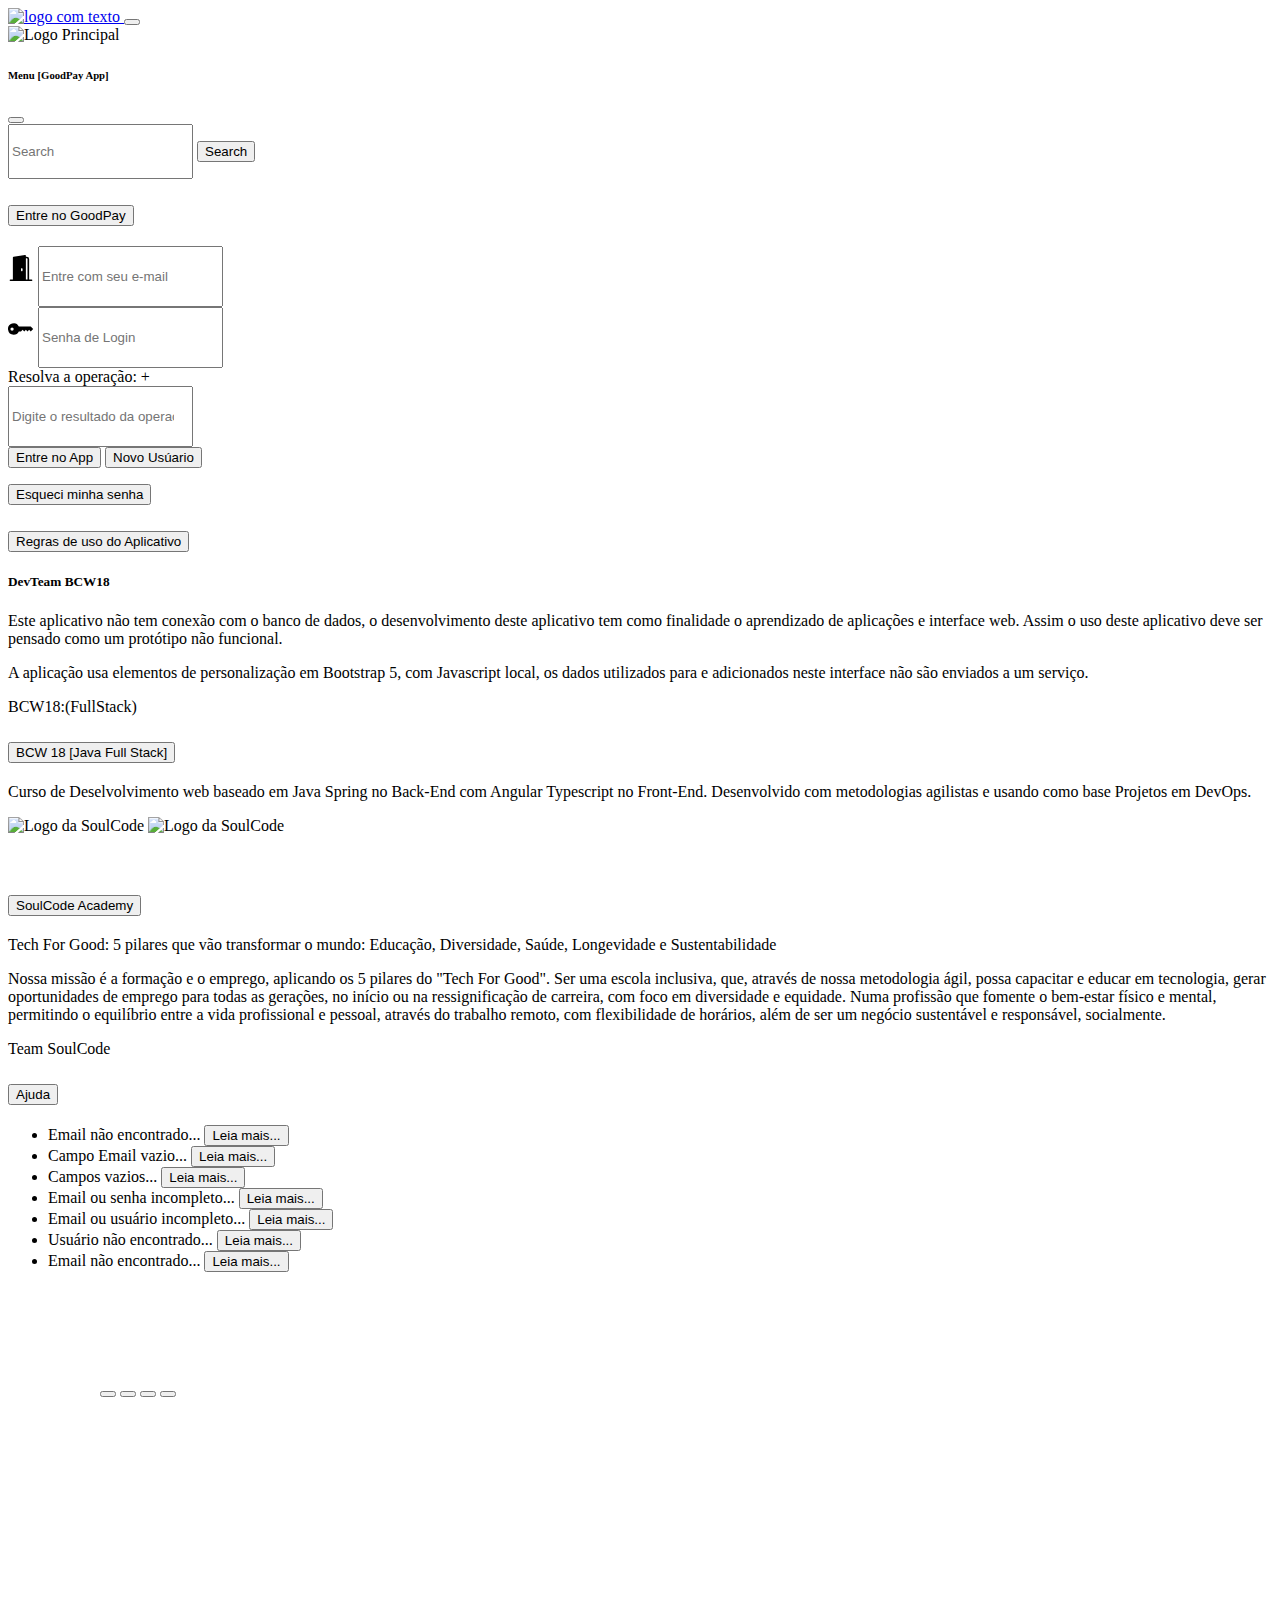
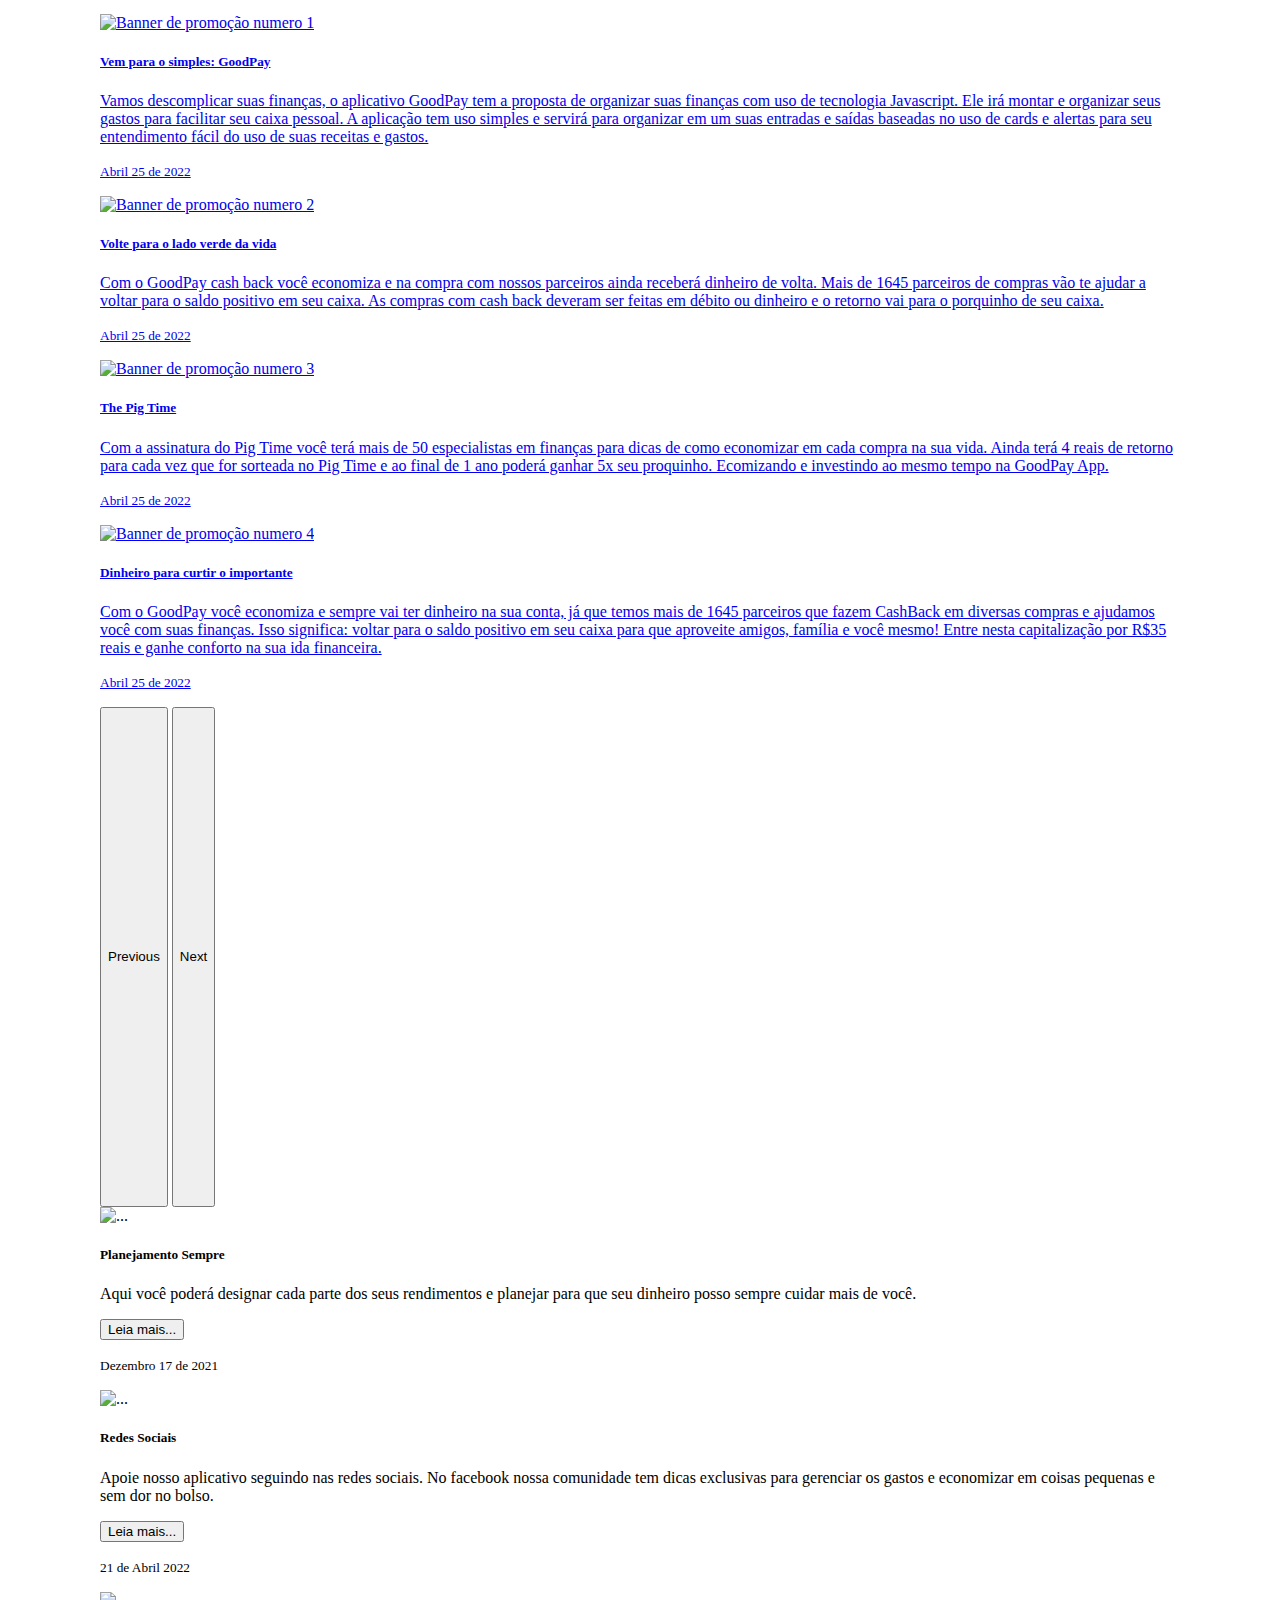
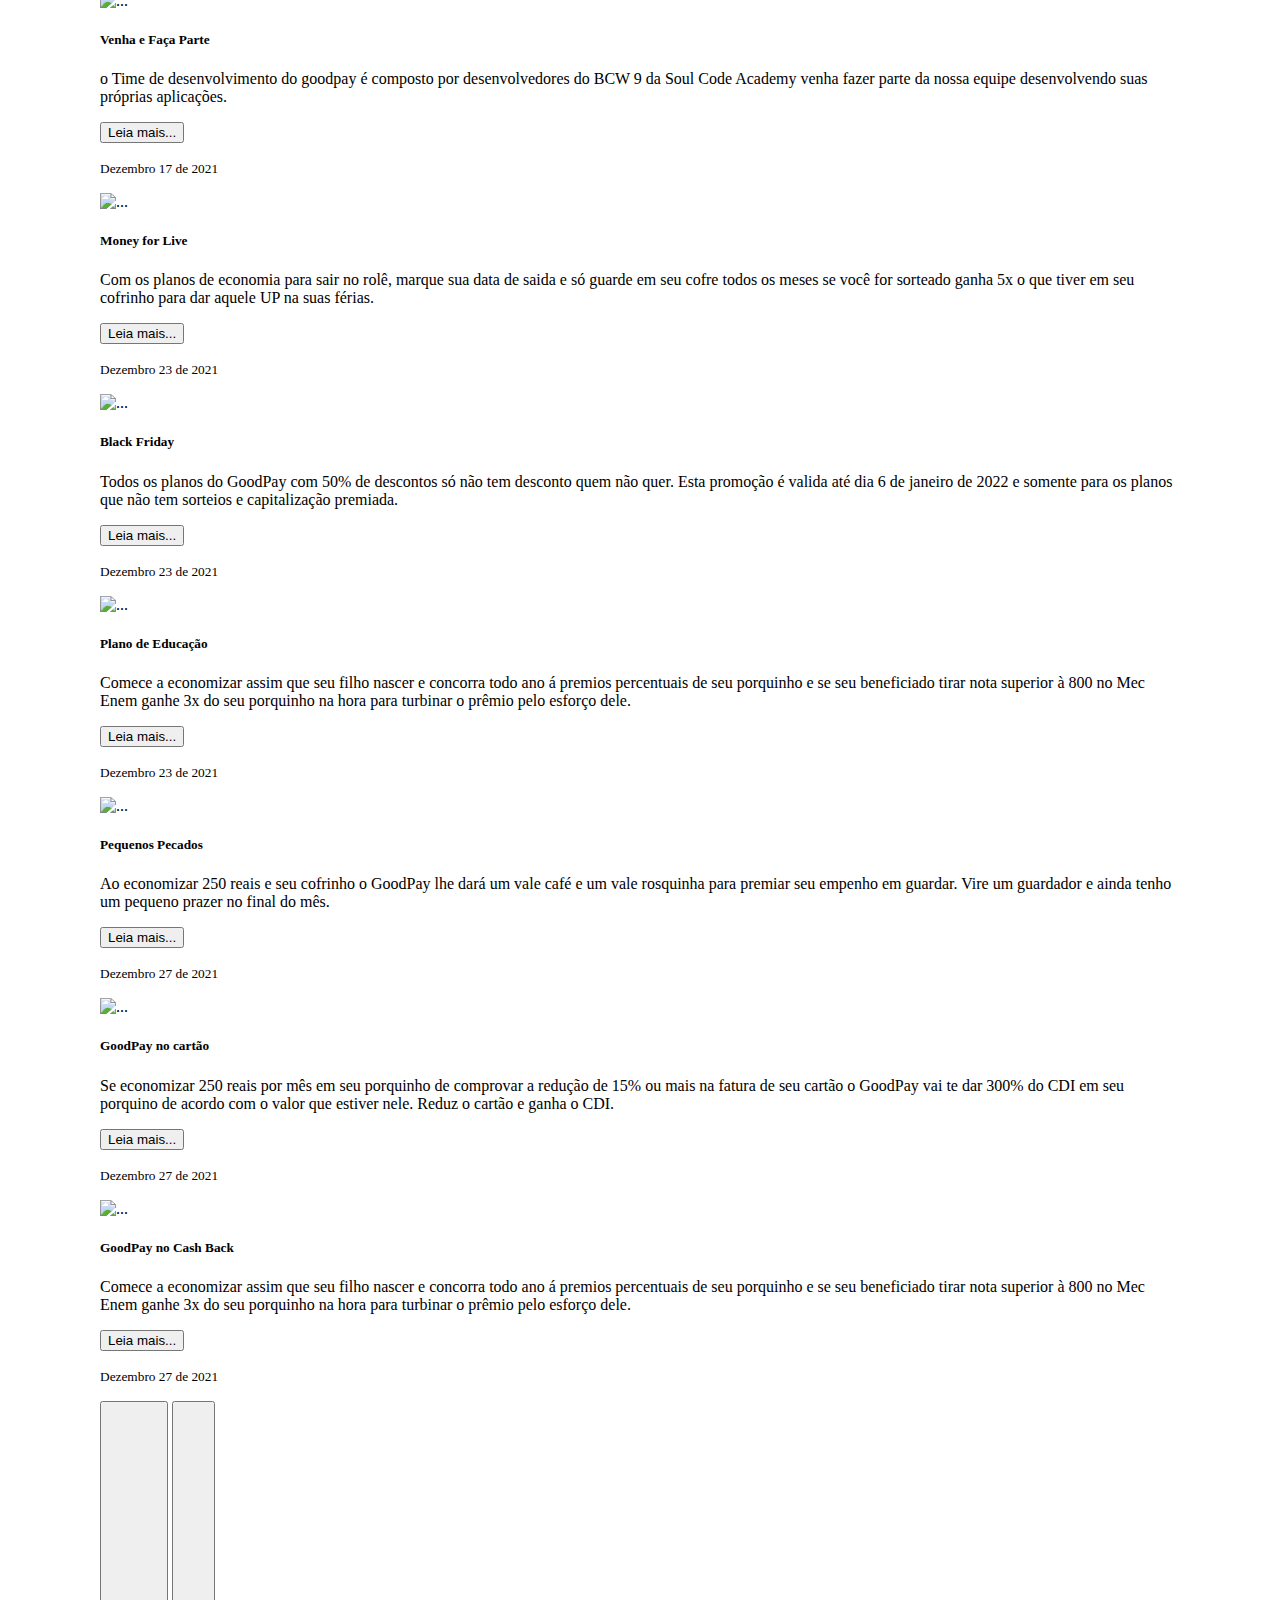
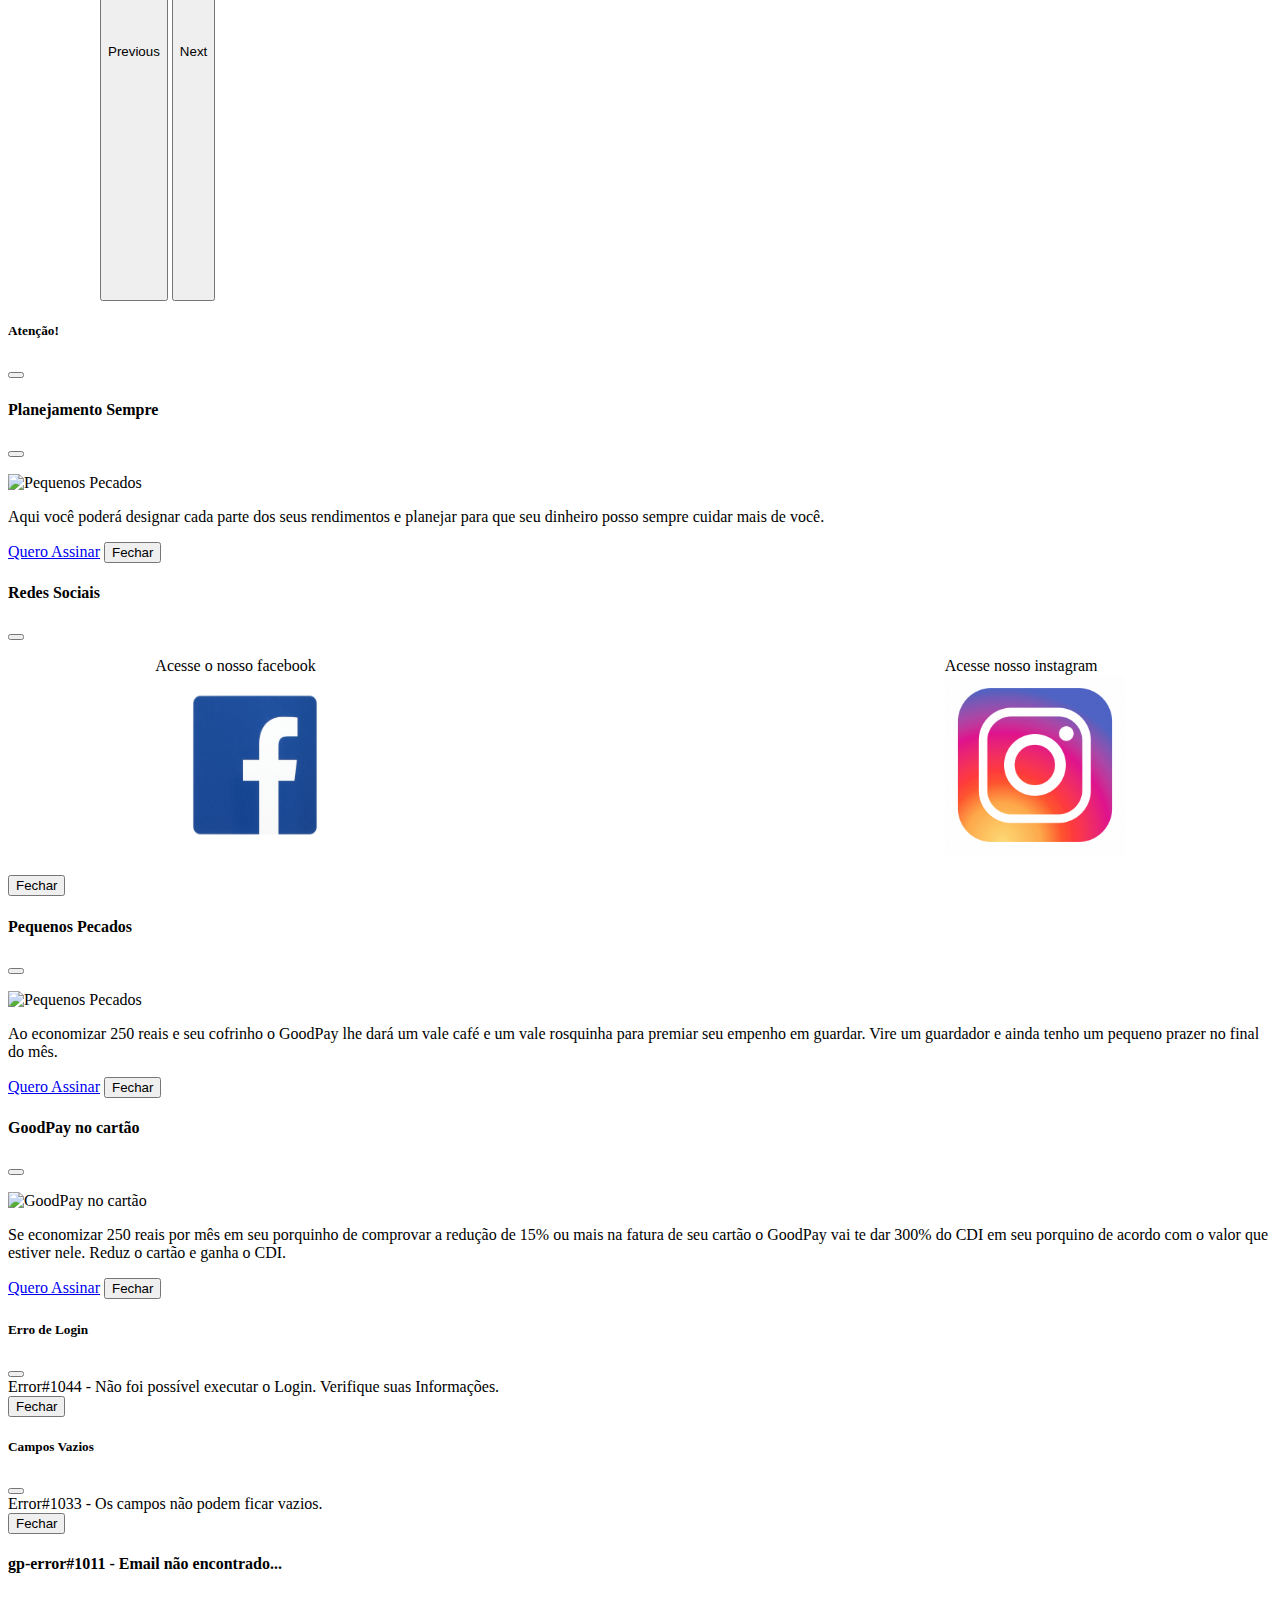
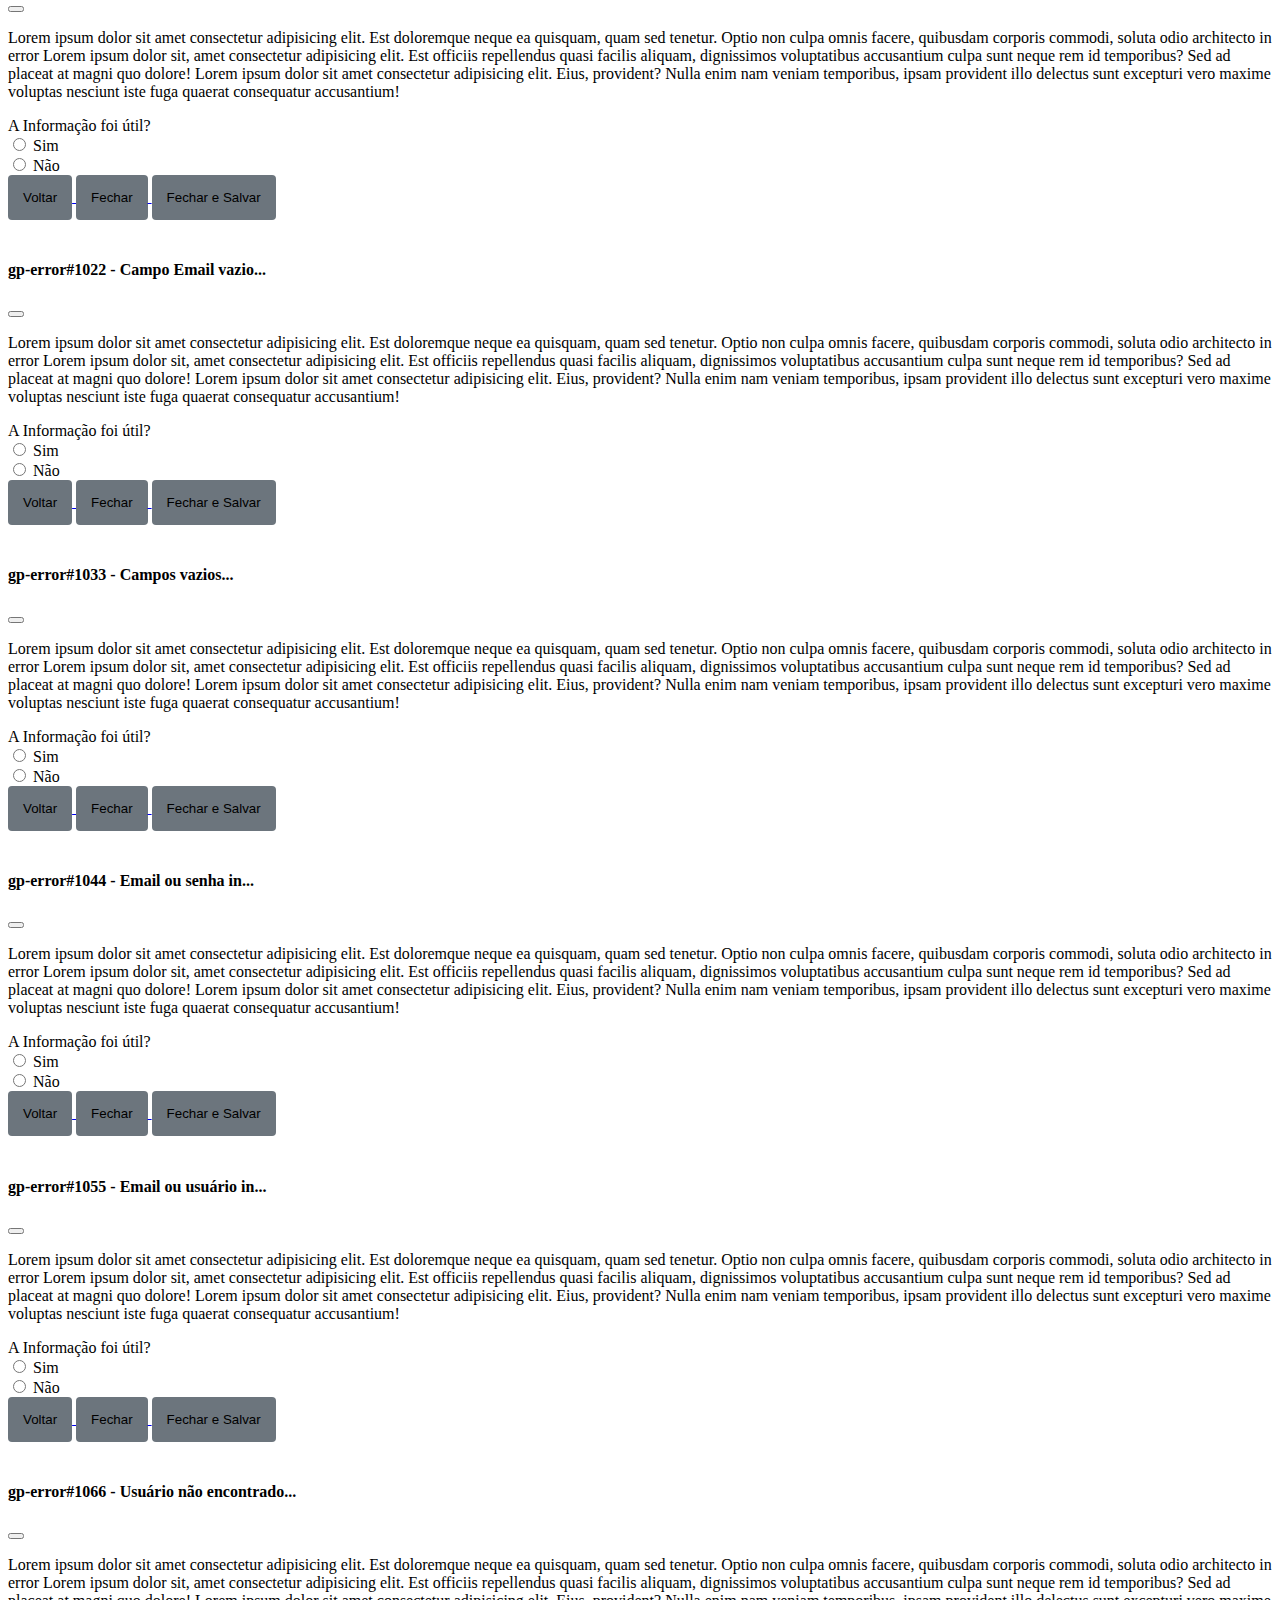
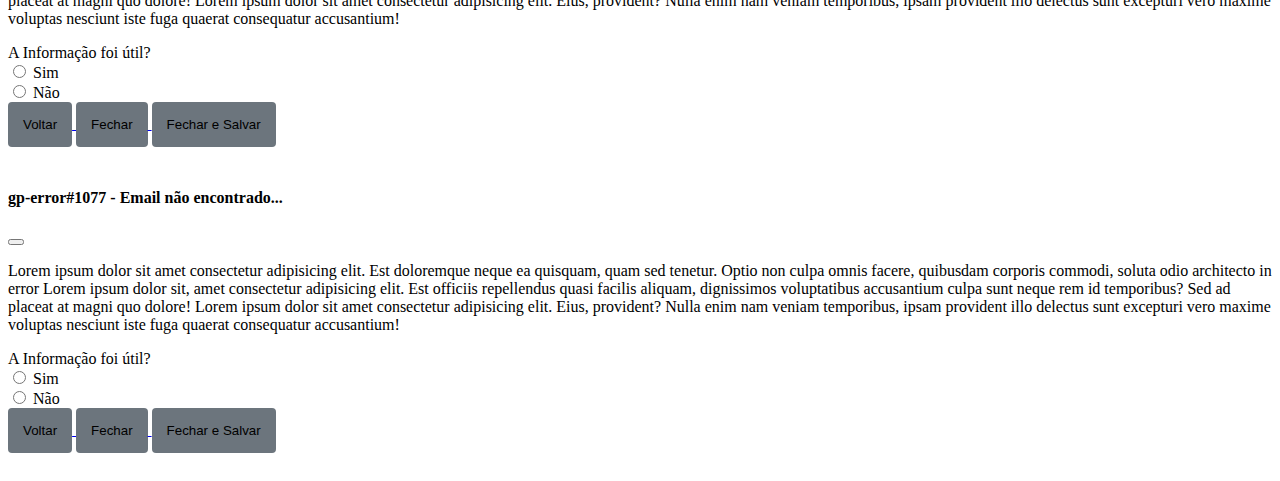
==== app.html @ 15688f36 "Estilização da Página de Promoções" ====
<!DOCTYPE html>
<html lang="en">

<head>
    <meta charset="UTF-8">
    <meta http-equiv="X-UA-Compatible" content="IE=edge">
    <meta name="viewport" content="width=device-width, initial-scale=1.0">
    <link href="https://cdn.jsdelivr.net/npm/bootstrap@5.1.3/dist/css/bootstrap.min.css" rel="stylesheet"
        integrity="sha384-1BmE4kWBq78iYhFldvKuhfTAU6auU8tT94WrHftjDbrCEXSU1oBoqyl2QvZ6jIW3" crossorigin="anonymous">
    <script src="https://cdn.jsdelivr.net/npm/bootstrap@5.1.3/dist/js/bootstrap.bundle.min.js"
        integrity="sha384-ka7Sk0Gln4gmtz2MlQnikT1wXgYsOg+OMhuP+IlRH9sENBO0LRn5q+8nbTov4+1p"
        crossorigin="anonymous"></script>
    <script src="https://cdn.jsdelivr.net/npm/@popperjs/core@2.10.2/dist/umd/popper.min.js"
        integrity="sha384-7+zCNj/IqJ95wo16oMtfsKbZ9ccEh31eOz1HGyDuCQ6wgnyJNSYdrPa03rtR1zdB"
        crossorigin="anonymous"></script>
    <script src="https://cdn.jsdelivr.net/npm/bootstrap@5.1.3/dist/js/bootstrap.min.js"
        integrity="sha384-QJHtvGhmr9XOIpI6YVutG+2QOK9T+ZnN4kzFN1RtK3zEFEIsxhlmWl5/YESvpZ13"
        crossorigin="anonymous"></script>
    <script src="./src/index.js"></script>
    <link rel="stylesheet" href="https://cdn.jsdelivr.net/npm/bootstrap-icons@1.8.1/font/bootstrap-icons.css">
    <link rel="stylesheet" href="css/style.css">
    <title>App [GoodPay]</title>
</head>

<body>
    <header>
        <nav class="navbar navbar-light bg-light fixed-top">
            <div class="container-fluid">
                <a class="navbar-brand" href="#">
                    <img src="./img/goodplayH.png" alt="logo com texto" width="130" height="60">
                </a>
                <button class="navbar-toggler" type="button" data-bs-toggle="offcanvas"
                    data-bs-target="#offcanvasNavbar" aria-controls="offcanvasNavbar">
                    <span class="navbar-toggler-icon"></span>
                </button>
                <div class="offcanvas offcanvas-end" tabindex="-1" id="offcanvasNavbar"
                    aria-labelledby="offcanvasNavbarLabel">
                    <div class="offcanvas-header">
                        <img src="./img/GoodPay.png" alt="Logo Principal" width="80" height="80">
                        <h6 class="offcanvas-title" id="offcanvasNavbarLabel">Menu [GoodPay App]</h6>
                        <button type="button" class="btn-close text-reset" data-bs-dismiss="offcanvas"
                            aria-label="Close"></button>
                    </div>
                    <div class="offcanvas-body">
                        <form class="d-flex">
                            <input class="form-control me-2" type="search" placeholder="Search" aria-label="Search">
                            <button class="btn btn-outline-success" type="submit">Search</button>
                        </form>
                        <div class="accordion accordion-flush" id="accordionFlushExample" style="margin-top: 20px;">
                            <div class="accordion-item">
                                <h2 class="accordion-header" id="flush-headingOne">
                                    <button class="accordion-button collapsed" type="button" data-bs-toggle="collapse"
                                        data-bs-target="#flush-collapseOne" aria-expanded="false"
                                        aria-controls="flush-collapseOne">
                                        Entre no GoodPay
                                    </button>
                                </h2>
                                <div id="flush-collapseOne" class="accordion-collapse collapse"
                                    aria-labelledby="flush-headingOne" data-bs-parent="#accordionFlushExample">
                                    <div class="accordion-body">
                                        <form action="" class="ms-4">
                                            <div class="input-group mb-3">
                                                <span class="input-group-text" id="basic-addon1"><svg
                                                        xmlns="http://www.w3.org/2000/svg" width="26px" height="26px"
                                                        fill="currentColor" class="bi bi-door-open-fill"
                                                        viewBox="0 0 16 16">
                                                        <path
                                                            d="M1.5 15a.5.5 0 0 0 0 1h13a.5.5 0 0 0 0-1H13V2.5A1.5 1.5 0 0 0 11.5 1H11V.5a.5.5 0 0 0-.57-.495l-7 1A.5.5 0 0 0 3 1.5V15H1.5zM11 2h.5a.5.5 0 0 1 .5.5V15h-1V2zm-2.5 8c-.276 0-.5-.448-.5-1s.224-1 .5-1 .5.448.5 1-.224 1-.5 1z" />
                                                    </svg></span>
                                                <input id="email" type="email" class="form-control"
                                                    placeholder="Entre com seu e-mail" aria-label="email"
                                                    aria-describedby="basic-addon1">
                                            </div>
                                            <div class="input-group mb-3">
                                                <span class="input-group-text" id="basic-addon1"><svg
                                                        xmlns="http://www.w3.org/2000/svg" width="26px" height="26px"
                                                        fill="currentColor" class="bi bi-key-fill" viewBox="0 0 16 16">
                                                        <path
                                                            d="M3.5 11.5a3.5 3.5 0 1 1 3.163-5H14L15.5 8 14 9.5l-1-1-1 1-1-1-1 1-1-1-1 1H6.663a3.5 3.5 0 0 1-3.163 2zM2.5 9a1 1 0 1 0 0-2 1 1 0 0 0 0 2z" />
                                                    </svg></span>
                                                <input id="senha" type="password" class="form-control"
                                                    placeholder="Senha de Login" aria-label="senha"
                                                    aria-describedby="basic-addon1">
                                            </div>
                                            <div class="text-center">
                                                <span class="badge bg-success" style="margin-bottom: 15px">Resolva a
                                                    operação: <span id="numero1"></span> +
                                                    <span id="numero2"></span></span>
                                            </div>
                                            <div class="input-group mb-3">
                                                <input id="resposta" type="number" class="form-control"
                                                    placeholder="Digite o resultado da operação" aria-label="resposta"
                                                    aria-describedby="basic-addon1">
                                            </div>
                                            <div class="d-grid gap-2">
                                                <button class="btn btn-outline-secondary" type="button"
                                                    data-bs-dismiss="offcanvas" onclick="rotaLogin()">Entre no App
                                                </button>
                                                <button class="btn btn-outline-secondary" type="button" data-bs
                                                    dismiss="offcanvas" onclick="rotaCadastro()">Novo Usúario</button>
                                            </div>
                                            <div>
                                                <p>
                                                    <a href="recuperar.html">
                                                        <button type="button" class="btn btn-link" id="">Esqueci minha
                                                            senha</button>
                                                    </a>
                                                </p>
                                            </div>
                                        </form>
                                    </div>
                                </div>
                            </div>
                            <div class="accordion-item">
                                <h2 class="accordion-header" id="flush-headingTwo">
                                    <button class="accordion-button collapsed" type="button" data-bs-toggle="collapse"
                                        data-bs-target="#flush-collapseTwo" aria-expanded="false"
                                        aria-controls="flush-collapseTwo">
                                        Regras de uso do Aplicativo
                                    </button>
                                </h2>
                                <div id="flush-collapseTwo" class="accordion-collapse collapse"
                                    aria-labelledby="flush-headingTwo" data-bs-parent="#accordionFlushExample">
                                    <div class="accordion-body">
                                        <h5>DevTeam <span class="badge bg-success">BCW18</span> </h5>
                                        <p>
                                            Este aplicativo não tem conexão com o banco de dados, o desenvolvimento
                                            deste aplicativo tem como finalidade o aprendizado de aplicações e interface
                                            web. Assim o uso deste aplicativo deve ser pensado como um protótipo não
                                            funcional.
                                        </p>
                                        <p>
                                            A aplicação usa elementos de personalização em Bootstrap 5, com Javascript
                                            local, os dados utilizados para e adicionados neste interface não são
                                            enviados a um serviço.
                                        </p>
                                        <p class="badge bg-secondary">
                                            BCW18:(FullStack)
                                        </p>
                                    </div>
                                </div>
                            </div>
                            <div class="accordion-item">
                                <h2 class="accordion-header" id="flush-headingThree">
                                    <button class="accordion-button collapsed" type="button" data-bs-toggle="collapse"
                                        data-bs-target="#flush-collapseThree" aria-expanded="false"
                                        aria-controls="flush-collapseThree">
                                        BCW 18 [Java Full Stack]
                                    </button>
                                </h2>
                                <div id="flush-collapseThree" class="accordion-collapse collapse"
                                    aria-labelledby="flush-headingThree" data-bs-parent="#accordionFlushExample">
                                    <div class="accordion-body">
                                        <p>
                                            Curso de Deselvolvimento web baseado em Java Spring no Back-End com Angular
                                            Typescript no Front-End. Desenvolvido com metodologias agilistas e usando
                                            como base Projetos em DevOps.
                                        </p>
                                        <div class="text-center">
                                            <img src="./img/logo-itlean.png" class="rounded" alt="Logo da SoulCode"
                                                width="210" height="65">
                                            <img src="./img/logo-tnt.png" class="rounded" alt="Logo da SoulCode"
                                                width="120" height="90">
                                        </div>
                                        <p class="badge bg-secondary">
                                            <a href="./somos.html" style="color: white; text-decoration: none;">Quem
                                                Somos</a>
                                        </p>
                                    </div>
                                </div>
                            </div>
                            <div class="accordion-item">
                                <h2 class="accordion-header" id="flush-headingFour">
                                    <button class="accordion-button collapsed" type="button" data-bs-toggle="collapse"
                                        data-bs-target="#flush-collapseFour" aria-expanded="false"
                                        aria-controls="flush-collapseFour">
                                        SoulCode Academy
                                    </button>
                                </h2>
                                <div id="flush-collapseFour" class="accordion-collapse collapse"
                                    aria-labelledby="flush-headingFour" data-bs-parent="#accordionFlushExample">
                                    <div class="accordion-body">
                                        <p>
                                            Tech For Good: 5 pilares que vão transformar o mundo: Educação, Diversidade,
                                            Saúde, Longevidade e Sustentabilidade
                                        </p>
                                        <p>
                                            Nossa missão é a formação e o emprego, aplicando os 5 pilares do "Tech For
                                            Good". Ser uma escola inclusiva, que, através de nossa metodologia ágil,
                                            possa capacitar e educar em tecnologia, gerar oportunidades de emprego para
                                            todas as gerações, no início
                                            ou na ressignificação de carreira, com foco em diversidade e equidade. Numa
                                            profissão que fomente o bem-estar físico e mental, permitindo o equilíbrio
                                            entre a vida profissional e pessoal, através do trabalho
                                            remoto, com flexibilidade de horários, além de ser um negócio sustentável e
                                            responsável, socialmente.
                                        </p>
                                        <p class="badge bg-primary">
                                            Team SoulCode
                                        </p>
                                    </div>
                                </div>
                            </div>
                            <div class="accordion-item">
                                <h2 class="accordion-header" id="flush-headingFive">
                                    <button class="accordion-button collapsed" type="button" data-bs-toggle="collapse"
                                        data-bs-target="#flush-collapseFive" aria-expanded="false"
                                        aria-controls="flush-collapseFive">
                                        Ajuda
                                    </button>
                                </h2>
                                <div id="flush-collapseFive" class="accordion-collapse collapse"
                                    aria-labelledby="flush-headingFive" data-bs-parent="#accordionFlushExample">
                                    <div class="accordion-body p-0 pt-2">
                                        <ul class="list-group-flush">
                                            <li class="list-group-item">Email não encontrado...
                                                <button type="button" class="btn btn-outline-success"
                                                    data-bs-dismiss="offcanvas" onclick="modalErros()">Leia
                                                    mais...</button>
                                            </li>

                                            <li class="list-group-item text-dark">Campo Email vazio...
                                                <button type="button" class="btn btn-outline-success"
                                                    data-bs-dismiss="offcanvas" onclick="modalErros2()">Leia
                                                    mais...</button>
                                            </li>

                                            <li class="list-group-item text-dark">Campos vazios...
                                                <button type="button" class="btn btn-outline-success"
                                                    data-bs-dismiss="offcanvas" onclick="modalErros3()">Leia
                                                    mais...</button>
                                            </li>

                                            <li class="list-group-item text-dark">Email ou senha incompleto...
                                                <button type="button" class="btn btn-outline-success"
                                                    data-bs-dismiss="offcanvas" onclick="modalErros4()">Leia
                                                    mais...</button>
                                            </li>

                                            <li class="list-group-item text-dark">Email ou usuário incompleto...
                                                <button type="button" class="btn btn-outline-success"
                                                    data-bs-dismiss="offcanvas" onclick="modalErros5()">Leia
                                                    mais...</button>
                                            </li>

                                            <li class="list-group-item text-dark">Usuário não encontrado...
                                                <button type="button" class="btn btn-outline-success"
                                                    data-bs-dismiss="offcanvas" onclick="modalErros6()">Leia
                                                    mais...</button>
                                            </li>

                                            <li class="list-group-item text-dark">Email não encontrado...
                                                <button type="button" class="btn btn-outline-success"
                                                    data-bs-dismiss="offcanvas" onclick="modalErros7()">Leia
                                                    mais...</button>
                                            </li>
                                        </ul>
                                    </div>
                                </div>
                            </div>
                        </div>
                    </div>
                </div>
            </div>
        </nav>
    </header>
    <main>
        <div class="col-md-10 trancaTela">
            <div id="carouselExampleCaptions" class="carousel slide" data-bs-ride="carousel" style="margin-top: 10%;">
                <div class="carousel-indicators" style="margin-bottom: 20%;">
                    <button type="button" data-bs-target="#carouselExampleCaptions" data-bs-slide-to="0" class="active"
                        aria-current="true" aria-label="Slide 1"></button>
                    <button type="button" data-bs-target="#carouselExampleCaptions" data-bs-slide-to="1"
                        aria-label="Slide 2"></button>
                    <button type="button" data-bs-target="#carouselExampleCaptions" data-bs-slide-to="2"
                        aria-label="Slide 3"></button>
                    <button type="button" data-bs-target="#carouselExampleCaptions" data-bs-slide-to="3"
                        aria-label="Slide 4"></button>
                </div>
                <div class="carousel-inner">
                    <div class="carousel-item active">
                        <a href="./promo.html#idPromoSimples" class="text-decoration-none text-dark">
                            <div class="card mb-3">
                                <img src="./img/BannerGoodPay.png" class="card-img-top"
                                    alt="Banner de promoção numero 1">
                                <div class="card-body">
                                    <h5 class="card-title">Vem para o simples: GoodPay</h5>
                                    <p class="card-text">
                                        Vamos descomplicar suas finanças, o aplicativo GoodPay tem a proposta de
                                        organizar
                                        suas finanças com uso de tecnologia Javascript. Ele irá montar e organizar
                                        seus
                                        gastos para
                                        facilitar
                                        seu
                                        caixa pessoal. A aplicação tem uso simples e servirá para organizar em um
                                        suas entradas e saídas baseadas no uso de cards e alertas para seu
                                        entendimento fácil do uso de suas receitas e gastos.
                                    </p>
                                    <p class="card-text"><small class="text-muted">Abril 25 de 2022</small></p>
                                </div>
                            </div>
                        </a>
                    </div>
                    <div class="carousel-item">
                        <a href="./promo.html#idPromoVerde" class="text-decoration-none text-dark">
                            <div class="card mb-3">
                                <img src="./img/BannerGoodPay2.png" class="card-img-top"
                                    alt="Banner de promoção numero 2">
                                <div class="card-body">
                                    <h5 class="card-title">Volte para o lado verde da vida</h5>
                                    <p class="card-text">
                                        Com o GoodPay cash back você economiza e na compra com nossos parceiros ainda
                                        receberá dinheiro
                                        de volta. Mais de 1645 parceiros de compras vão te ajudar a voltar para o saldo
                                        positivo em seu
                                        caixa. As compras com cash back deveram ser feitas em débito ou dinheiro e o
                                        retorno
                                        vai para o
                                        porquinho de seu caixa.
                                    </p>
                                    <p class="card-text"><small class="text-muted">Abril 25 de 2022</small></p>
                                </div>
                            </div>
                        </a>
                    </div>
                    <div class="carousel-item">
                        <a href="promo.html#idPromoPig" class="text-decoration-none text-dark">
                            <div class="card mb-3">
                                <img src="./img/BannerGoodPay3.png" class="card-img-top"
                                    alt="Banner de promoção numero 3">
                                <div class="card-body">
                                    <h5 class="card-title">The Pig Time</h5>
                                    <p class="card-text">
                                        Com a assinatura do Pig Time você terá mais de 50 especialistas em finanças para
                                        dicas de como economizar em cada compra na sua vida. Ainda terá 4 reais de
                                        retorno
                                        para cada vez que for sorteada no Pig Time e ao final de 1 ano poderá ganhar 5x
                                        seu
                                        proquinho. Ecomizando e investindo ao mesmo tempo na GoodPay App.
                                    </p>
                                    <p class="card-text"><small class="text-muted">Abril 25 de 2022</small></p>
                                </div>
                            </div>
                        </a>
                    </div>
                    <div class="carousel-item">
                        <a href="./promo.html#idPromoFamilia" class="text-decoration-none text-dark">
                            <div class="card mb-3">
                                <img src="./img/BannerGoodPay4.png" class="card-img-top"
                                    alt="Banner de promoção numero 4">
                                <div class="card-body">
                                    <h5 class="card-title">Dinheiro para curtir o importante</h5>
                                    <p class="card-text">
                                        Com o GoodPay você economiza e sempre vai ter dinheiro na sua conta, já que
                                        temos
                                        mais de 1645 parceiros que fazem CashBack em diversas compras e ajudamos você
                                        com
                                        suas finanças.
                                        Isso significa: voltar para o saldo positivo em seu caixa para que aproveite
                                        amigos,
                                        família e você mesmo! Entre nesta capitalização por R$35 reais e
                                        ganhe conforto na sua ida financeira.
                                    </p>
                                    <p class="card-text"><small class="text-muted">Abril 25 de 2022</small></p>
                                </div>
                            </div>
                        </a>
                    </div>
                </div>
                <button class="carousel-control-prev" type="button" data-bs-target="#carouselExampleCaptions"
                    data-bs-slide="prev">
                    <span class="carousel-control-prev-icon" aria-hidden="true"></span>
                    <span class="visually-hidden">Previous</span>
                </button>
                <button class="carousel-control-next" type="button" data-bs-target="#carouselExampleCaptions"
                    data-bs-slide="next">
                    <span class="carousel-control-next-icon" aria-hidden="true"></span>
                    <span class="visually-hidden">Next</span>
                </button>
            </div>
            <div id="carouselExampleControls" class="carousel slide" data-bs-ride="carousel">
                <div class="carousel-inner">
                    <div class="carousel-item active">
                        <div class="card-group">
                            <div class="card" id="1001">
                                <img src="img/1.png" class="card-img-top" alt="...">
                                <div class="card-body">
                                    <h5 class="card-title">Planejamento Sempre</h5>
                                    <p class="card-text">Aqui você poderá designar cada parte dos seus rendimentos e
                                        planejar para
                                        que seu dinheiro posso sempre cuidar mais de você.</p>
                                    <button type="button" onclick="chamaModalCard1()"
                                        class="btn btn-outline-success">Leia
                                        mais...</button>
                                    <p class="card-text"><small class="text-muted">Dezembro 17 de 2021</small></p>
                                </div>
                            </div>
                            <div class="card" id="1002">
                                <img src="img/2.png" class="card-img-top" alt="...">
                                <div class="card-body">
                                    <h5 class="card-title">Redes Sociais</h5>
                                    <p class="card-text">Apoie nosso aplicativo seguindo nas redes sociais. No facebook
                                        nossa
                                        comunidade tem dicas exclusivas para gerenciar os gastos e economizar em coisas
                                        pequenas e
                                        sem dor no bolso.</p>
                                    <button type="button" onclick="chamaModalCard2()"
                                        class="btn btn-outline-success">Leia mais...</button>
                                    <p class="card-text"><small class="text-muted">21 de Abril 2022 </small></p>
                                </div>
                            </div>
                            <div class="card" id="1003">
                                <img src="img/3.png" class="card-img-top" alt="...">
                                <div class="card-body">
                                    <h5 class="card-title">Venha e Faça Parte</h5>
                                    <p class="card-text">o Time de desenvolvimento do goodpay é composto por
                                        desenvolvedores do BCW
                                        9 da Soul Code Academy venha fazer parte da nossa equipe desenvolvendo suas
                                        próprias
                                        aplicações.</p>
                                    <button type="button" class="btn btn-outline-success bcarrossel">Leia
                                        mais...</button>
                                    <p class="card-text"><small class="text-muted">Dezembro 17 de 2021</small></p>
                                </div>
                            </div>
                        </div>
                    </div>
                    <div class="carousel-item">
                        <div class="card-group">
                            <div class="card" id="1004">
                                <img src="img/4.png" class="card-img-top" alt="...">
                                <div class="card-body">
                                    <h5 class="card-title">Money for Live</h5>
                                    <p class="card-text">Com os planos de economia para sair no rolê, marque sua data de
                                        saida e só
                                        guarde em seu cofre todos os meses se você for sorteado ganha 5x o que tiver em
                                        seu cofrinho
                                        para dar aquele UP na suas férias.</p>
                                    <button type="button" class="btn btn-outline-success">Leia
                                        mais...</button>
                                    <p class="card-text"><small class="text-muted">Dezembro 23 de 2021</small></p>
                                </div>
                            </div>
                            <div class="card" id="1005">
                                <img src="img/5.png" class="card-img-top" alt="...">
                                <div class="card-body">
                                    <h5 class="card-title">Black Friday</h5>
                                    <p class="card-text">Todos os planos do GoodPay com 50% de descontos só não tem
                                        desconto quem
                                        não quer. Esta promoção é valida até dia 6 de janeiro de 2022 e somente para os
                                        planos que
                                        não tem sorteios e capitalização premiada.</p>
                                    <button type="button" class="btn btn-outline-success">Leia mais...</button>
                                    <p class="card-text"><small class="text-muted">Dezembro 23 de 2021</small></p>
                                </div>
                            </div>
                            <div class="card" id="1006">
                                <img src="img/6.png" class="card-img-top" alt="...">
                                <div class="card-body">
                                    <h5 class="card-title">Plano de Educação</h5>
                                    <p class="card-text">Comece a economizar assim que seu filho nascer e concorra todo
                                        ano á
                                        premios percentuais de seu porquinho e se seu beneficiado tirar nota superior à
                                        800 no Mec
                                        Enem ganhe 3x do seu porquinho na hora para turbinar o prêmio pelo esforço dele.
                                    </p>
                                    <button type="button" class="btn btn-outline-success">Leia mais...</button>
                                    <p class="card-text"><small class="text-muted">Dezembro 23 de 2021</small></p>
                                </div>
                            </div>
                        </div>
                    </div>
                    <div class="carousel-item">
                        <div class="card-group">
                            <div class="card" id="1007">
                                <img src="img/7.png" class="card-img-top" alt="...">
                                <div class="card-body">
                                    <h5 class="card-title">Pequenos Pecados</h5>
                                    <p class="card-text">Ao economizar 250 reais e seu cofrinho o GoodPay lhe dará um
                                        vale café e um
                                        vale rosquinha para premiar seu empenho em guardar. Vire um guardador e ainda
                                        tenho um
                                        pequeno prazer no final do mês.</p>
                                    <button type="button" class="btn btn-outline-success bcarrossel"
                                        style="align-items: center;" onclick="chamaModalCard()">Leia
                                        mais...</button>
                                    <p class="card-text"><small class="text-muted">Dezembro 27 de 2021</small></p>
                                </div>
                            </div>
                            <div class="card" id="1008">
                                <img src="img/8.png" class="card-img-top" alt="...">
                                <div class="card-body">
                                    <h5 class="card-title">GoodPay no cartão</h5>
                                    <p class="card-text">Se economizar 250 reais por mês em seu porquinho de comprovar a
                                        redução de
                                        15% ou mais na fatura de seu cartão o GoodPay vai te dar 300% do CDI em seu
                                        porquino de
                                        acordo com o valor que estiver nele. Reduz o cartão e ganha o CDI.</p>
                                    <button type="button" class="btn btn-outline-success bcarrossel"
                                        style="align-items: center" onclick="chamaModalCard8()">Leia
                                        mais...</button>
                                    <p class="card-text"><small class="text-muted">Dezembro 27 de 2021</small></p>
                                </div>
                            </div>
                            <div class="card" id="1009">
                                <img src="img/9.png" class="card-img-top" alt="...">
                                <div class="card-body">
                                    <h5 class="card-title">GoodPay no Cash Back</h5>
                                    <p class="card-text">Comece a economizar assim que seu filho nascer e concorra todo
                                        ano á
                                        premios percentuais de seu porquinho e se seu beneficiado tirar nota superior à
                                        800 no Mec
                                        Enem ganhe 3x do seu porquinho na hora para turbinar o prêmio pelo esforço dele.
                                    </p>
                                    <button type="button" class="btn btn-outline-success bcarrossel"
                                        style="align-items: center">Leia mais...</button>
                                    <p class="card-text"><small class="text-muted">Dezembro 27 de 2021</small></p>
                                </div>
                            </div>
                        </div>
                    </div>
                </div>
                <button class="carousel-control-prev" ; type="button" data-bs-target="#carouselExampleControls"
                    data-bs-slide="prev">
                    <span class="carousel-control-prev-icon" aria-hidden="true"></span>
                    <span class="visually-hidden">Previous</span>
                </button>
                <button class="carousel-control-next" type="button" data-bs-target="#carouselExampleControls"
                    data-bs-slide="next">
                    <span class="carousel-control-next-icon" aria-hidden="true"></span>
                    <span class="visually-hidden">Next</span>
                </button>
            </div>


        </div>
    </main>
    <!--Modal de Atenção-->
    <div class="modal" tabindex="-1" id="atencao">
        <div class="modal-dialog">
            <div class="modal-content">
                <div class="modal-header">
                    <h5 class="modal-title">Atenção!</h5>
                    <button type="button" class="btn-close" data-bs-dismiss="modal" aria-label="Close"></button>
                </div>
                <div class="modal-body">
                    <span id="xModal"></span>
                </div>
            </div>
        </div>
    </div>
    <!--Modal de Comunicação [Elementos não visíveis]-->
    <!--Modal "card1"-->
    <div class="modal fade" id="modalCard1" tabindex="-1" aria-labelledby="exampleModalLabel" aria-hidden="true">
        <div class="modal-dialog modal-xl">
            <div class="modal-content">
                <div class="modal-header">
                    <h4 class="modal-title" id="titulo">Planejamento Sempre</h4>
                    <button type="button" class="btn-close" data-bs-dismiss="modal" aria-label="Close"></button>
                </div>
                <div class="modal-body">
                    <p id="corpo" class="text-center">
                        <img src="./img/1.png" class="img-end" width="180" height="180" alt="Pequenos Pecados">
                    <p>Aqui você poderá designar cada parte dos seus rendimentos e planejar para que seu dinheiro posso
                        sempre cuidar mais de você.
                    </p>
                    </p>
                </div>
                <div class="modal-footer">
                    <a class="btn btn-outline-primary" href="https://soulcodeacademy.org/" role="button">Quero
                        Assinar</a>
                    <button type="button" class="btn btn-dark" data-bs-dismiss="modal">Fechar</button>
                </div>
            </div>
        </div>
    </div>
    <!--Modal "card2"  REDES SOCIAIS-->
    <div class="modal fade" id="modalCard2" tabindex="-1" aria-labelledby="exampleModalLabel" aria-hidden="true">
        <div class="modal-dialog modal-xl">
            <div class="modal-content">
                <div class="modal-header">
                    <h4 class="modal-title" id="titulo">Redes Sociais</h4>
                    <button type="button" class="btn-close" data-bs-dismiss="modal" aria-label="Close"></button>
                </div>
                <div class="modal-body modalredes" Id="corpo">
                    <p class="text-center">
                        Acesse o nosso facebook
                        <a href="https://www.facebook.com/SoulCodeAcademy/" target="_blank"><img
                                src="./img/facebook.jpg" class="img-end" width="200" height="180"
                                alt="Rede Sociais"></a>
                    <p>
                    <p class="text-center">
                        Acesse nosso instagram
                        <a href="https://www.instagram.com/soulcodeacademy/" target="_blank"><img
                                src="./img/Instagram.jpg" class="img-end" width="180" height="180"
                                alt="Rede Sociais"></a>

                    </p>
                </div>
                <div class="modal-footer">
                    <button type="button" class="btn btn-dark" data-bs-dismiss="modal">Fechar</button>
                </div>
            </div>
        </div>
    </div>
    <!--Modal "card3 "-->
    <!--Modal "card4"-->
    <!--Modal "card5"-->
    <!--Modal "card 6"-->
    <!--Modal criado "card Pecados"-->
    <div class="modal fade" id="modalCard7" tabindex="-1" aria-labelledby="exampleModalLabel" aria-hidden="true">
        <div class="modal-dialog modal-xl">
            <div class="modal-content">
                <div class="modal-header">
                    <h4 class="modal-title" id="titulo">Pequenos Pecados</h4>
                    <button type="button" class="btn-close" data-bs-dismiss="modal" aria-label="Close"></button>
                </div>
                <div class="modal-body">
                    <p id="corpo" class="text-center">
                        <img src="./img/7.png" class="img-end" width="180" height="180" alt="Pequenos Pecados">
                    <p>Ao economizar 250 reais e seu cofrinho o GoodPay lhe dará um vale café e um vale rosquinha para
                        premiar seu empenho em guardar. Vire um guardador e ainda tenho um pequeno prazer no final do
                        mês.
                    </p>
                    </p>
                </div>
                <div class="modal-footer">
                    <a class="btn btn-outline-primary" href="https://soulcodeacademy.org/" role="button">Quero
                        Assinar</a>
                    <button type="button" class="btn btn-dark" data-bs-dismiss="modal">Fechar</button>
                </div>
            </div>
        </div>
    </div>
    <!--Modal "card GoodPay no cartão"-->
    <div class="modal fade" id="modalCard8" tabindex="-1" aria-labelledby="exampleModalLabel" aria-hidden="true">
        <div class="modal-dialog modal-xl">
            <div class="modal-content">
                <div class="modal-header">
                    <h4 class="modal-title" id="titulo">GoodPay no cartão</h4>
                    <button type="button" class="btn-close" data-bs-dismiss="modal" aria-label="Close"></button>
                </div>
                <div class="modal-body">
                    <p id="corpo" class="text-center">
                        <img src="./img/8.png" class="img-end" width="180" height="180" alt="GoodPay no cartão">
                    <p>
                        Se economizar 250 reais por mês em seu porquinho de comprovar a redução de 15% ou mais na fatura
                        de seu cartão o GoodPay vai te dar 300% do CDI em seu porquino de acordo com o valor que estiver
                        nele. Reduz o cartão e ganha o CDI.
                    </p>
                    </p>
                </div>
                <div class="modal-footer">
                    <a class="btn btn-outline-primary" href="https://soulcodeacademy.org/" target="_blank" role="button">Quero
                        Assinar</a>
                    <button type="button" class="btn btn-dark" data-bs-dismiss="modal">Fechar</button>
                </div>
            </div>
        </div>
    </div>
    <!--Modal "card9"-->

    <div class="modal fade" id="loginNegado" tabindex="-1" aria-labelledby="exampleModalLabel" aria-hidden="true">
        <div class="modal-dialog">
            <div class="modal-content">
                <div class="modal-header">
                    <h5 class="modal-title" id="loginNegado">Erro de Login</h5>
                    <button type="button" class="btn-close" data-bs-dismiss="modal" aria-label="Close"></button>
                </div>
                <div class="modal-body">
                    Error#1044 - Não foi possível executar o Login. Verifique suas Informações.
                </div>
                <div class="modal-footer">
                    <button type="button" class="btn btn-secondary" data-bs-dismiss="modal">Fechar</button>
                </div>
            </div>
        </div>
    </div>
    <div class="modal fade" id="caixaBranco" tabindex="-1" aria-labelledby="exampleModalLabel" aria-hidden="true">
        <div class="modal-dialog">
            <div class="modal-content">
                <div class="modal-header">
                    <h5 class="modal-title" id="caixaBranco">Campos Vazios</h5>
                    <button type="button" class="btn-close" data-bs-dismiss="modal" aria-label="Close"></button>
                </div>
                <div class="modal-body">
                    Error#1033 - Os campos não podem ficar vazios.
                </div>
                <div class="modal-footer">
                    <button type="button" class="btn btn-secondary" data-bs-dismiss="modal">Fechar</button>
                </div>
            </div>
        </div>
    </div>
    <!--Modal "cardErros "-->
    <div class="modal fade" id="erros" tabindex="-1" aria-labelledby="exampleModalLabel" aria-hidden="true">
        <div class="modal-dialog modal-xl">
            <div class="modal-content">
                <div class="modal-header">
                    <h4 class="modal-title" id="titulo">gp-error#1011 - Email não encontrado...</h4>
                    <button type="button" class="btn-close" data-bs-dismiss="modal" aria-label="Close"></button>
                </div>
                <div class="modal-body" id="corpo" class="text-center">
                    <p>
                        Lorem ipsum dolor sit amet consectetur adipisicing elit. Est doloremque neque ea quisquam, quam
                        sed tenetur. Optio non culpa omnis facere, quibusdam corporis commodi, soluta odio architecto in
                        error Lorem ipsum dolor sit, amet consectetur adipisicing elit. Est officiis repellendus quasi
                        facilis aliquam, dignissimos voluptatibus accusantium culpa sunt neque rem id temporibus? Sed ad
                        placeat at magni quo dolore! Lorem ipsum dolor sit amet consectetur adipisicing elit. Eius,
                        provident? Nulla enim nam veniam temporibus, ipsam provident illo delectus sunt excepturi vero
                        maxime voluptas nesciunt iste fuga quaerat consequatur accusantium!
                    </p>
                    <div>
                        <p style="display: inline; margin-right: 20px;">
                            A Informação foi útil?
                        </p>
                        <div class="form-check form-check-inline">
                            <input class="form-check-input" type="radio" name="inlineRadioOptions" id="inlineRadio1"
                                value="option1">
                            <label class="form-check-label" for="inlineRadio1">Sim</label>
                        </div>
                        <div class="form-check form-check-inline">
                            <input class="form-check-input" type="radio" name="inlineRadioOptions" id="inlineRadio2"
                                value="option2">
                            <label class="form-check-label" for="inlineRadio2">Não</label>
                        </div>
                    </div>
                </div>
                <div class="modal-footer">
                    <div class="d-grid gap-2 d-md-flex justify-content-md-end">
                        <a href="app.html">
                            <button class="btn btn-primary me-md-2" type="button">Voltar</button>
                            <button class="btn btn-primary me-md-2" type="button">Fechar</button>
                            <button class="btn btn-primary" type="button">Fechar e Salvar</button>
                        </a>
                    </div>
                </div>
            </div>
        </div>
    </div>
    <div class="modal fade" id="erros2" tabindex="-1" aria-labelledby="exampleModalLabel" aria-hidden="true">
        <div class="modal-dialog modal-xl">
            <div class="modal-content">
                <div class="modal-header">
                    <h4 class="modal-title" id="titulo2">gp-error#1022 - Campo Email
                        vazio...</h4>
                    <button type="button" class="btn-close" data-bs-dismiss="modal" aria-label="Close"></button>
                </div>
                <div class="modal-body" id="corpo2" class="text-center">
                    <p>
                        Lorem ipsum dolor sit amet consectetur adipisicing elit. Est doloremque neque ea quisquam, quam
                        sed tenetur. Optio non culpa omnis facere, quibusdam corporis commodi, soluta odio architecto in
                        error Lorem ipsum dolor sit, amet consectetur adipisicing elit. Est officiis repellendus quasi
                        facilis aliquam, dignissimos voluptatibus accusantium culpa sunt neque rem id temporibus? Sed ad
                        placeat at magni quo dolore! Lorem ipsum dolor sit amet consectetur adipisicing elit. Eius,
                        provident? Nulla enim nam veniam temporibus, ipsam provident illo delectus sunt excepturi vero
                        maxime voluptas nesciunt iste fuga quaerat consequatur accusantium!
                    </p>
                    <div>
                        <p style="display: inline; margin-right: 20px;">
                            A Informação foi útil?
                        </p>
                        <div class="form-check form-check-inline">
                            <input class="form-check-input" type="radio" name="inlineRadioOptions" id="inlineRadio1"
                                value="option1">
                            <label class="form-check-label" for="inlineRadio1">Sim</label>
                        </div>
                        <div class="form-check form-check-inline">
                            <input class="form-check-input" type="radio" name="inlineRadioOptions" id="inlineRadio2"
                                value="option2">
                            <label class="form-check-label" for="inlineRadio2">Não</label>
                        </div>
                    </div>
                </div>
                <div class="modal-footer">
                    <div class="d-grid gap-2 d-md-flex justify-content-md-end">
                        <a href="app.html">
                            <button class="btn btn-primary me-md-2" type="button">Voltar</button>
                            <button class="btn btn-primary me-md-2" type="button">Fechar</button>
                            <button class="btn btn-primary" type="button">Fechar e Salvar</button>
                        </a>
                    </div>
                </div>
            </div>
        </div>
    </div>
    <div class="modal fade" id="erros3" tabindex="-1" aria-labelledby="exampleModalLabel" aria-hidden="true">
        <div class="modal-dialog modal-xl">
            <div class="modal-content">
                <div class="modal-header">
                    <h4 class="modal-title" id="titulo3">gp-error#1033 - Campos vazios...</h4>
                    <button type="button" class="btn-close" data-bs-dismiss="modal" aria-label="Close"></button>
                </div>
                <div class="modal-body" id="corpo3" class="text-center">
                    <p>
                        Lorem ipsum dolor sit amet consectetur adipisicing elit. Est doloremque neque ea quisquam, quam
                        sed tenetur. Optio non culpa omnis facere, quibusdam corporis commodi, soluta odio architecto in
                        error Lorem ipsum dolor sit, amet consectetur adipisicing elit. Est officiis repellendus quasi
                        facilis aliquam, dignissimos voluptatibus accusantium culpa sunt neque rem id temporibus? Sed ad
                        placeat at magni quo dolore! Lorem ipsum dolor sit amet consectetur adipisicing elit. Eius,
                        provident? Nulla enim nam veniam temporibus, ipsam provident illo delectus sunt excepturi vero
                        maxime voluptas nesciunt iste fuga quaerat consequatur accusantium!
                    </p>
                    <div>
                        <p style="display: inline; margin-right: 20px;">
                            A Informação foi útil?
                        </p>
                        <div class="form-check form-check-inline">
                            <input class="form-check-input" type="radio" name="inlineRadioOptions" id="inlineRadio1"
                                value="option1">
                            <label class="form-check-label" for="inlineRadio1">Sim</label>
                        </div>
                        <div class="form-check form-check-inline">
                            <input class="form-check-input" type="radio" name="inlineRadioOptions" id="inlineRadio2"
                                value="option2">
                            <label class="form-check-label" for="inlineRadio2">Não</label>
                        </div>
                    </div>
                </div>
                <div class="modal-footer">
                    <div class="d-grid gap-2 d-md-flex justify-content-md-end">
                        <a href="app.html">
                            <button class="btn btn-primary me-md-2" type="button">Voltar</button>
                            <button class="btn btn-primary me-md-2" type="button">Fechar</button>
                            <button class="btn btn-primary" type="button">Fechar e Salvar</button>
                        </a>
                    </div>
                </div>
            </div>
        </div>
    </div>
    <div class="modal fade" id="erros4" tabindex="-1" aria-labelledby="exampleModalLabel" aria-hidden="true">
        <div class="modal-dialog modal-xl">
            <div class="modal-content">
                <div class="modal-header">
                    <h4 class="modal-title" id="titulo4">gp-error#1044 - Email ou senha
                        in...</h4>
                    <button type="button" class="btn-close" data-bs-dismiss="modal" aria-label="Close"></button>
                </div>
                <div class="modal-body" id="corpo4" class="text-center">
                    <p>
                        Lorem ipsum dolor sit amet consectetur adipisicing elit. Est doloremque neque ea quisquam, quam
                        sed tenetur. Optio non culpa omnis facere, quibusdam corporis commodi, soluta odio architecto in
                        error Lorem ipsum dolor sit, amet consectetur adipisicing elit. Est officiis repellendus quasi
                        facilis aliquam, dignissimos voluptatibus accusantium culpa sunt neque rem id temporibus? Sed ad
                        placeat at magni quo dolore! Lorem ipsum dolor sit amet consectetur adipisicing elit. Eius,
                        provident? Nulla enim nam veniam temporibus, ipsam provident illo delectus sunt excepturi vero
                        maxime voluptas nesciunt iste fuga quaerat consequatur accusantium!
                    </p>
                    <div>
                        <p style="display: inline; margin-right: 20px;">
                            A Informação foi útil?
                        </p>
                        <div class="form-check form-check-inline">
                            <input class="form-check-input" type="radio" name="inlineRadioOptions" id="inlineRadio1"
                                value="option1">
                            <label class="form-check-label" for="inlineRadio1">Sim</label>
                        </div>
                        <div class="form-check form-check-inline">
                            <input class="form-check-input" type="radio" name="inlineRadioOptions" id="inlineRadio2"
                                value="option2">
                            <label class="form-check-label" for="inlineRadio2">Não</label>
                        </div>
                    </div>
                </div>
                <div class="modal-footer">
                    <div class="d-grid gap-2 d-md-flex justify-content-md-end">
                        <a href="app.html">
                            <button class="btn btn-primary me-md-2" type="button">Voltar</button>
                            <button class="btn btn-primary me-md-2" type="button">Fechar</button>
                            <button class="btn btn-primary" type="button">Fechar e Salvar</button>
                        </a>
                    </div>
                </div>
            </div>
        </div>
    </div>
    <div class="modal fade" id="erros5" tabindex="-1" aria-labelledby="exampleModalLabel" aria-hidden="true">
        <div class="modal-dialog modal-xl">
            <div class="modal-content">
                <div class="modal-header">
                    <h4 class="modal-title" id="titulo5">gp-error#1055 - Email ou usuário
                        in...</h4>
                    <button type="button" class="btn-close" data-bs-dismiss="modal" aria-label="Close"></button>
                </div>
                <div class="modal-body" id="corpo5" class="text-center">
                    <p>
                        Lorem ipsum dolor sit amet consectetur adipisicing elit. Est doloremque neque ea quisquam, quam
                        sed tenetur. Optio non culpa omnis facere, quibusdam corporis commodi, soluta odio architecto in
                        error Lorem ipsum dolor sit, amet consectetur adipisicing elit. Est officiis repellendus quasi
                        facilis aliquam, dignissimos voluptatibus accusantium culpa sunt neque rem id temporibus? Sed ad
                        placeat at magni quo dolore! Lorem ipsum dolor sit amet consectetur adipisicing elit. Eius,
                        provident? Nulla enim nam veniam temporibus, ipsam provident illo delectus sunt excepturi vero
                        maxime voluptas nesciunt iste fuga quaerat consequatur accusantium!
                    </p>
                    <div>
                        <p style="display: inline; margin-right: 20px;">
                            A Informação foi útil?
                        </p>
                        <div class="form-check form-check-inline">
                            <input class="form-check-input" type="radio" name="inlineRadioOptions" id="inlineRadio1"
                                value="option1">
                            <label class="form-check-label" for="inlineRadio1">Sim</label>
                        </div>
                        <div class="form-check form-check-inline">
                            <input class="form-check-input" type="radio" name="inlineRadioOptions" id="inlineRadio2"
                                value="option2">
                            <label class="form-check-label" for="inlineRadio2">Não</label>
                        </div>
                    </div>
                </div>
                <div class="modal-footer">
                    <div class="d-grid gap-2 d-md-flex justify-content-md-end">
                        <a href="app.html">
                            <button class="btn btn-primary me-md-2" type="button">Voltar</button>
                            <button class="btn btn-primary me-md-2" type="button">Fechar</button>
                            <button class="btn btn-primary" type="button">Fechar e Salvar</button>
                        </a>
                    </div>
                </div>
            </div>
        </div>
    </div>
    <div class="modal fade" id="erros6" tabindex="-1" aria-labelledby="exampleModalLabel" aria-hidden="true">
        <div class="modal-dialog modal-xl">
            <div class="modal-content">
                <div class="modal-header">
                    <h4 class="modal-title" id="titulo6">gp-error#1066 - Usuário não
                        encontrado...</h4>
                    <button type="button" class="btn-close" data-bs-dismiss="modal" aria-label="Close"></button>
                </div>
                <div class="modal-body" id="corpo6" class="text-center">
                    <p>
                        Lorem ipsum dolor sit amet consectetur adipisicing elit. Est doloremque neque ea quisquam, quam
                        sed tenetur. Optio non culpa omnis facere, quibusdam corporis commodi, soluta odio architecto in
                        error Lorem ipsum dolor sit, amet consectetur adipisicing elit. Est officiis repellendus quasi
                        facilis aliquam, dignissimos voluptatibus accusantium culpa sunt neque rem id temporibus? Sed ad
                        placeat at magni quo dolore! Lorem ipsum dolor sit amet consectetur adipisicing elit. Eius,
                        provident? Nulla enim nam veniam temporibus, ipsam provident illo delectus sunt excepturi vero
                        maxime voluptas nesciunt iste fuga quaerat consequatur accusantium!
                    </p>
                    <div>
                        <p style="display: inline; margin-right: 20px;">
                            A Informação foi útil?
                        </p>
                        <div class="form-check form-check-inline">
                            <input class="form-check-input" type="radio" name="inlineRadioOptions" id="inlineRadio1"
                                value="option1">
                            <label class="form-check-label" for="inlineRadio1">Sim</label>
                        </div>
                        <div class="form-check form-check-inline">
                            <input class="form-check-input" type="radio" name="inlineRadioOptions" id="inlineRadio2"
                                value="option2">
                            <label class="form-check-label" for="inlineRadio2">Não</label>
                        </div>
                    </div>
                </div>
                <div class="app.html">
                    <div class="d-grid gap-2 d-md-flex justify-content-md-end">
                        <a href="registro.html">
                            <button class="btn btn-primary me-md-2" type="button">Voltar</button>
                            <button class="btn btn-primary me-md-2" type="button">Fechar</button>
                            <button class="btn btn-primary" type="button">Fechar e Salvar</button>
                        </a>
                    </div>
                </div>
            </div>
        </div>
    </div>
    <div class="modal fade" id="erros7" tabindex="-1" aria-labelledby="exampleModalLabel" aria-hidden="true">
        <div class="modal-dialog modal-xl">
            <div class="modal-content">
                <div class="modal-header">
                    <h4 class="modal-title" id="titulo7">gp-error#1077 - Email não
                        encontrado...</h4>
                    <button type="button" class="btn-close" data-bs-dismiss="modal" aria-label="Close"></button>
                </div>
                <div class="modal-body" id="corpo7" class="text-center">
                    <p>
                        Lorem ipsum dolor sit amet consectetur adipisicing elit. Est doloremque neque ea quisquam, quam
                        sed tenetur. Optio non culpa omnis facere, quibusdam corporis commodi, soluta odio architecto in
                        error Lorem ipsum dolor sit, amet consectetur adipisicing elit. Est officiis repellendus quasi
                        facilis aliquam, dignissimos voluptatibus accusantium culpa sunt neque rem id temporibus? Sed ad
                        placeat at magni quo dolore! Lorem ipsum dolor sit amet consectetur adipisicing elit. Eius,
                        provident? Nulla enim nam veniam temporibus, ipsam provident illo delectus sunt excepturi vero
                        maxime voluptas nesciunt iste fuga quaerat consequatur accusantium!
                    </p>
                    <div>
                        <p style="display: inline; margin-right: 20px;">
                            A Informação foi útil?
                        </p>
                        <div class="form-check form-check-inline">
                            <input class="form-check-input" type="radio" name="inlineRadioOptions" id="inlineRadio1"
                                value="option1">
                            <label class="form-check-label" for="inlineRadio1">Sim</label>
                        </div>
                        <div class="form-check form-check-inline">
                            <input class="form-check-input" type="radio" name="inlineRadioOptions" id="inlineRadio2"
                                value="option2">
                            <label class="form-check-label" for="inlineRadio2">Não</label>
                        </div>
                    </div>
                </div>
                <div class="modal-footer">
                    <div class="d-grid gap-2 d-md-flex justify-content-md-end">
                        <a href="app.html">
                            <button class="btn btn-primary me-md-2" type="button">Voltar</button>
                            <button class="btn btn-primary me-md-2" type="button">Fechar</button>
                            <button class="btn btn-primary" type="button">Fechar e Salvar</button>
                        </a>
                    </div>
                </div>
            </div>
        </div>
    </div>
</body>

<footer>
    <script src="./src/index.js"></script>
    <script src="https://cdn.jsdelivr.net/npm/bootstrap@5.1.3/dist/js/bootstrap.bundle.min.js"
        integrity="sha384-ka7Sk0Gln4gmtz2MlQnikT1wXgYsOg+OMhuP+IlRH9sENBO0LRn5q+8nbTov4+1p"
        crossorigin="anonymous"></script>
    <script src="https://cdn.jsdelivr.net/npm/@popperjs/core@2.10.2/dist/umd/popper.min.js"
        integrity="sha384-7+zCNj/IqJ95wo16oMtfsKbZ9ccEh31eOz1HGyDuCQ6wgnyJNSYdrPa03rtR1zdB"
        crossorigin="anonymous"></script>
    <script src="https://cdn.jsdelivr.net/npm/bootstrap@5.1.3/dist/js/bootstrap.min.js"
        integrity="sha384-QJHtvGhmr9XOIpI6YVutG+2QOK9T+ZnN4kzFN1RtK3zEFEIsxhlmWl5/YESvpZ13"
        crossorigin="anonymous"></script>
    <link rel="stylesheet" href="https://cdn.jsdelivr.net/npm/bootstrap-icons@1.8.1/font/bootstrap-icons.css">
</footer>

</html>
---- css/style.css ----
.fundoSoulCode {
    padding: 5px;
    background-color: blue;
}

.trancaTela {
    max-width: 1080px;
    margin: 0 auto;
}

.row {
    text-align: start;
}

.main {
    margin-top: 10%;
}

#text1 {
    width: 100%;
    border: 1px solid #ccc;
    border-radius: 10px;
    resize: vertical;
    line-height: 28px;
}

#email1 {
    width: 100%;
    border: 1px solid #ccc;
    border-radius: 10px;
    resize: vertical;
    line-height: 28px;
}

#senha1 {
    width: 100%;
    border: 1px solid #ccc;
    border-radius: 10px;
    resize: vertical;
    line-height: 28px;
}

#senha_confirmar{
    width: 100%;
    border: 1px solid #ccc;
    border-radius: 10px;
    resize: vertical;
    line-height: 28px;
}

.checkbox {
    margin-right: 100%;
}

.btn-primary {
    background-color: #6C757D;
    border-radius: 4px;
    padding: 15px;
    border: none;
    margin-bottom: 20px;
}

.btn btn-outline-success:hover {
    background-color: #53595e;
    transition: 0.5s;
}

.carousel-control-prev{
    height: 500px  
}

.carousel-control-next{
    height: 500px;
}

.titulocadastro {
    margin-bottom: 20px;
    margin-left: 35px;
    margin-right: 0px;
    width: 90%;
    text-align: center;
}

.linhacriarconta {
    border-bottom: 1px solid #6c757d61;
    margin-bottom: 15px;
    margin-right: 0px;
    margin-left: 23.5px;
    text-align: center;
}

.form-control {
    height: 55px;
}

.façalogin {
    text-decoration: none;
}

.border-form {
    margin-top: 10%;
    border: 1px solid rgba(58, 58, 58, 0.436);
    border-radius: 10px;
}

.preencha {
    font-weight: bold;
    text-align: justify;
    font-family: Arial, Helvetica, sans-serif;
    font-size: 1.1rem;
}

.modalredes{
    display: flex;
    flex-direction: row;
    justify-content: space-around;
}

.modalredes p{
    display: flex;
    flex-direction: column;
}

.logincadastro{
    display: flex;
    justify-content: space-between;
    align-items: center;
}

#invalidCheck3{
    cursor: pointer;
}
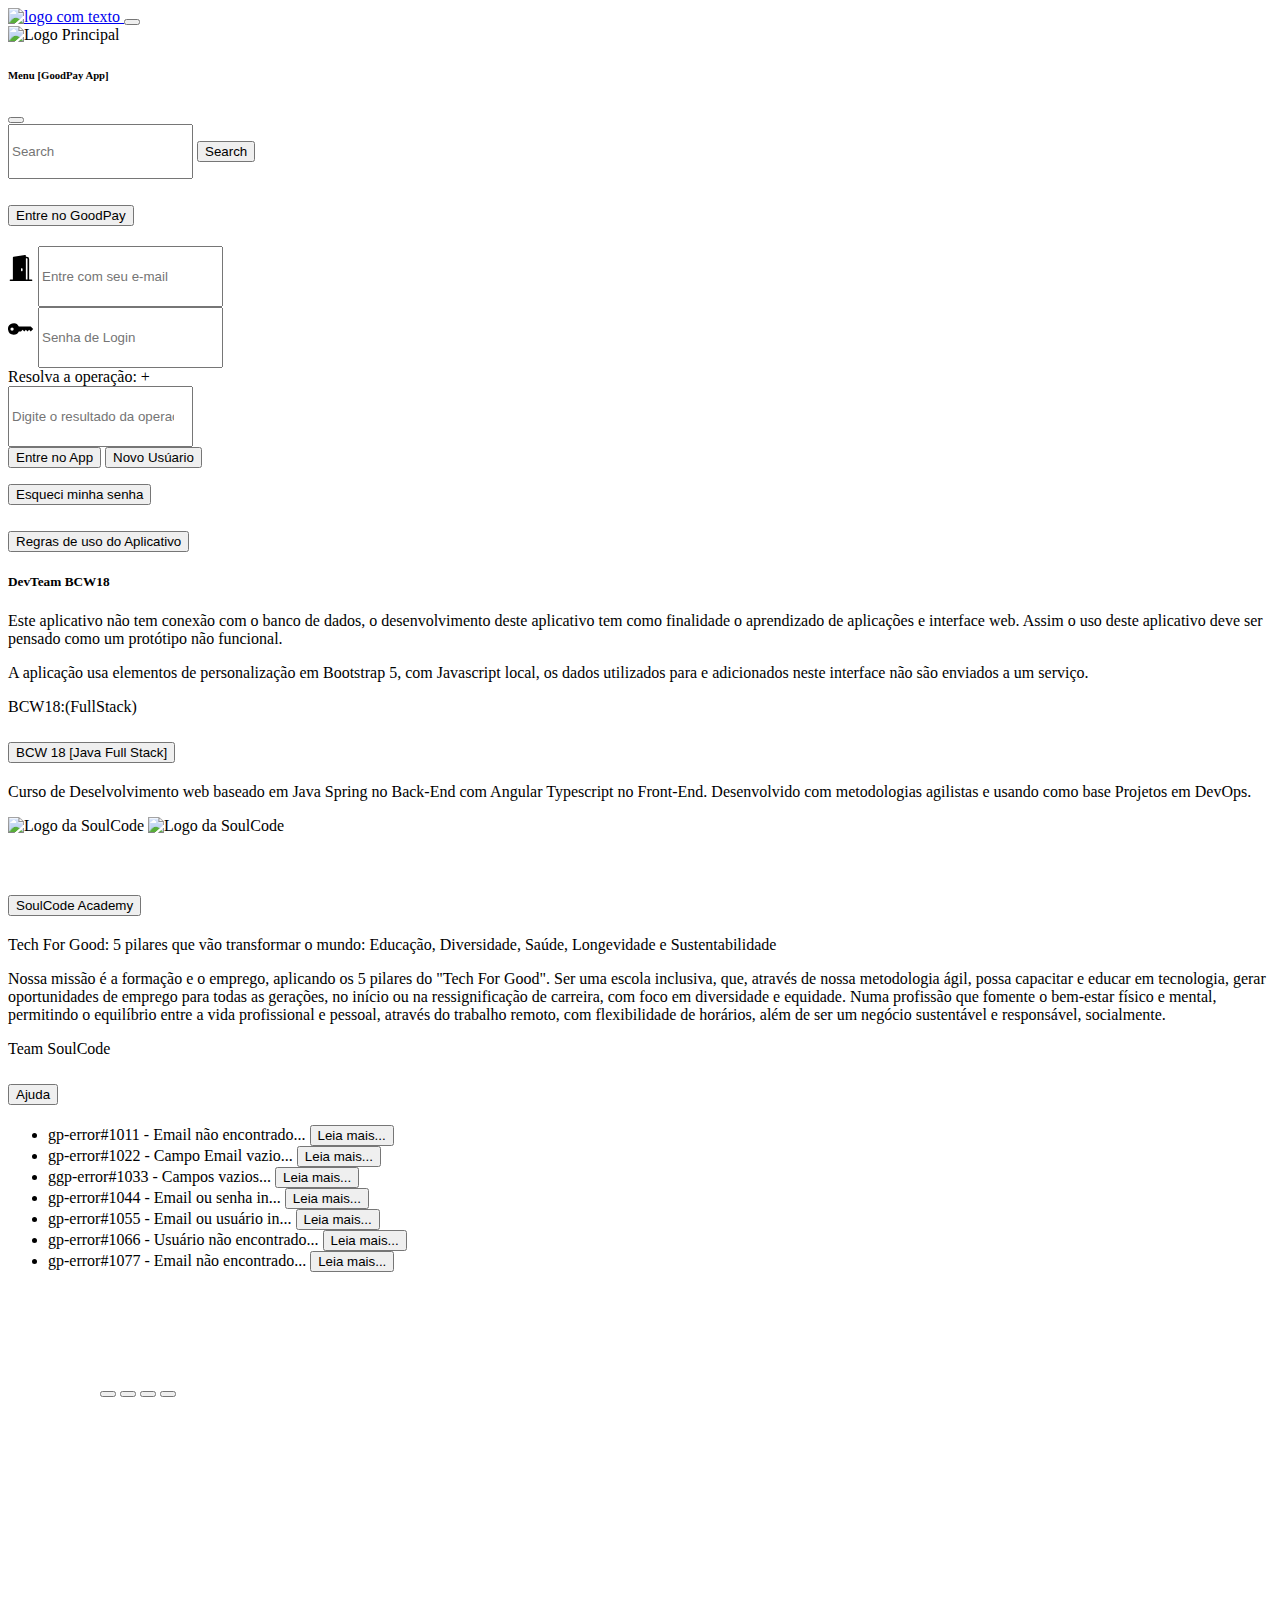
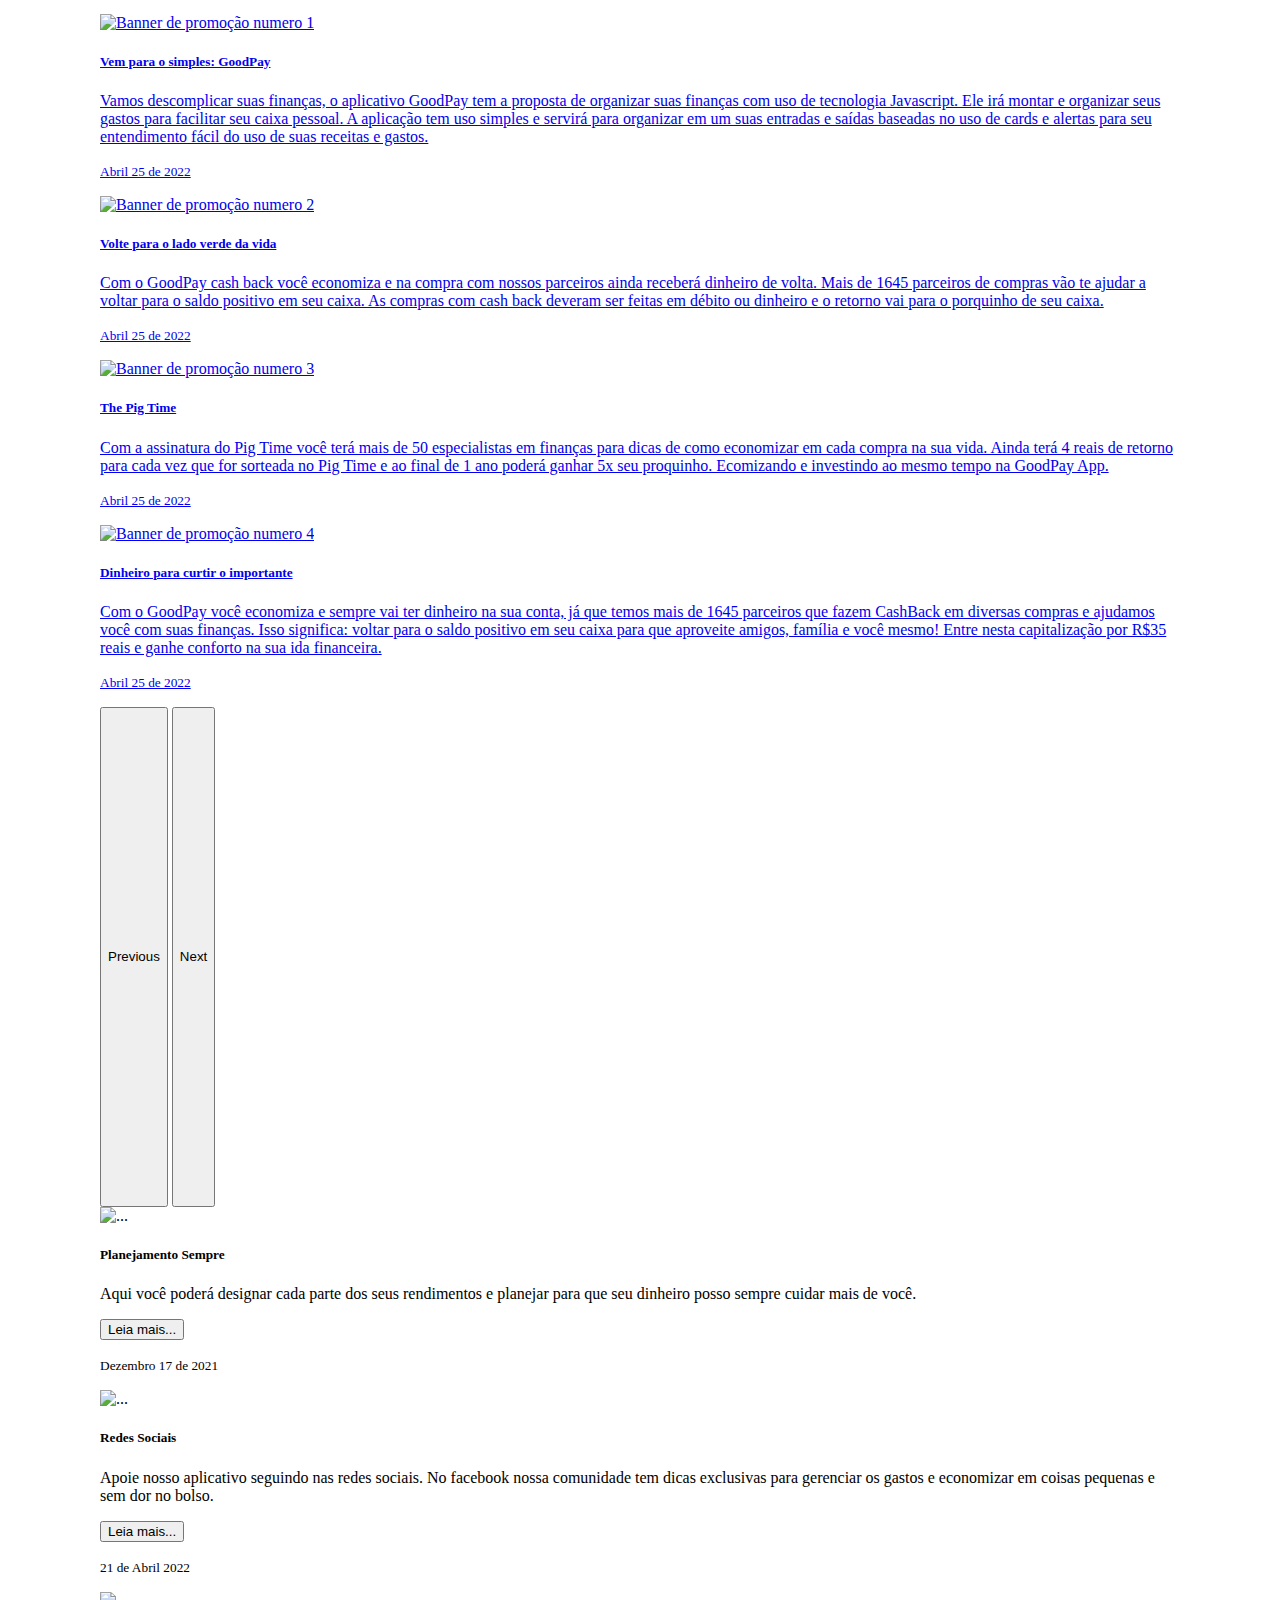
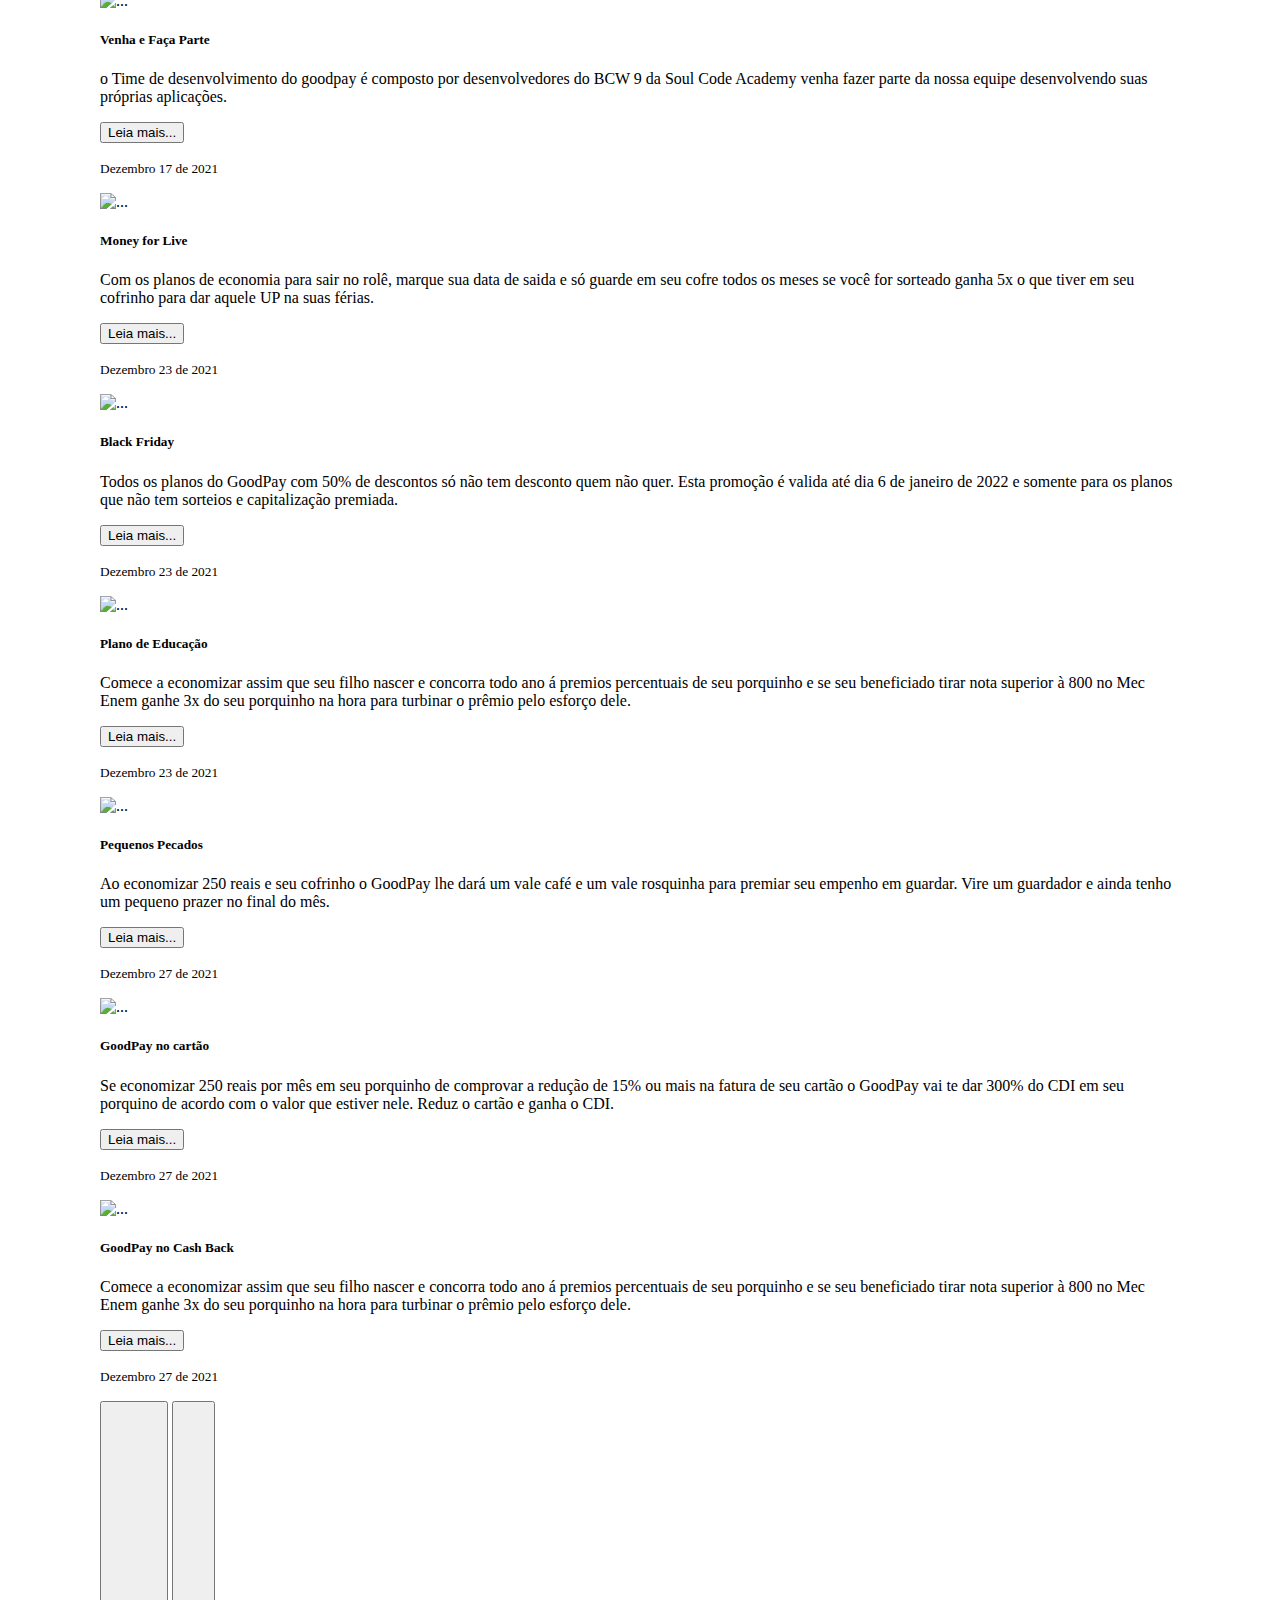
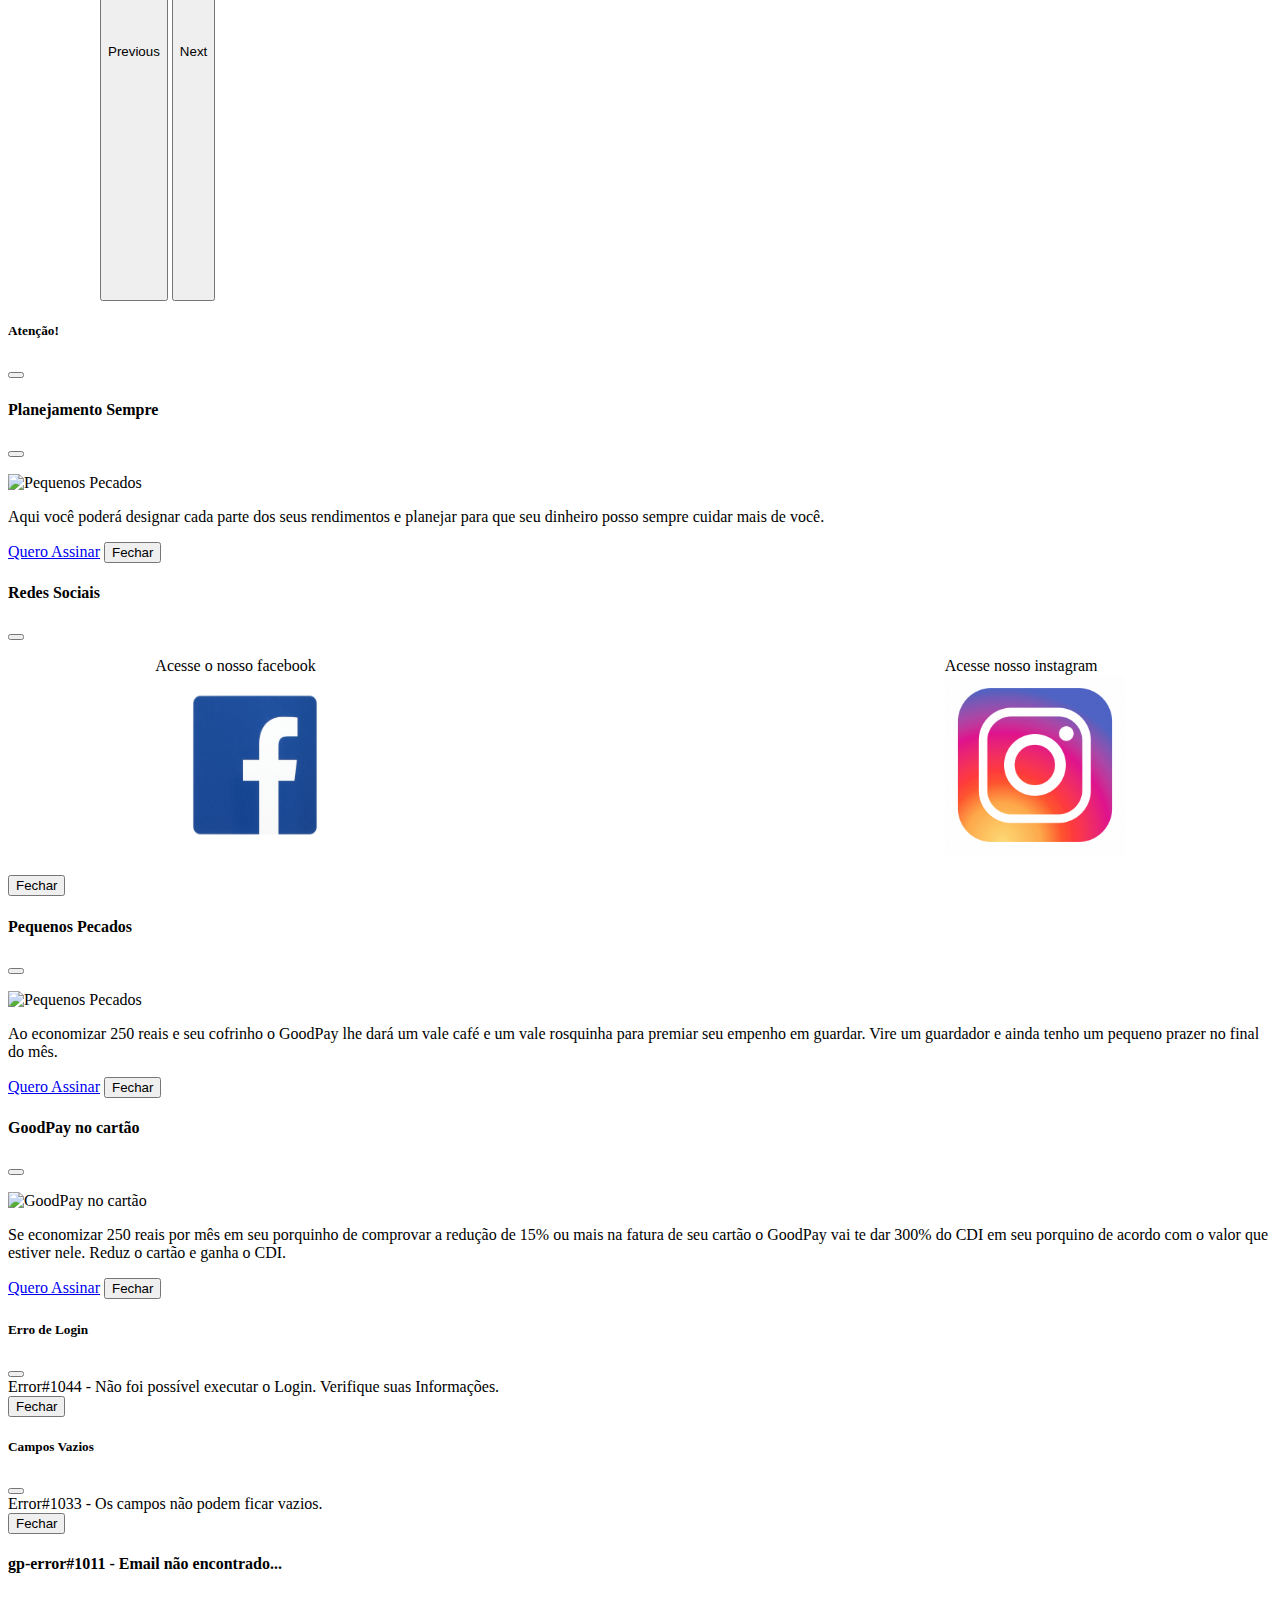
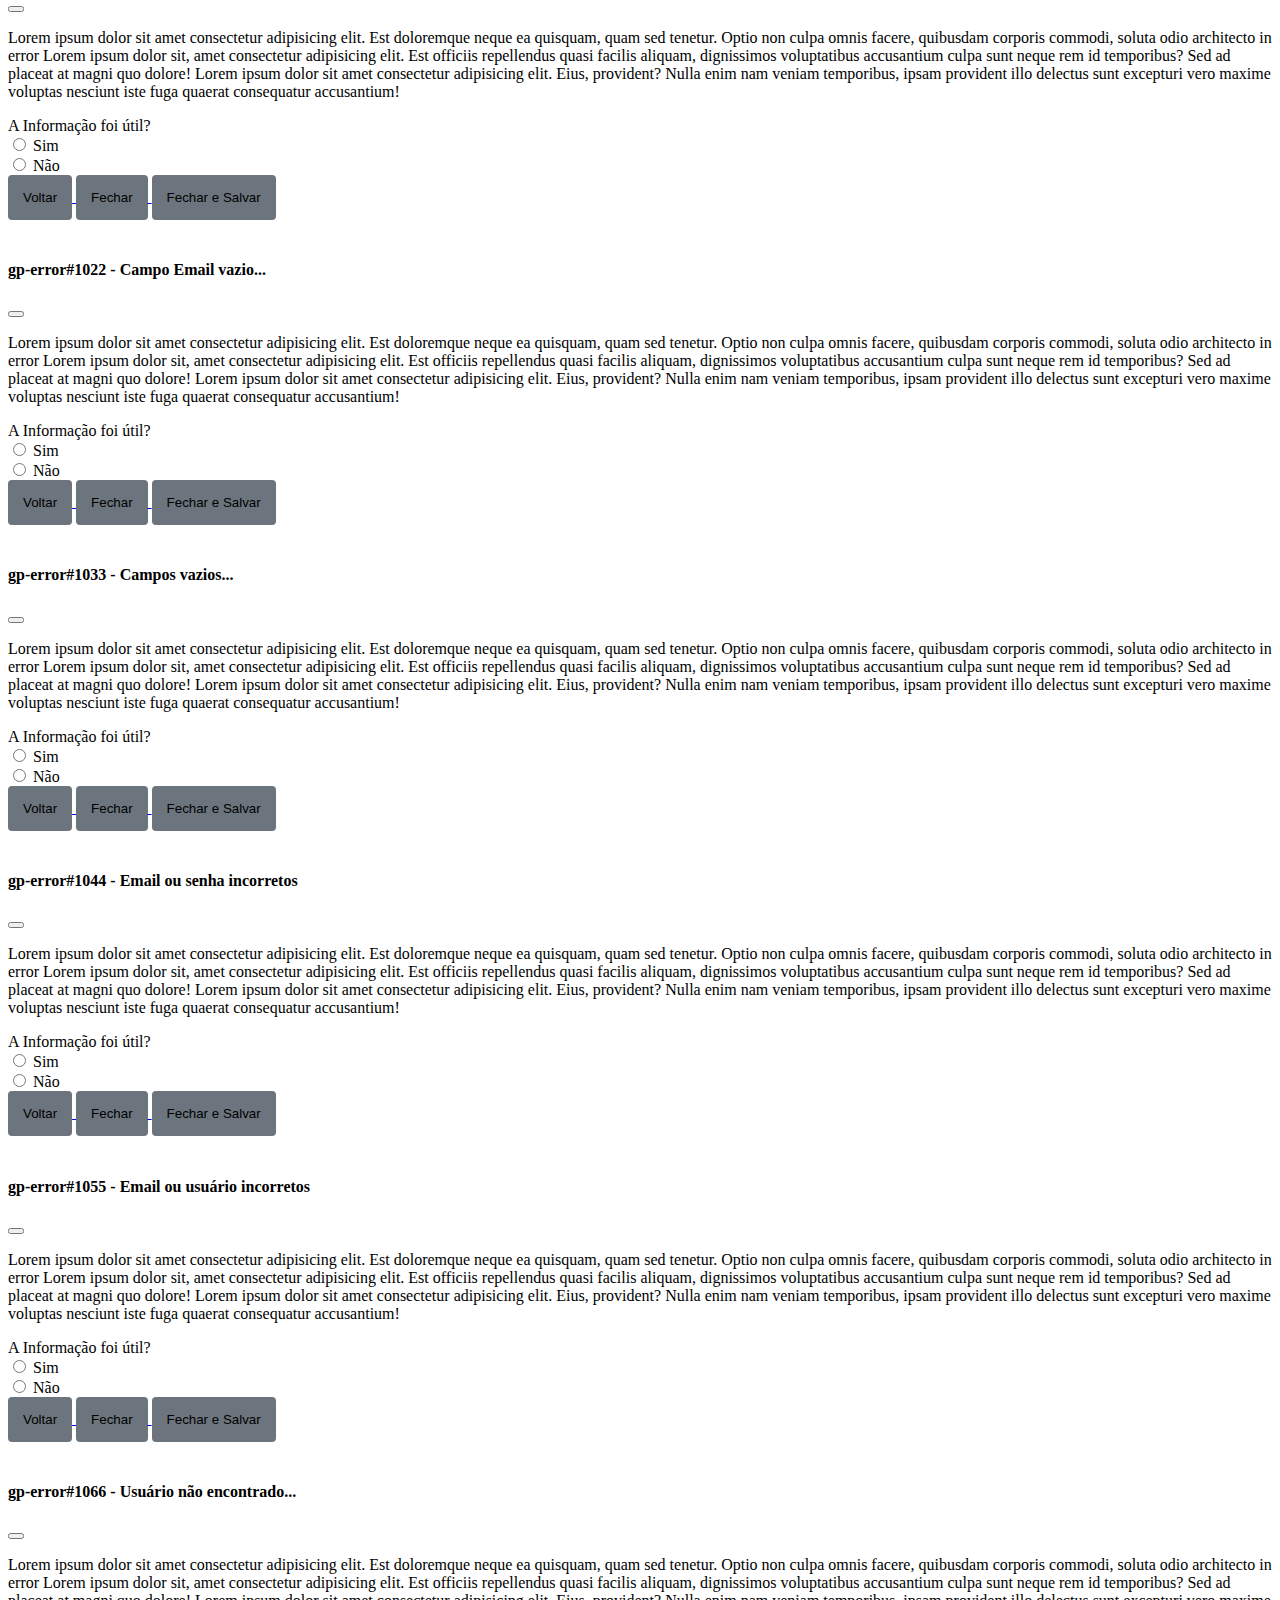
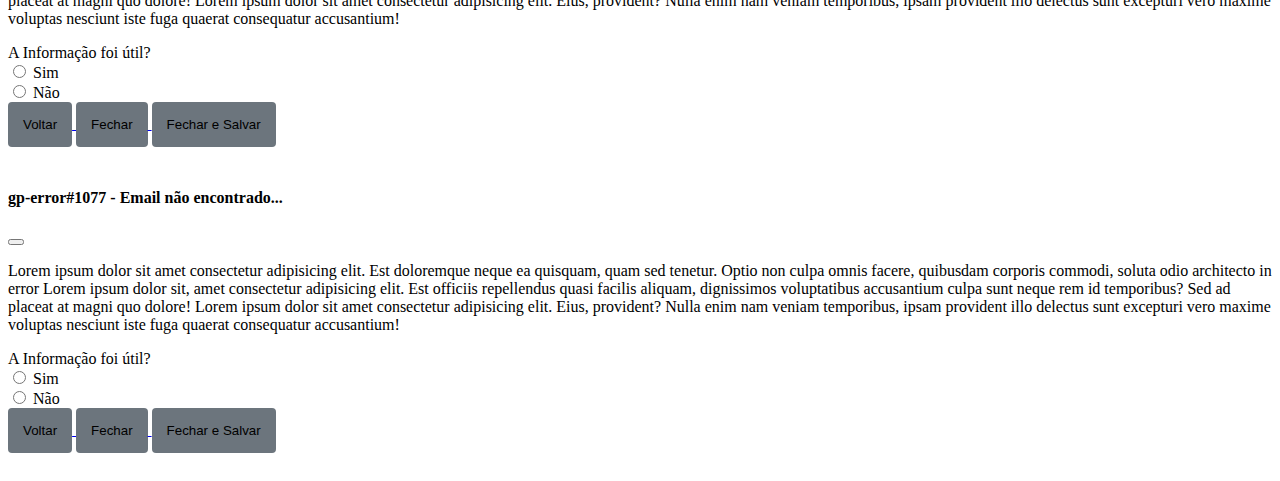
==== commit 049d6e11: "implementação de validaçção com Bootstrap" ====
--- a/app.html
+++ b/app.html
@@ -213,43 +213,48 @@
                                     aria-labelledby="flush-headingFive" data-bs-parent="#accordionFlushExample">
                                     <div class="accordion-body p-0 pt-2">
                                         <ul class="list-group-flush">
-                                            <li class="list-group-item">Email não encontrado...
+                                            <li class="list-group-item">gp-error#1011 - Email não encontrado... 
                                                 <button type="button" class="btn btn-outline-success"
                                                     data-bs-dismiss="offcanvas" onclick="modalErros()">Leia
                                                     mais...</button>
                                             </li>
 
-                                            <li class="list-group-item text-dark">Campo Email vazio...
+                                            <li class="list-group-item text-dark">gp-error#1022 - Campo Email
+                                                vazio...
                                                 <button type="button" class="btn btn-outline-success"
                                                     data-bs-dismiss="offcanvas" onclick="modalErros2()">Leia
                                                     mais...</button>
                                             </li>
 
-                                            <li class="list-group-item text-dark">Campos vazios...
+                                            <li class="list-group-item text-dark">ggp-error#1033 - Campos vazios...
                                                 <button type="button" class="btn btn-outline-success"
                                                     data-bs-dismiss="offcanvas" onclick="modalErros3()">Leia
                                                     mais...</button>
                                             </li>
 
-                                            <li class="list-group-item text-dark">Email ou senha incompleto...
+                                            <li class="list-group-item text-dark">gp-error#1044 - Email ou senha
+                                                in...
                                                 <button type="button" class="btn btn-outline-success"
                                                     data-bs-dismiss="offcanvas" onclick="modalErros4()">Leia
                                                     mais...</button>
                                             </li>
 
-                                            <li class="list-group-item text-dark">Email ou usuário incompleto...
+                                            <li class="list-group-item text-dark">gp-error#1055 - Email ou usuário
+                                                in...
                                                 <button type="button" class="btn btn-outline-success"
                                                     data-bs-dismiss="offcanvas" onclick="modalErros5()">Leia
                                                     mais...</button>
                                             </li>
 
-                                            <li class="list-group-item text-dark">Usuário não encontrado...
+                                            <li class="list-group-item text-dark">gp-error#1066 - Usuário não
+                                                encontrado...
                                                 <button type="button" class="btn btn-outline-success"
                                                     data-bs-dismiss="offcanvas" onclick="modalErros6()">Leia
                                                     mais...</button>
                                             </li>
 
-                                            <li class="list-group-item text-dark">Email não encontrado...
+                                            <li class="list-group-item text-dark">gp-error#1077 - Email não
+                                                encontrado...
                                                 <button type="button" class="btn btn-outline-success"
                                                     data-bs-dismiss="offcanvas" onclick="modalErros7()">Leia
                                                     mais...</button>
@@ -835,7 +840,7 @@
             <div class="modal-content">
                 <div class="modal-header">
                     <h4 class="modal-title" id="titulo4">gp-error#1044 - Email ou senha
-                        in...</h4>
+                        incorretos</h4>
                     <button type="button" class="btn-close" data-bs-dismiss="modal" aria-label="Close"></button>
                 </div>
                 <div class="modal-body" id="corpo4" class="text-center">
@@ -881,7 +886,7 @@
             <div class="modal-content">
                 <div class="modal-header">
                     <h4 class="modal-title" id="titulo5">gp-error#1055 - Email ou usuário
-                        in...</h4>
+                        incorretos</h4>
                     <button type="button" class="btn-close" data-bs-dismiss="modal" aria-label="Close"></button>
                 </div>
                 <div class="modal-body" id="corpo5" class="text-center">
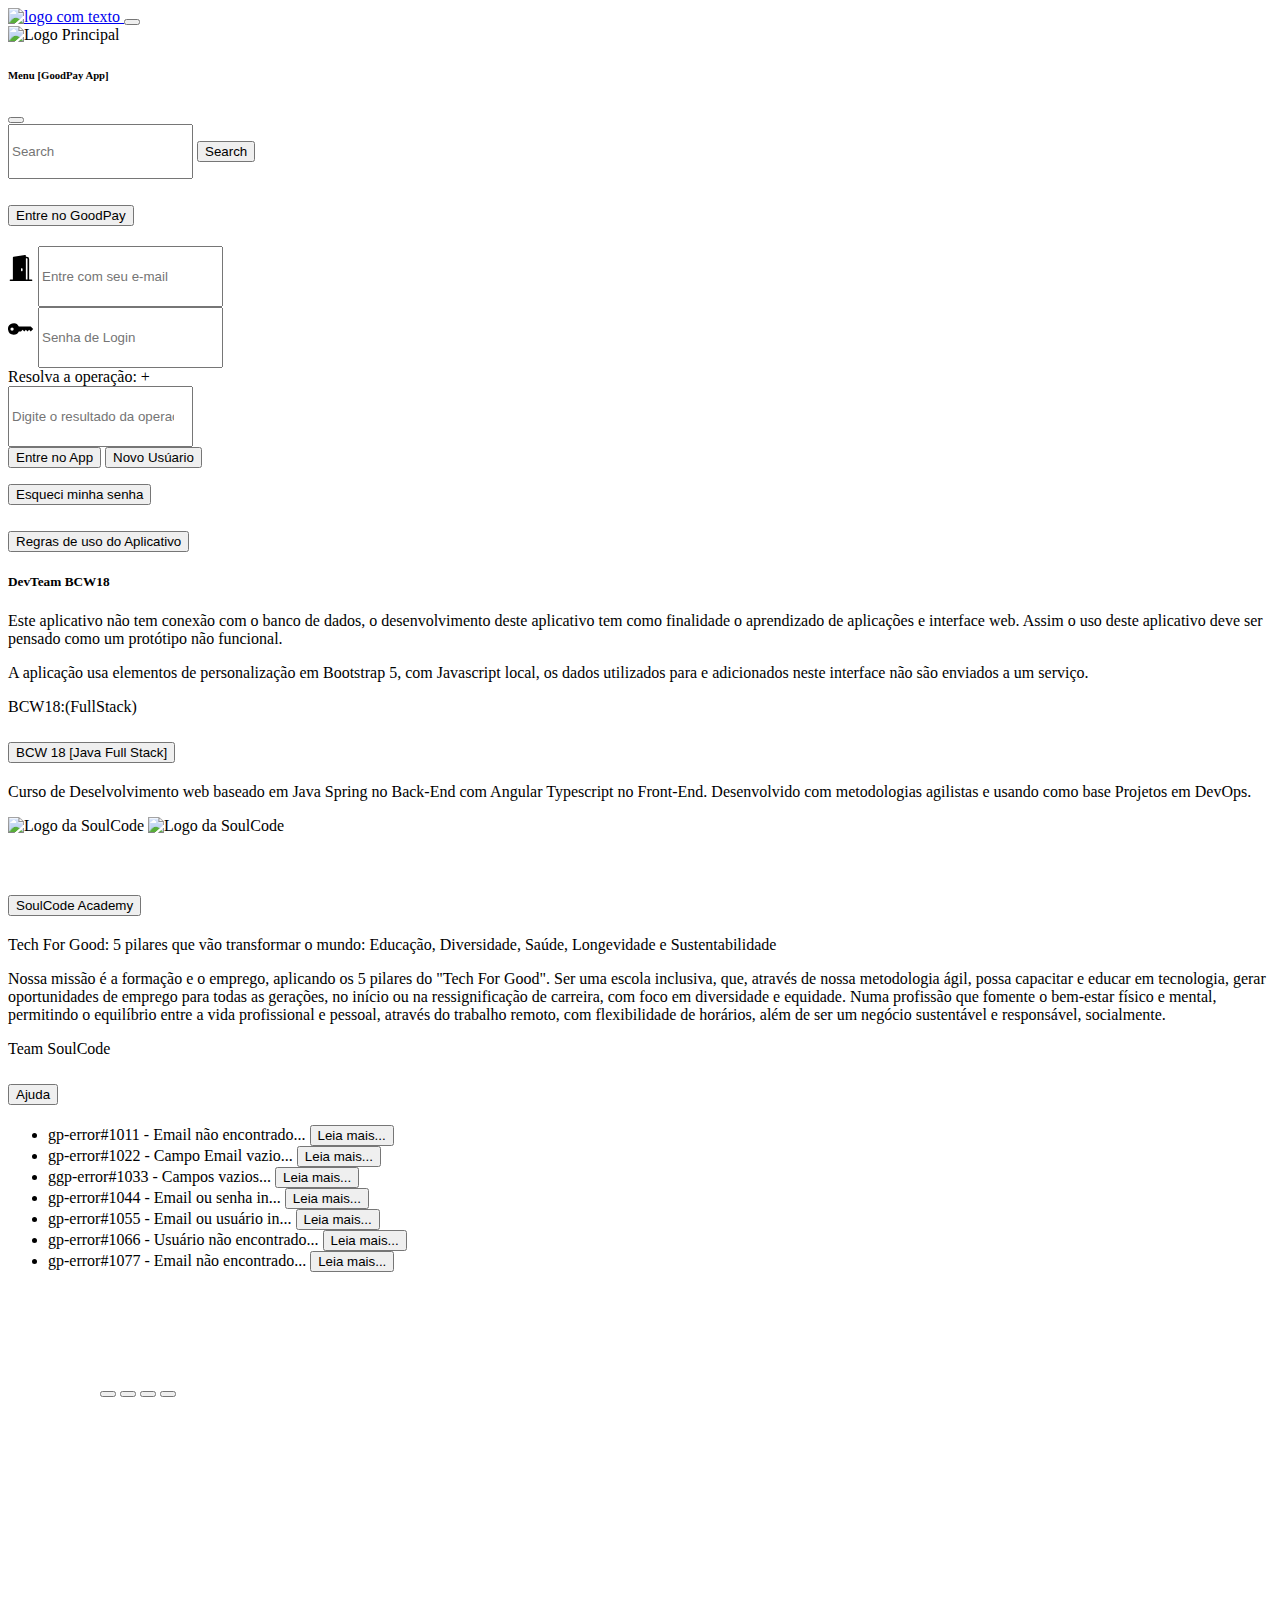
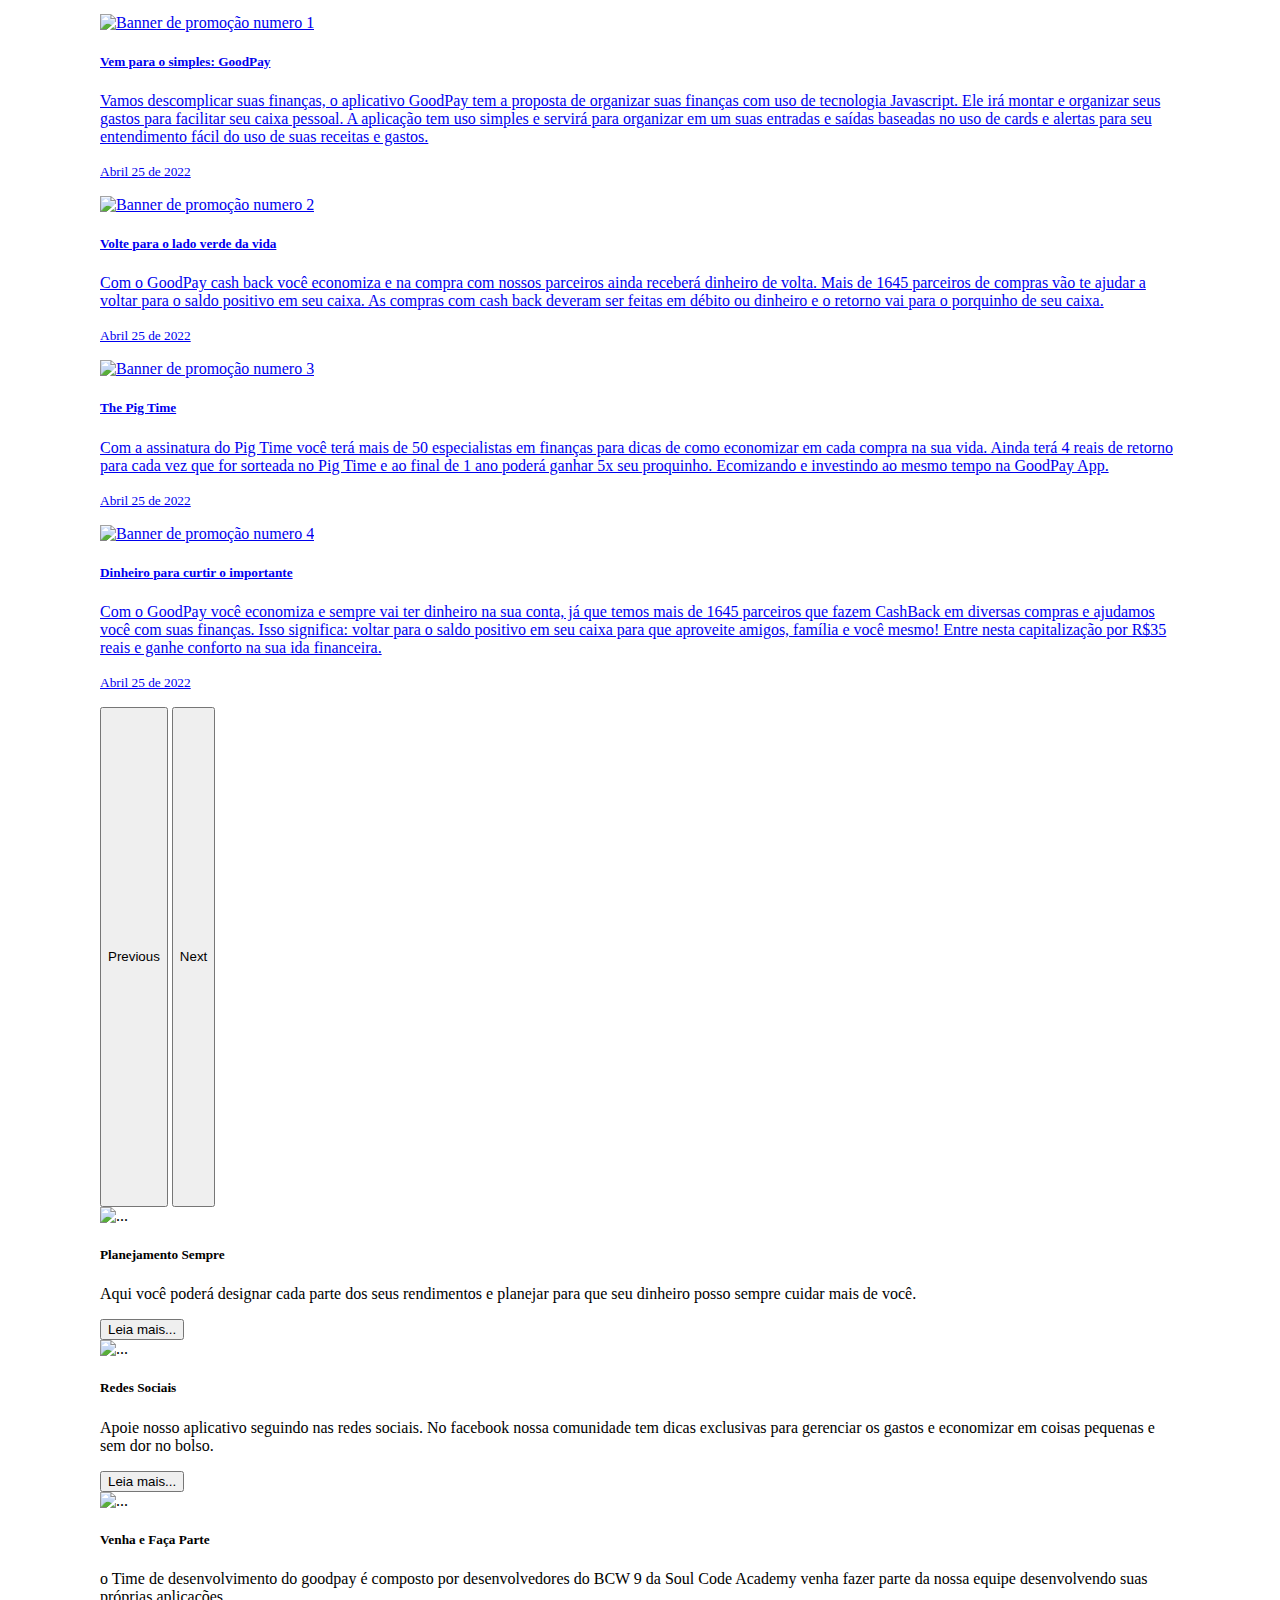
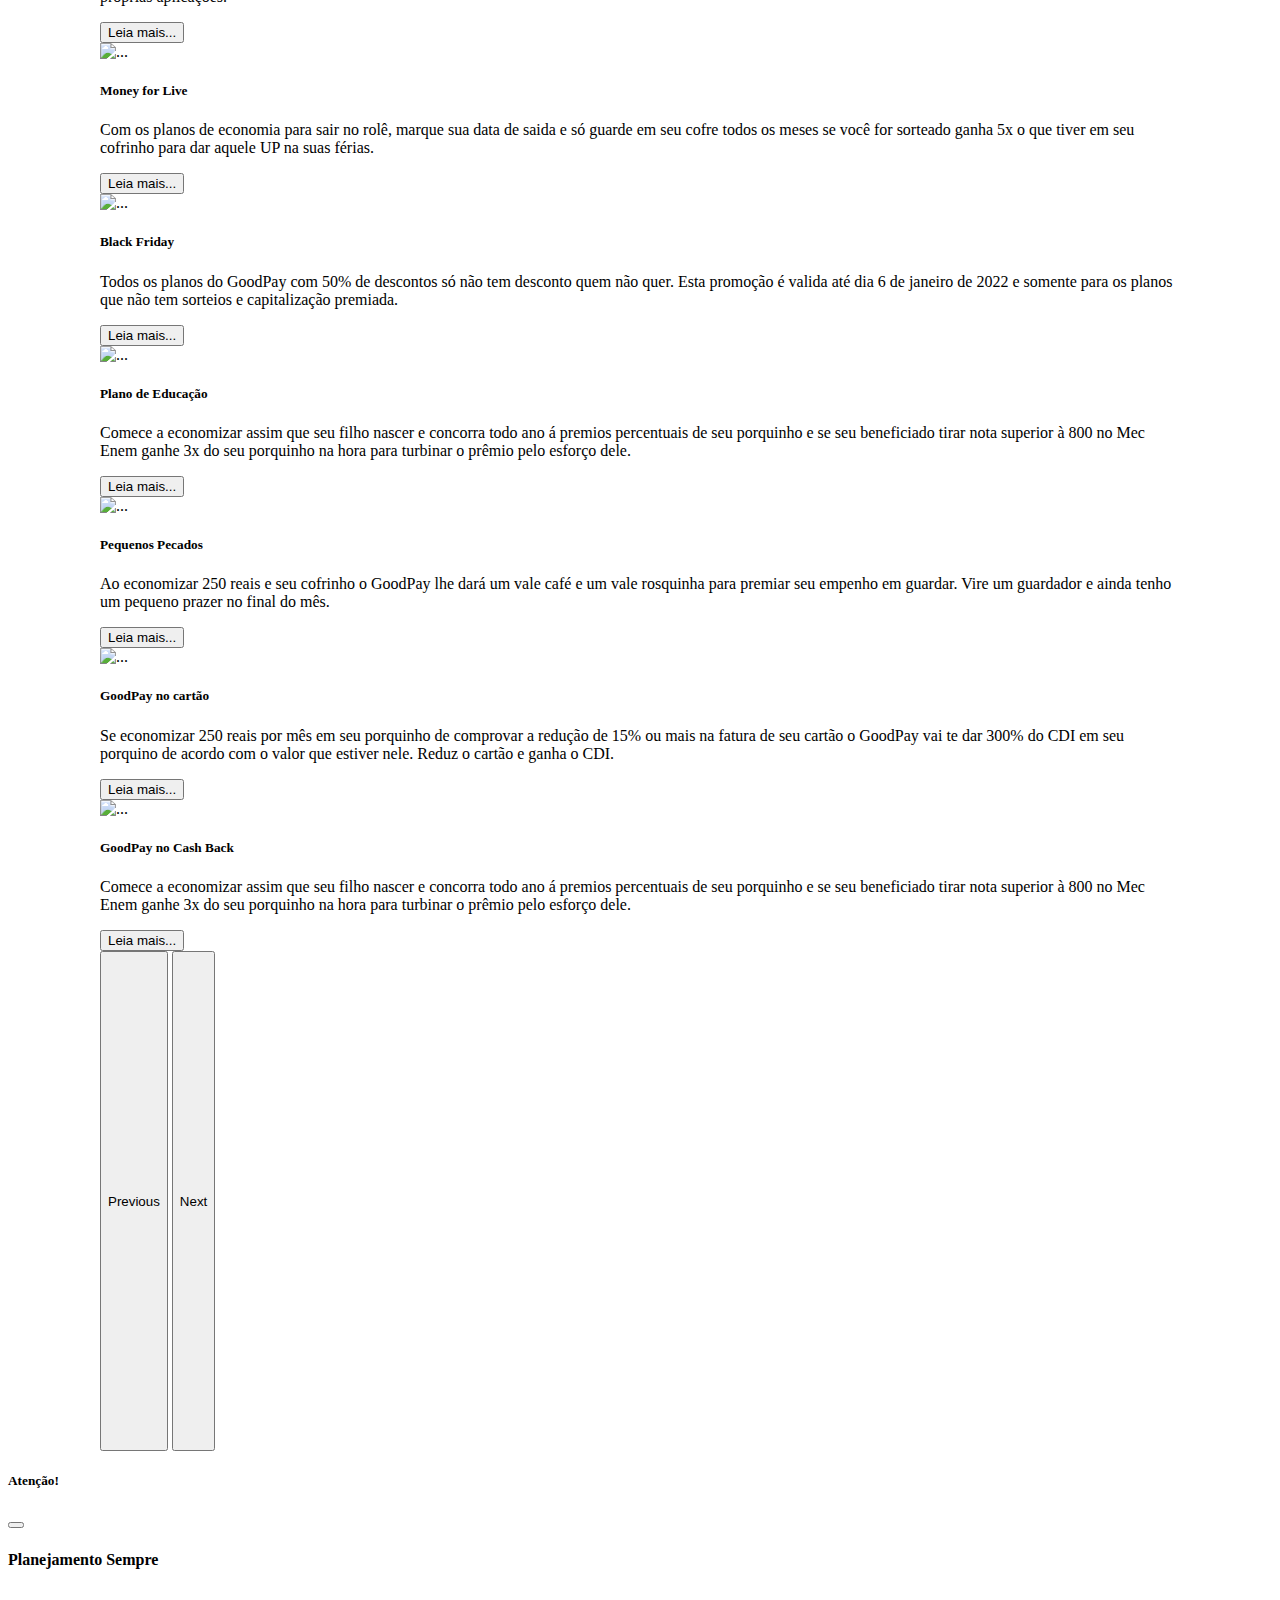
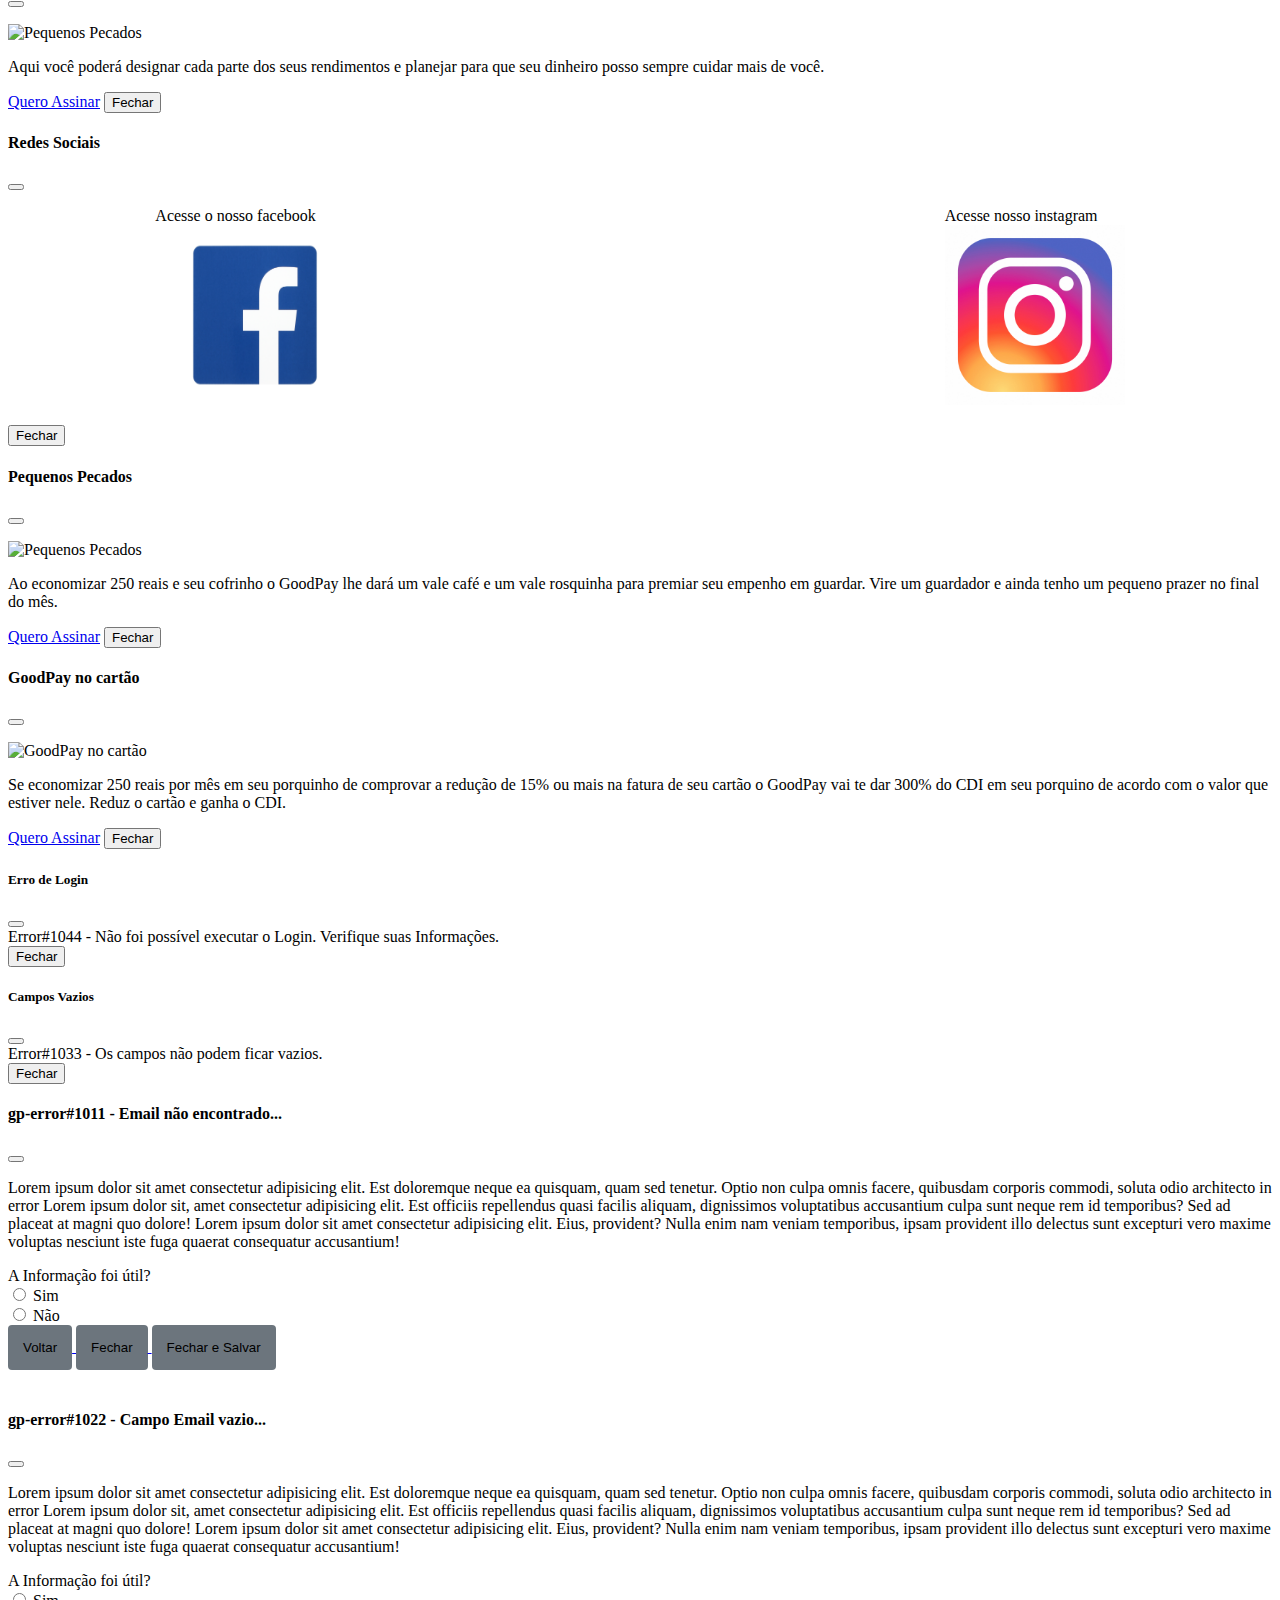
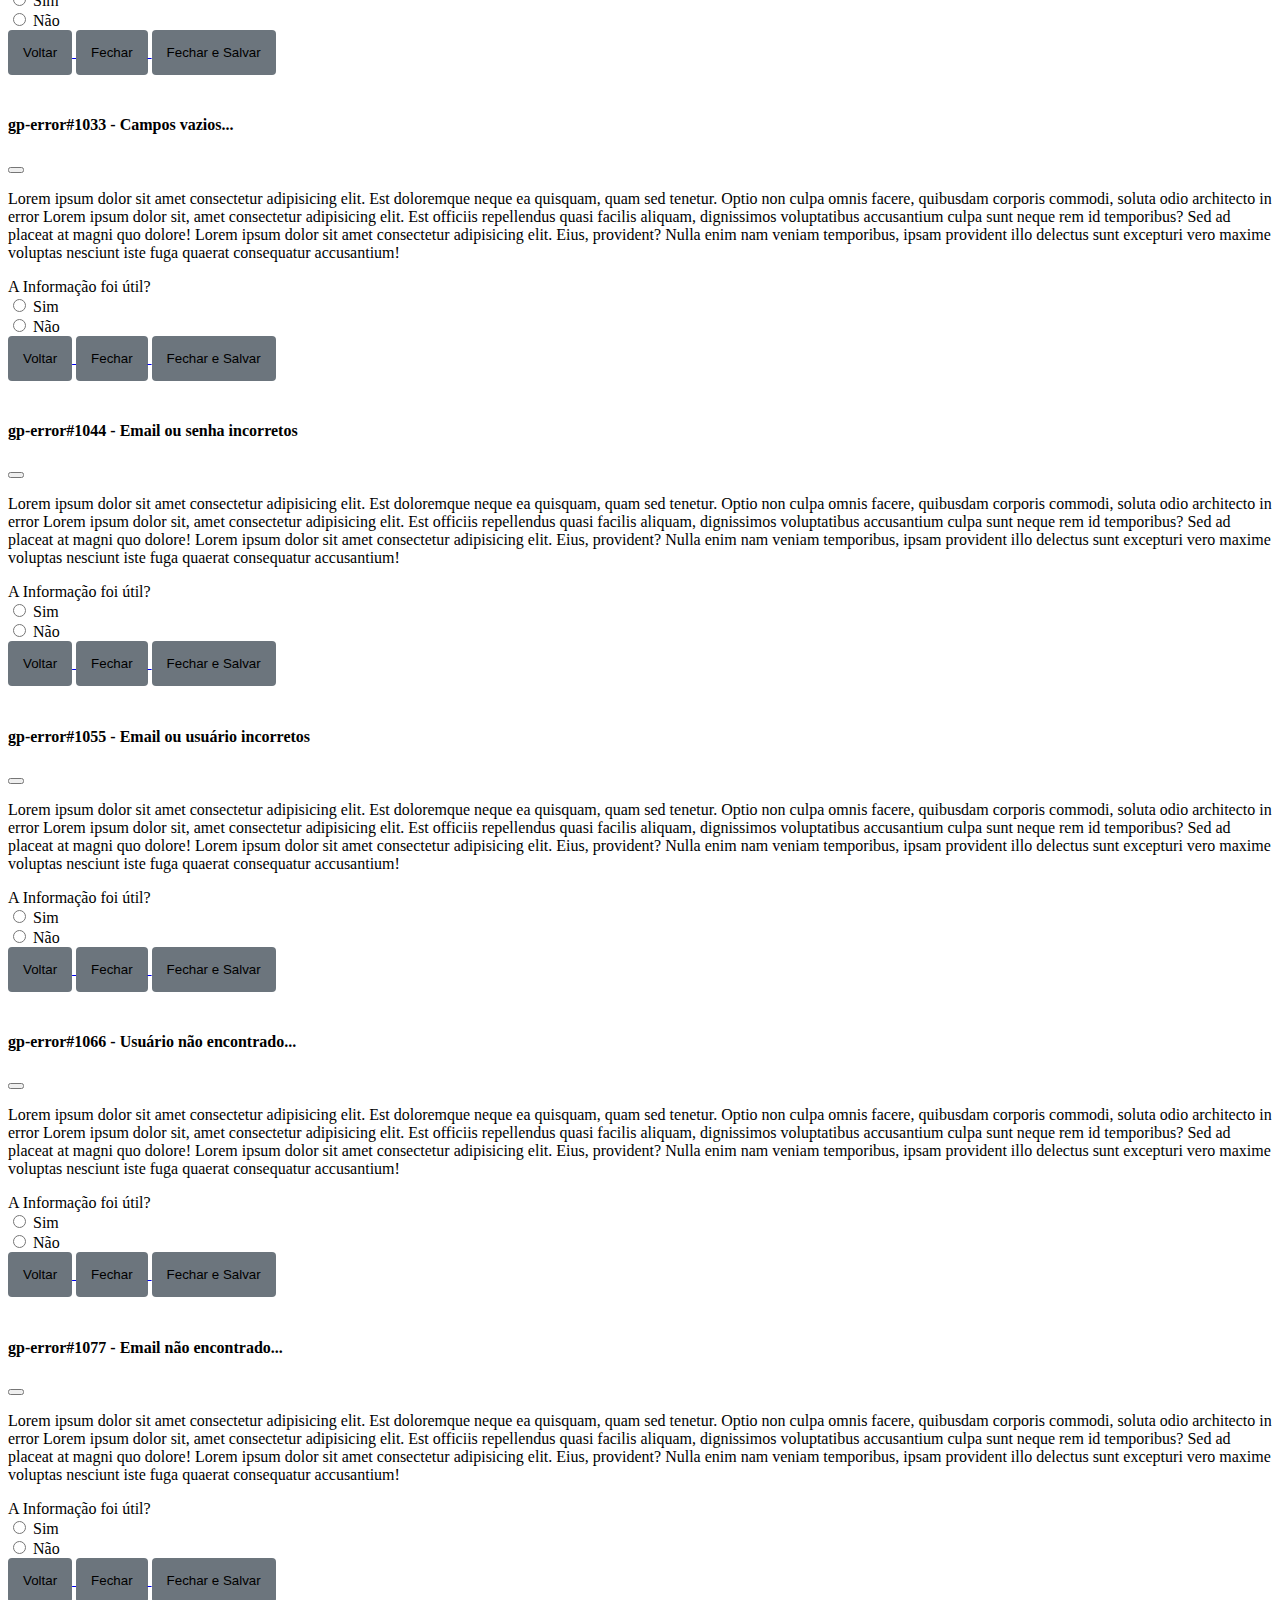
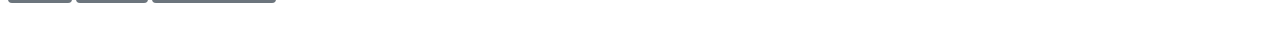
==== commit a3fe1d7b: "solucao telas de compatibilidade UltraWide" ====
--- a/app.html
+++ b/app.html
@@ -213,7 +213,7 @@
                                     aria-labelledby="flush-headingFive" data-bs-parent="#accordionFlushExample">
                                     <div class="accordion-body p-0 pt-2">
                                         <ul class="list-group-flush">
-                                            <li class="list-group-item">gp-error#1011 - Email não encontrado... 
+                                            <li class="list-group-item">gp-error#1011 - Email não encontrado...
                                                 <button type="button" class="btn btn-outline-success"
                                                     data-bs-dismiss="offcanvas" onclick="modalErros()">Leia
                                                     mais...</button>
@@ -390,44 +390,51 @@
                         <div class="card-group">
                             <div class="card" id="1001">
                                 <img src="img/1.png" class="card-img-top" alt="...">
-                                <div class="card-body">
+                                <div class="card-body d-grid gap-2 text-center fw-bolder align-bottom">
                                     <h5 class="card-title">Planejamento Sempre</h5>
                                     <p class="card-text">Aqui você poderá designar cada parte dos seus rendimentos e
                                         planejar para
-                                        que seu dinheiro posso sempre cuidar mais de você.</p>
-                                    <button type="button" onclick="chamaModalCard1()"
-                                        class="btn btn-outline-success">Leia
+                                        que seu dinheiro posso sempre cuidar mais de você.
+                                    </p>
+
+                                        <p class="card-text"><small class="data"></small> </p>
+
+                                        <button type="button" onclick="chamaModalCard1()"
+                                        class="btn btn-outline-success alturaBotao">Leia
                                         mais...</button>
-                                    <p class="card-text"><small class="text-muted">Dezembro 17 de 2021</small></p>
                                 </div>
                             </div>
                             <div class="card" id="1002">
                                 <img src="img/2.png" class="card-img-top" alt="...">
-                                <div class="card-body">
+                                <div class="card-body d-grid gap-2 text-center fw-bolder">
                                     <h5 class="card-title">Redes Sociais</h5>
                                     <p class="card-text">Apoie nosso aplicativo seguindo nas redes sociais. No facebook
                                         nossa
                                         comunidade tem dicas exclusivas para gerenciar os gastos e economizar em coisas
                                         pequenas e
                                         sem dor no bolso.</p>
-                                    <button type="button" onclick="chamaModalCard2()"
-                                        class="btn btn-outline-success">Leia mais...</button>
-                                    <p class="card-text"><small class="text-muted">21 de Abril 2022 </small></p>
+                                    
+                                        <p class="card-text"><small class="data"></small> </p>
+                                        <button type="button" onclick="chamaModalCard2()"
+                                        class="btn btn-outline-success alturaBotao">Leia mais...</button>
                                 </div>
                             </div>
                             <div class="card" id="1003">
                                 <img src="img/3.png" class="card-img-top" alt="...">
-                                <div class="card-body">
+                                <div class="card-body d-grid gap-2 text-center fw-bolder align-bottom">
                                     <h5 class="card-title">Venha e Faça Parte</h5>
                                     <p class="card-text">o Time de desenvolvimento do goodpay é composto por
                                         desenvolvedores do BCW
                                         9 da Soul Code Academy venha fazer parte da nossa equipe desenvolvendo suas
                                         próprias
-                                        aplicações.</p>
-                                    <button type="button" class="btn btn-outline-success bcarrossel">Leia
-                                        mais...</button>
-                                    <p class="card-text"><small class="text-muted">Dezembro 17 de 2021</small></p>
-                                </div>
+                                        aplicações.
+                                    </p>
+
+                                        <p class="card-text"><small class="data"></small> </p>
+                                        <button type="button" class="btn btn-outline-success bcarrossel alturaBotao">Leia
+                                            mais...
+                                        </button>
+                                                                            </div>
                             </div>
                         </div>
                     </div>
@@ -435,34 +442,36 @@
                         <div class="card-group">
                             <div class="card" id="1004">
                                 <img src="img/4.png" class="card-img-top" alt="...">
-                                <div class="card-body">
+                                <div class="card-body d-grid gap-2 text-center fw-bolder ">
                                     <h5 class="card-title">Money for Live</h5>
                                     <p class="card-text">Com os planos de economia para sair no rolê, marque sua data de
                                         saida e só
                                         guarde em seu cofre todos os meses se você for sorteado ganha 5x o que tiver em
                                         seu cofrinho
                                         para dar aquele UP na suas férias.</p>
-                                    <button type="button" class="btn btn-outline-success">Leia
-                                        mais...</button>
-                                    <p class="card-text"><small class="text-muted">Dezembro 23 de 2021</small></p>
-                                </div>
+                                        <p class="card-text"><small class="data"></small> </p>
+                                        <button type="button" class="btn btn-outline-success alturaBotao">Leia
+                                            mais...
+                                        </button>
+                                    </div>
                             </div>
                             <div class="card" id="1005">
                                 <img src="img/5.png" class="card-img-top" alt="...">
-                                <div class="card-body">
+                                <div class="card-body d-grid gap-2 text-center fw-bolder ">
                                     <h5 class="card-title">Black Friday</h5>
                                     <p class="card-text">Todos os planos do GoodPay com 50% de descontos só não tem
                                         desconto quem
                                         não quer. Esta promoção é valida até dia 6 de janeiro de 2022 e somente para os
                                         planos que
                                         não tem sorteios e capitalização premiada.</p>
-                                    <button type="button" class="btn btn-outline-success">Leia mais...</button>
-                                    <p class="card-text"><small class="text-muted">Dezembro 23 de 2021</small></p>
-                                </div>
+                                        <p class="card-text"><small class="data"></small> </p>
+                                        <button type="button" class="btn btn-outline-success alturaBotao">Leia mais...
+    
+                                        </button>                                </div>
                             </div>
                             <div class="card" id="1006">
                                 <img src="img/6.png" class="card-img-top" alt="...">
-                                <div class="card-body">
+                                <div class="card-body d-grid gap-2 text-center fw-bolder ">
                                     <h5 class="card-title">Plano de Educação</h5>
                                     <p class="card-text">Comece a economizar assim que seu filho nascer e concorra todo
                                         ano á
@@ -470,9 +479,10 @@
                                         800 no Mec
                                         Enem ganhe 3x do seu porquinho na hora para turbinar o prêmio pelo esforço dele.
                                     </p>
-                                    <button type="button" class="btn btn-outline-success">Leia mais...</button>
-                                    <p class="card-text"><small class="text-muted">Dezembro 23 de 2021</small></p>
-                                </div>
+                                    <p class="card-text"><small class="data"></small> </p>
+                                    <button type="button" class="btn btn-outline-success alturaBotao">Leia mais...
+
+                                    </button>                                </div>
                             </div>
                         </div>
                     </div>
@@ -480,37 +490,36 @@
                         <div class="card-group">
                             <div class="card" id="1007">
                                 <img src="img/7.png" class="card-img-top" alt="...">
-                                <div class="card-body">
+                                <div class="card-body d-grid gap-2 text-center fw-bolder ">
                                     <h5 class="card-title">Pequenos Pecados</h5>
                                     <p class="card-text">Ao economizar 250 reais e seu cofrinho o GoodPay lhe dará um
                                         vale café e um
                                         vale rosquinha para premiar seu empenho em guardar. Vire um guardador e ainda
                                         tenho um
                                         pequeno prazer no final do mês.</p>
-                                    <button type="button" class="btn btn-outline-success bcarrossel"
-                                        style="align-items: center;" onclick="chamaModalCard()">Leia
-                                        mais...</button>
-                                    <p class="card-text"><small class="text-muted">Dezembro 27 de 2021</small></p>
-                                </div>
+                                        <p class="card-text"><small class="data"></small> </p>
+                                        <button type="button" class="btn btn-outline-success bcarrossel alturaBotao"
+                                            style="align-items: center;" onclick="chamaModalCard()">Leia
+                                            mais...
+                                        </button>
+                                    </div>
                             </div>
                             <div class="card" id="1008">
                                 <img src="img/8.png" class="card-img-top" alt="...">
-                                <div class="card-body">
+                                <div class="card-body d-grid gap-2 text-center fw-bolder ">
                                     <h5 class="card-title">GoodPay no cartão</h5>
                                     <p class="card-text">Se economizar 250 reais por mês em seu porquinho de comprovar a
                                         redução de
                                         15% ou mais na fatura de seu cartão o GoodPay vai te dar 300% do CDI em seu
                                         porquino de
                                         acordo com o valor que estiver nele. Reduz o cartão e ganha o CDI.</p>
-                                    <button type="button" class="btn btn-outline-success bcarrossel"
-                                        style="align-items: center" onclick="chamaModalCard8()">Leia
-                                        mais...</button>
-                                    <p class="card-text"><small class="text-muted">Dezembro 27 de 2021</small></p>
-                                </div>
+                                        <p class="card-text"><small class="data"></small> </p>
+                                        <button type="button" class="btn btn-outline-success alturaBotao">Leia mais...
+                                    </div>
                             </div>
                             <div class="card" id="1009">
                                 <img src="img/9.png" class="card-img-top" alt="...">
-                                <div class="card-body">
+                                <div class="card-body d-grid gap-2 text-center fw-bolder ">
                                     <h5 class="card-title">GoodPay no Cash Back</h5>
                                     <p class="card-text">Comece a economizar assim que seu filho nascer e concorra todo
                                         ano á
@@ -518,9 +527,13 @@
                                         800 no Mec
                                         Enem ganhe 3x do seu porquinho na hora para turbinar o prêmio pelo esforço dele.
                                     </p>
-                                    <button type="button" class="btn btn-outline-success bcarrossel"
-                                        style="align-items: center">Leia mais...</button>
-                                    <p class="card-text"><small class="text-muted">Dezembro 27 de 2021</small></p>
+                                    <p class="card-text "><small class="data "></small> </p>
+
+                                    <button type="button"
+                                        class="btn btn-outline-success bcarrossel text-center alturaBotao">Leia
+                                        mais...
+                                    </button>
+
                                 </div>
                             </div>
                         </div>
@@ -657,7 +670,8 @@
                     </p>
                 </div>
                 <div class="modal-footer">
-                    <a class="btn btn-outline-primary" href="https://soulcodeacademy.org/" target="_blank" role="button">Quero
+                    <a class="btn btn-outline-primary" href="https://soulcodeacademy.org/" target="_blank"
+                        role="button">Quero
                         Assinar</a>
                     <button type="button" class="btn btn-dark" data-bs-dismiss="modal">Fechar</button>
                 </div>
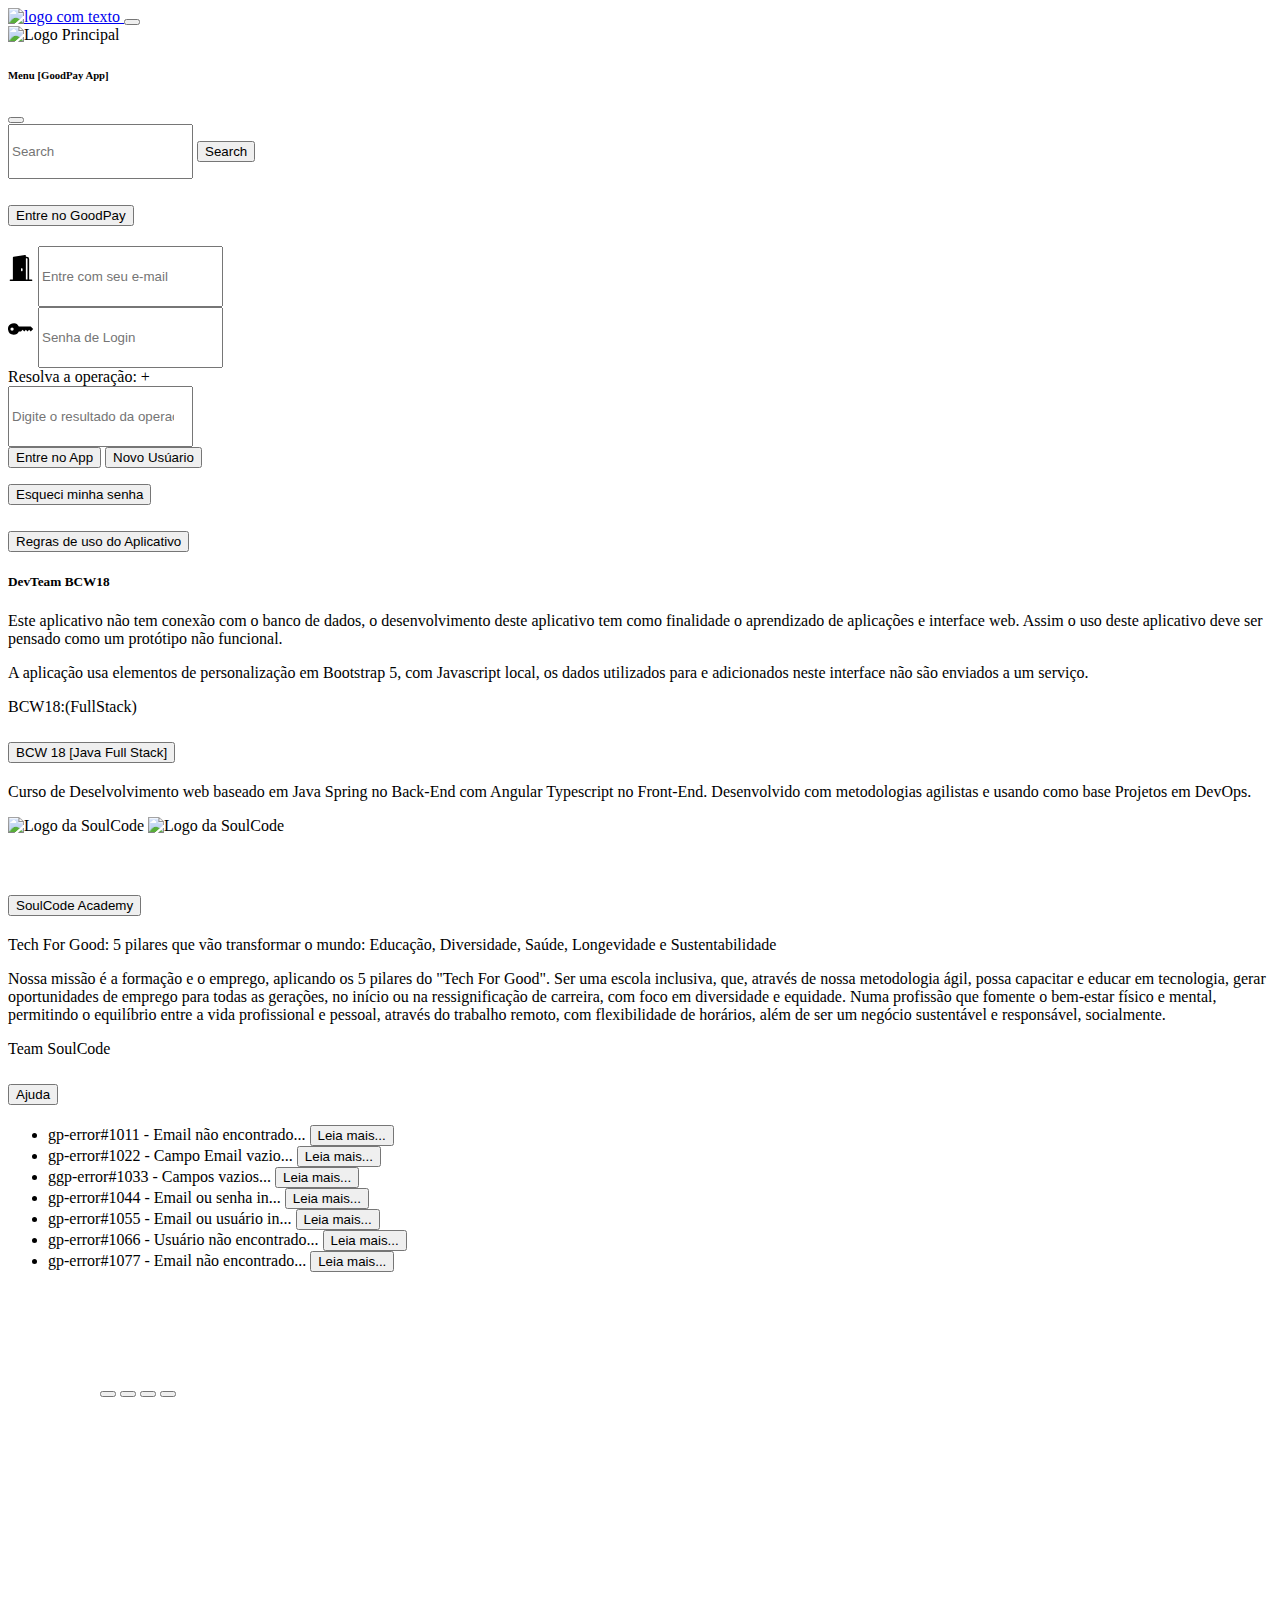
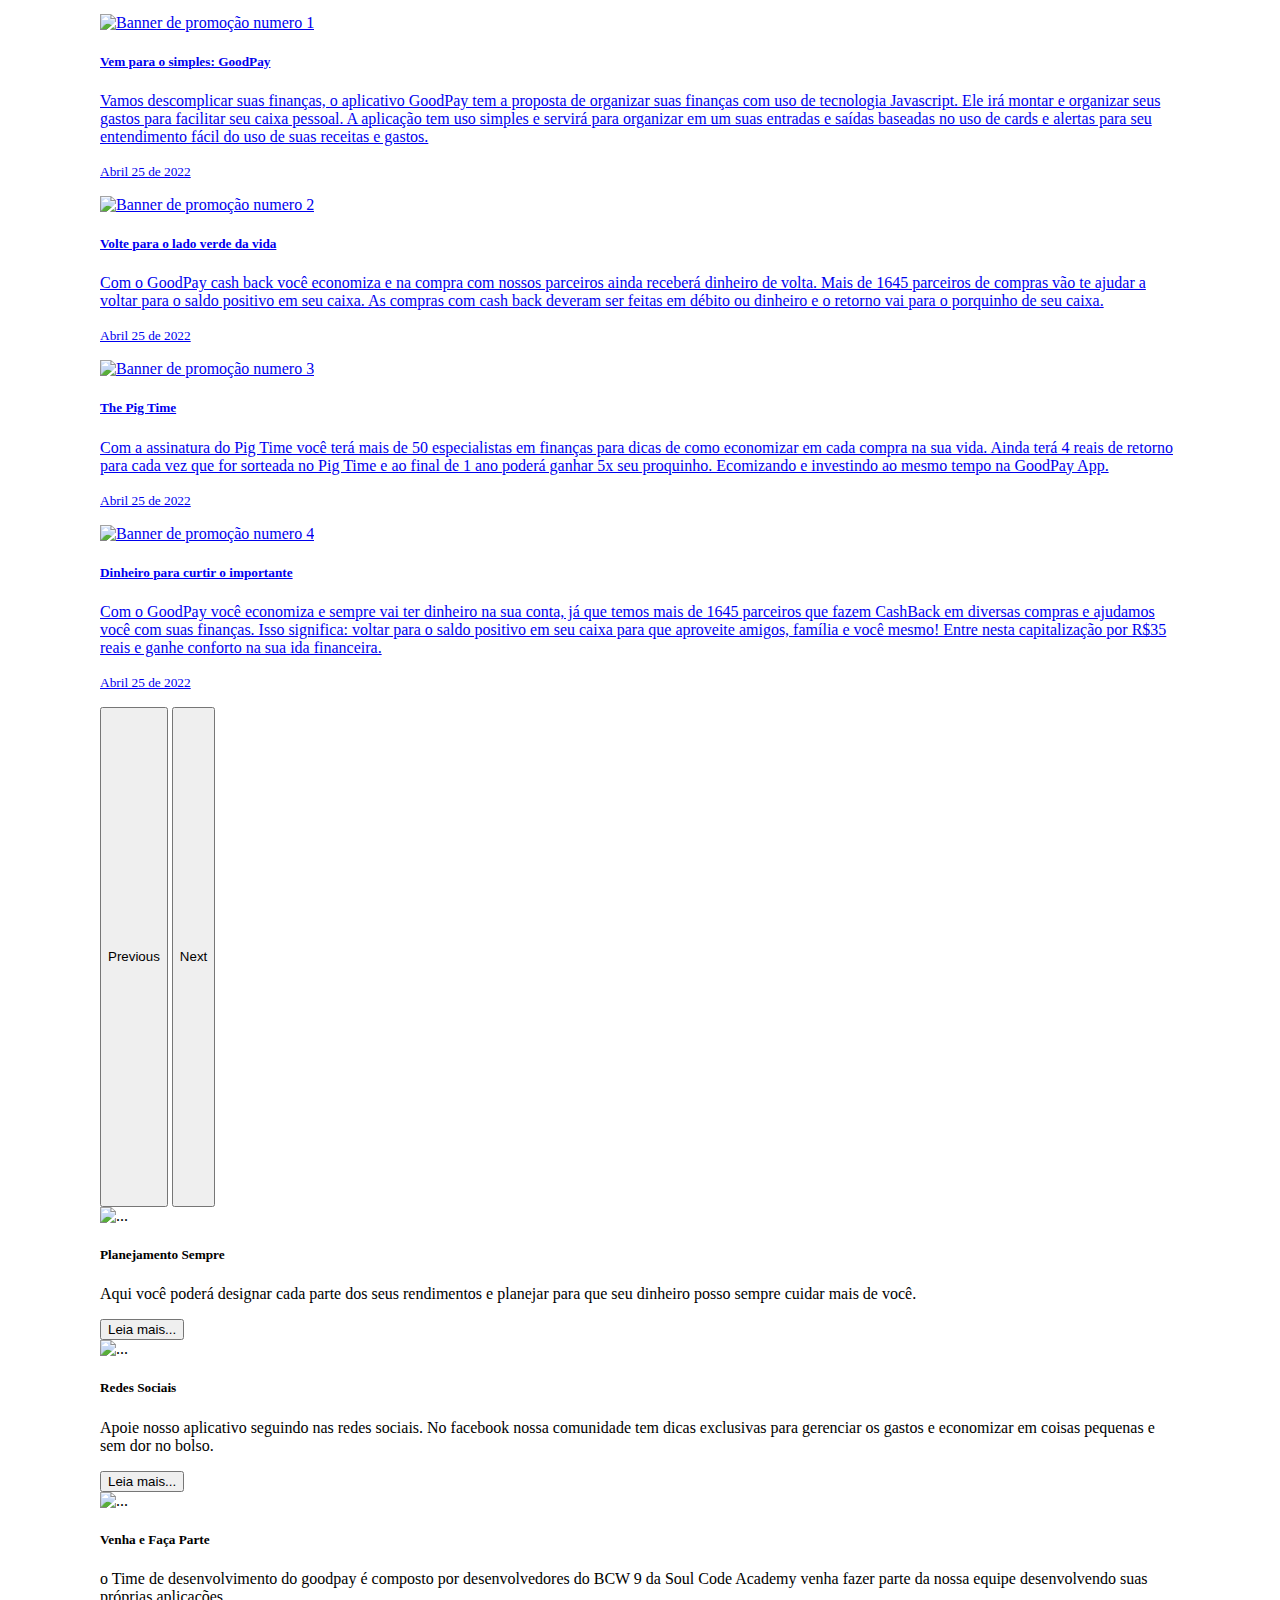
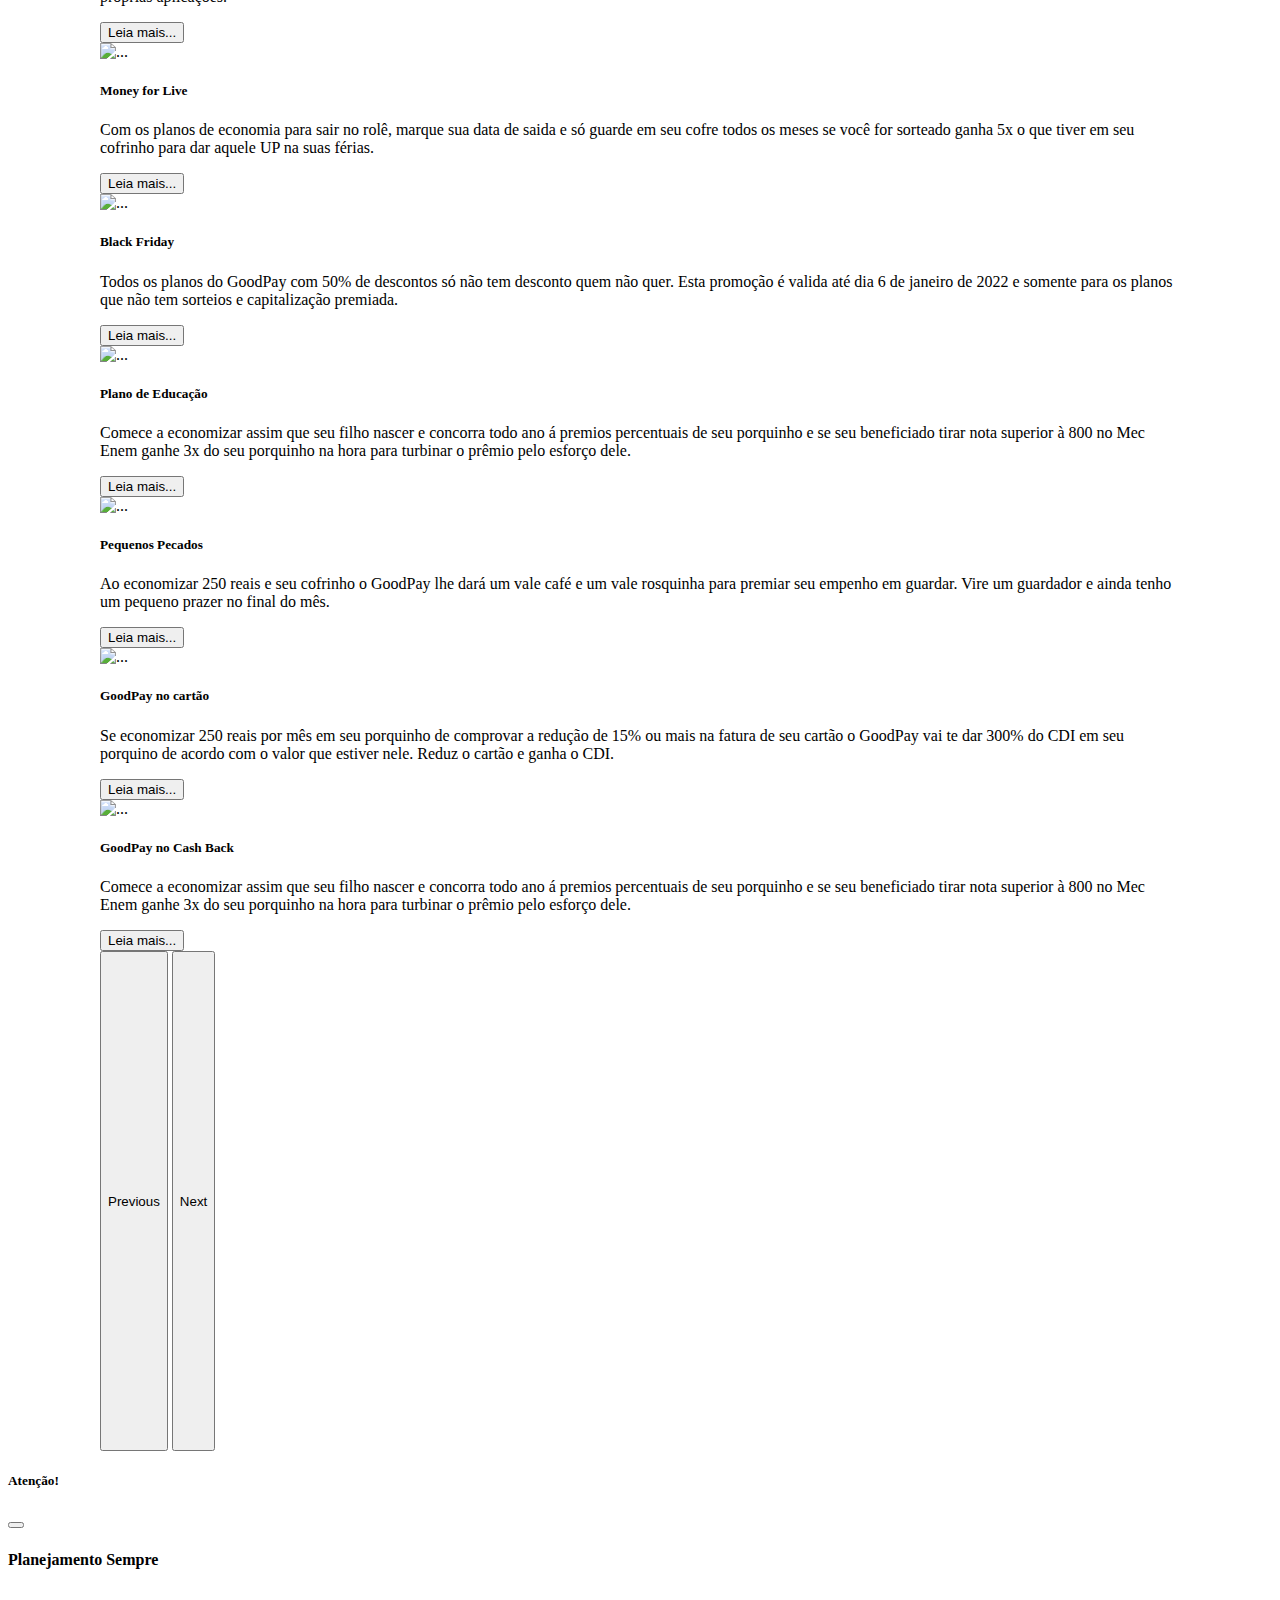
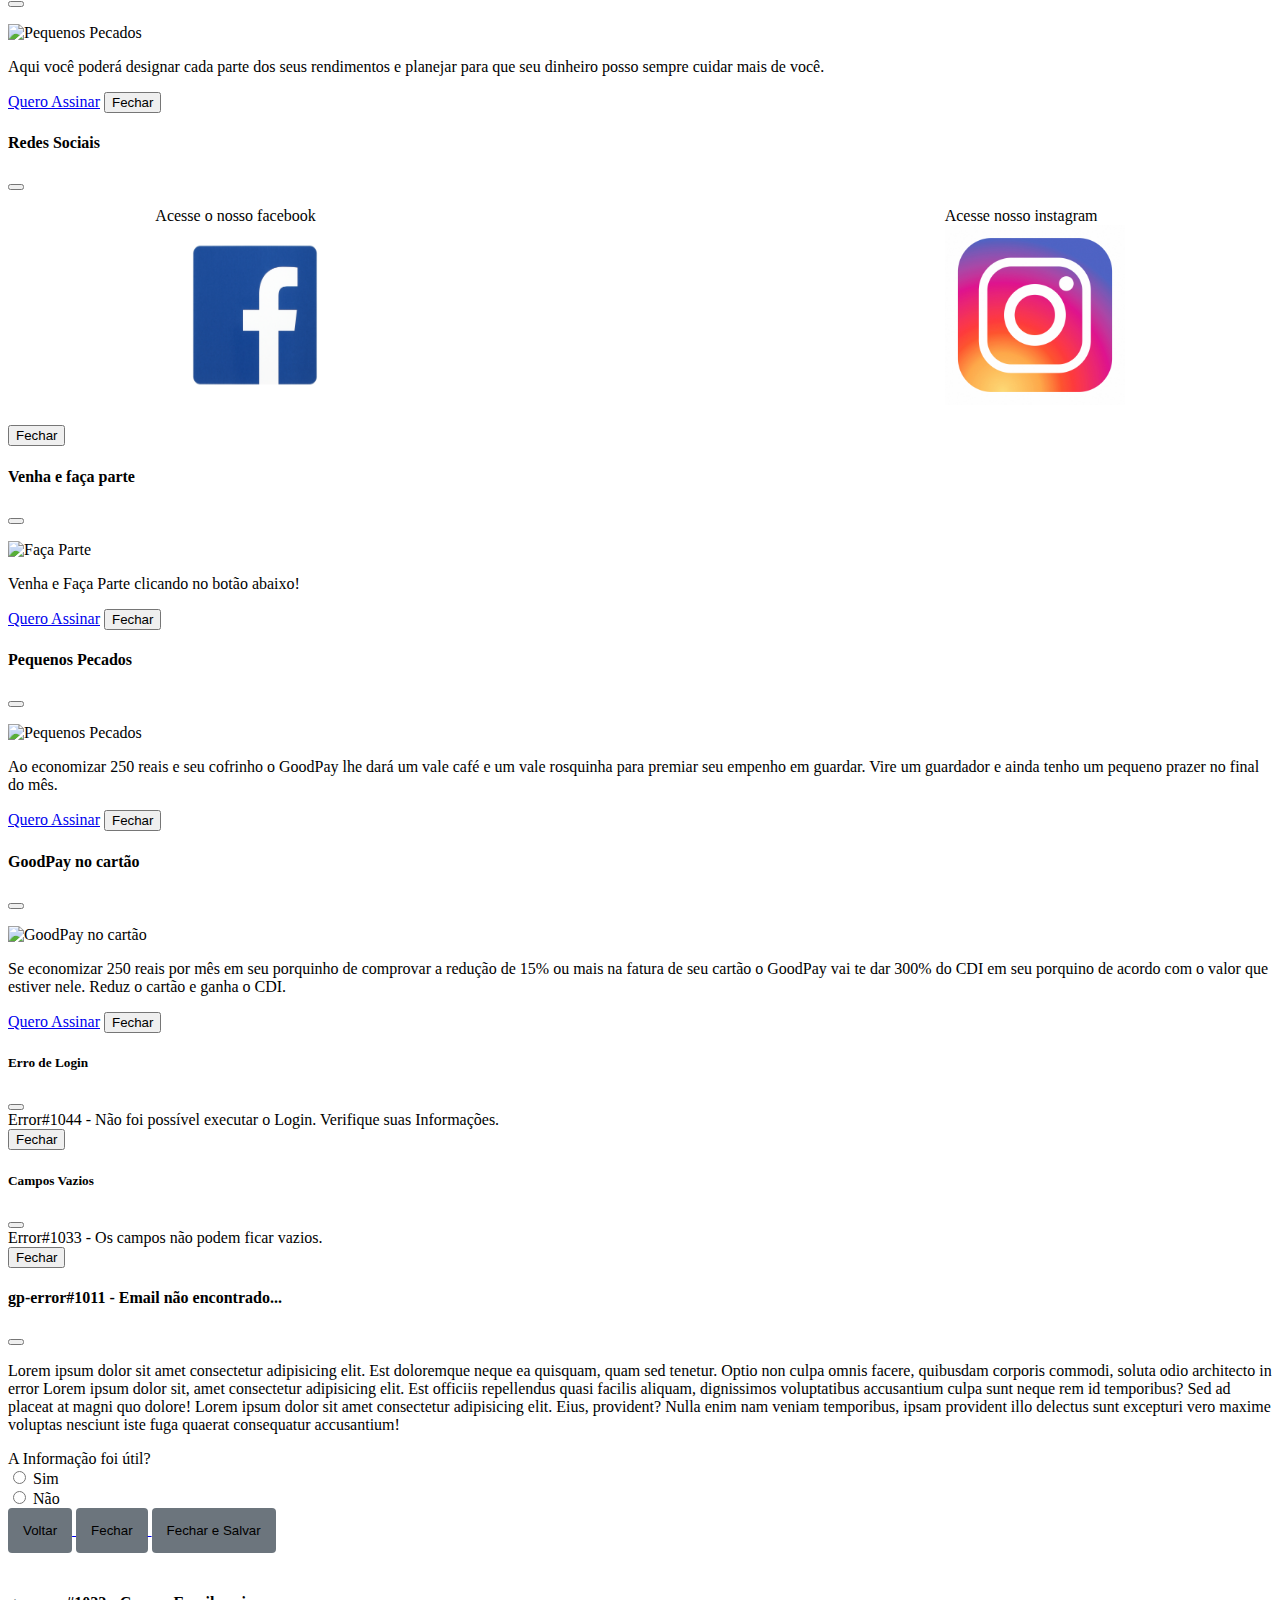
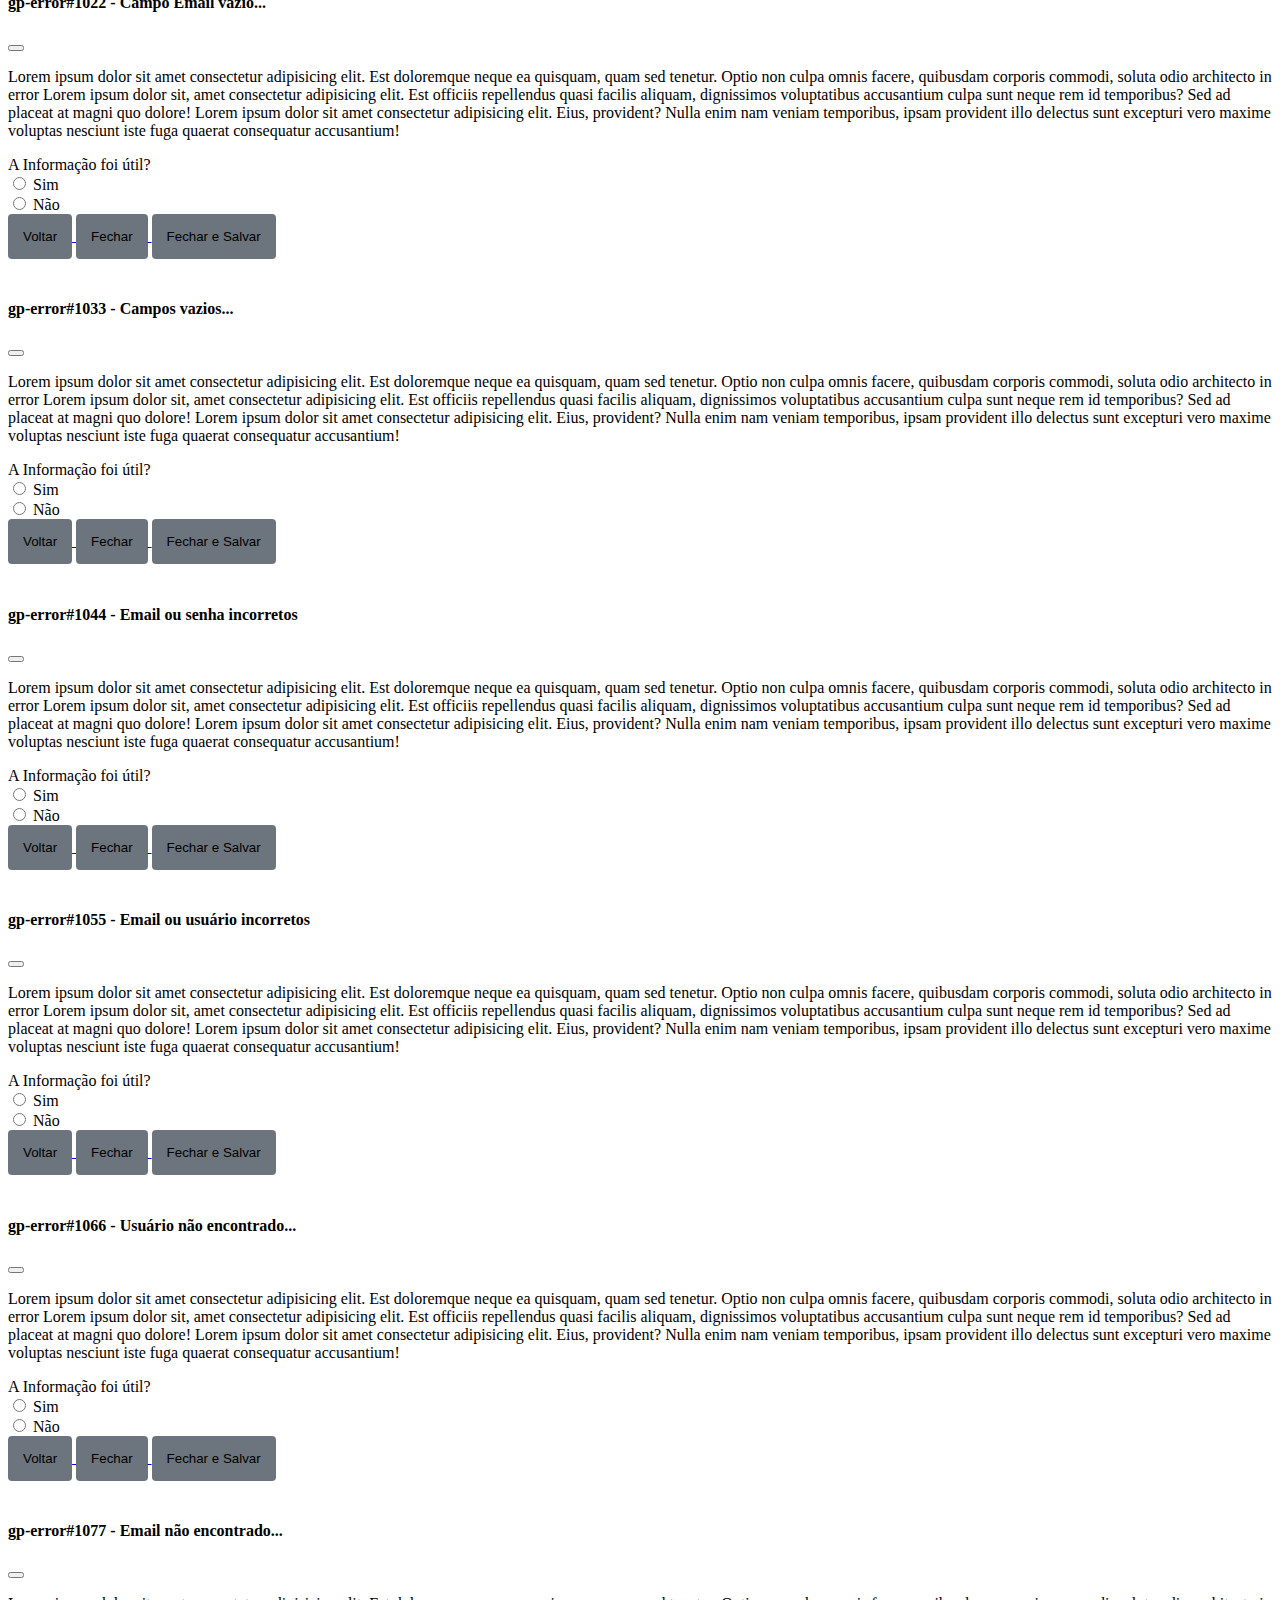
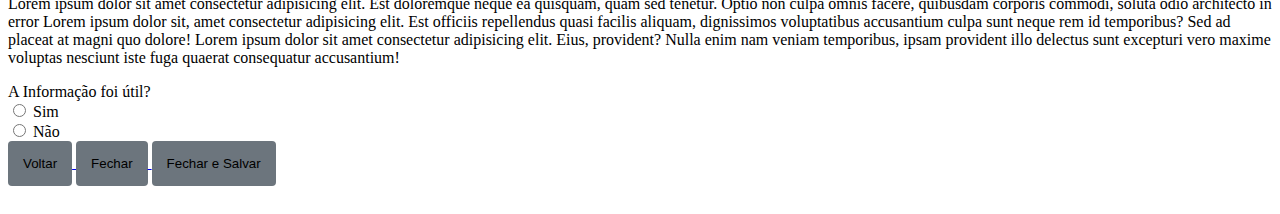
==== commit 13480482: "Adição de Modal na página Principal, card 3" ====
--- a/app.html
+++ b/app.html
@@ -397,9 +397,9 @@
                                         que seu dinheiro posso sempre cuidar mais de você.
                                     </p>
 
-                                        <p class="card-text"><small class="data"></small> </p>
-
-                                        <button type="button" onclick="chamaModalCard1()"
+                                    <p class="card-text"><small class="data"></small> </p>
+
+                                    <button type="button" onclick="chamaModalCard1()"
                                         class="btn btn-outline-success alturaBotao">Leia
                                         mais...</button>
                                 </div>
@@ -413,9 +413,9 @@
                                         comunidade tem dicas exclusivas para gerenciar os gastos e economizar em coisas
                                         pequenas e
                                         sem dor no bolso.</p>
-                                    
-                                        <p class="card-text"><small class="data"></small> </p>
-                                        <button type="button" onclick="chamaModalCard2()"
+
+                                    <p class="card-text"><small class="data"></small> </p>
+                                    <button type="button" onclick="chamaModalCard2()"
                                         class="btn btn-outline-success alturaBotao">Leia mais...</button>
                                 </div>
                             </div>
@@ -429,12 +429,11 @@
                                         próprias
                                         aplicações.
                                     </p>
-
-                                        <p class="card-text"><small class="data"></small> </p>
-                                        <button type="button" class="btn btn-outline-success bcarrossel alturaBotao">Leia
-                                            mais...
-                                        </button>
-                                                                            </div>
+                                    <p class="card-text"><small class="data"></small> </p>
+                                    <button type="button" class="btn btn-outline-success bcarrossel alturaBotao" onclick="chamaModalCard3()">Leia
+                                        mais...
+                                    </button>
+                                </div>
                             </div>
                         </div>
                     </div>
@@ -449,11 +448,11 @@
                                         guarde em seu cofre todos os meses se você for sorteado ganha 5x o que tiver em
                                         seu cofrinho
                                         para dar aquele UP na suas férias.</p>
-                                        <p class="card-text"><small class="data"></small> </p>
-                                        <button type="button" class="btn btn-outline-success alturaBotao">Leia
-                                            mais...
-                                        </button>
-                                    </div>
+                                    <p class="card-text"><small class="data"></small> </p>
+                                    <button type="button" class="btn btn-outline-success alturaBotao">Leia
+                                        mais...
+                                    </button>
+                                </div>
                             </div>
                             <div class="card" id="1005">
                                 <img src="img/5.png" class="card-img-top" alt="...">
@@ -464,10 +463,11 @@
                                         não quer. Esta promoção é valida até dia 6 de janeiro de 2022 e somente para os
                                         planos que
                                         não tem sorteios e capitalização premiada.</p>
-                                        <p class="card-text"><small class="data"></small> </p>
-                                        <button type="button" class="btn btn-outline-success alturaBotao">Leia mais...
-    
-                                        </button>                                </div>
+                                    <p class="card-text"><small class="data"></small> </p>
+                                    <button type="button" class="btn btn-outline-success alturaBotao">Leia mais...
+
+                                    </button>
+                                </div>
                             </div>
                             <div class="card" id="1006">
                                 <img src="img/6.png" class="card-img-top" alt="...">
@@ -482,7 +482,8 @@
                                     <p class="card-text"><small class="data"></small> </p>
                                     <button type="button" class="btn btn-outline-success alturaBotao">Leia mais...
 
-                                    </button>                                </div>
+                                    </button>
+                                </div>
                             </div>
                         </div>
                     </div>
@@ -497,12 +498,12 @@
                                         vale rosquinha para premiar seu empenho em guardar. Vire um guardador e ainda
                                         tenho um
                                         pequeno prazer no final do mês.</p>
-                                        <p class="card-text"><small class="data"></small> </p>
-                                        <button type="button" class="btn btn-outline-success bcarrossel alturaBotao"
-                                            style="align-items: center;" onclick="chamaModalCard()">Leia
-                                            mais...
-                                        </button>
-                                    </div>
+                                    <p class="card-text"><small class="data"></small> </p>
+                                    <button type="button" class="btn btn-outline-success bcarrossel alturaBotao"
+                                        style="align-items: center;" onclick="chamaModalCard()">Leia
+                                        mais...
+                                    </button>
+                                </div>
                             </div>
                             <div class="card" id="1008">
                                 <img src="img/8.png" class="card-img-top" alt="...">
@@ -513,9 +514,9 @@
                                         15% ou mais na fatura de seu cartão o GoodPay vai te dar 300% do CDI em seu
                                         porquino de
                                         acordo com o valor que estiver nele. Reduz o cartão e ganha o CDI.</p>
-                                        <p class="card-text"><small class="data"></small> </p>
-                                        <button type="button" class="btn btn-outline-success alturaBotao">Leia mais...
-                                    </div>
+                                    <p class="card-text"><small class="data"></small> </p>
+                                    <button type="button" class="btn btn-outline-success alturaBotao">Leia mais...
+                                </div>
                             </div>
                             <div class="card" id="1009">
                                 <img src="img/9.png" class="card-img-top" alt="...">
@@ -623,6 +624,28 @@
         </div>
     </div>
     <!--Modal "card3 "-->
+    <div class="modal fade" id="modalCard3" tabindex="-1" aria-labelledby="exampleModalLabel" aria-hidden="true">
+        <div class="modal-dialog modal-xl">
+            <div class="modal-content">
+                <div class="modal-header">
+                    <h4 class="modal-title" id="titulo">Venha e faça parte</h4>
+                    <button type="button" class="btn-close" data-bs-dismiss="modal" aria-label="Close"></button>
+                </div>
+                <div class="modal-body">
+                    <p id="corpo" class="text-center">
+                        <img src="./img/3.png" class="img-end" width="180" height="180" alt="Faça Parte">
+                    <p>Venha e Faça Parte clicando no botão abaixo!
+                    </p>
+                    </p>
+                </div>
+                <div class="modal-footer">
+                    <a class="btn btn-outline-primary" href="/registro.html" role="button">Quero
+                        Assinar</a>
+                    <button type="button" class="btn btn-dark" data-bs-dismiss="modal">Fechar</button>
+                </div>
+            </div>
+        </div>
+    </div>
     <!--Modal "card4"-->
     <!--Modal "card5"-->
     <!--Modal "card 6"-->
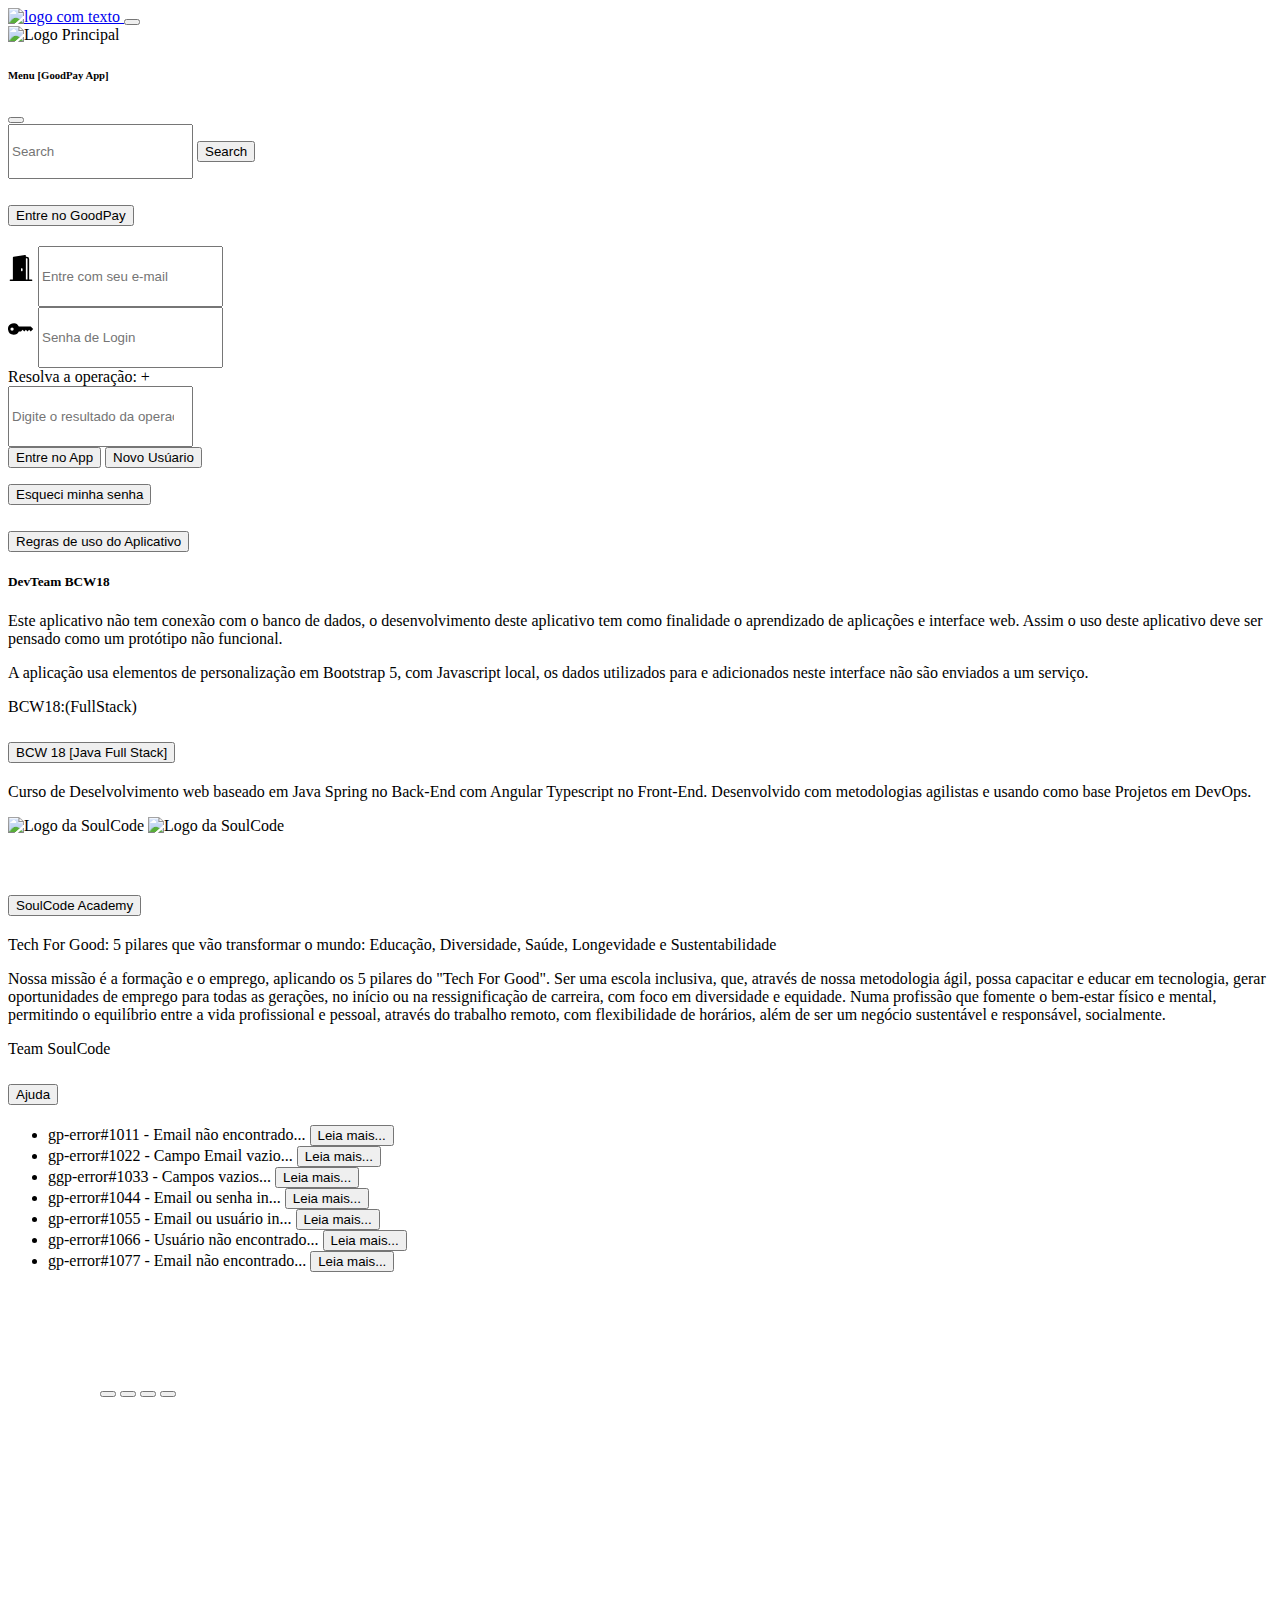
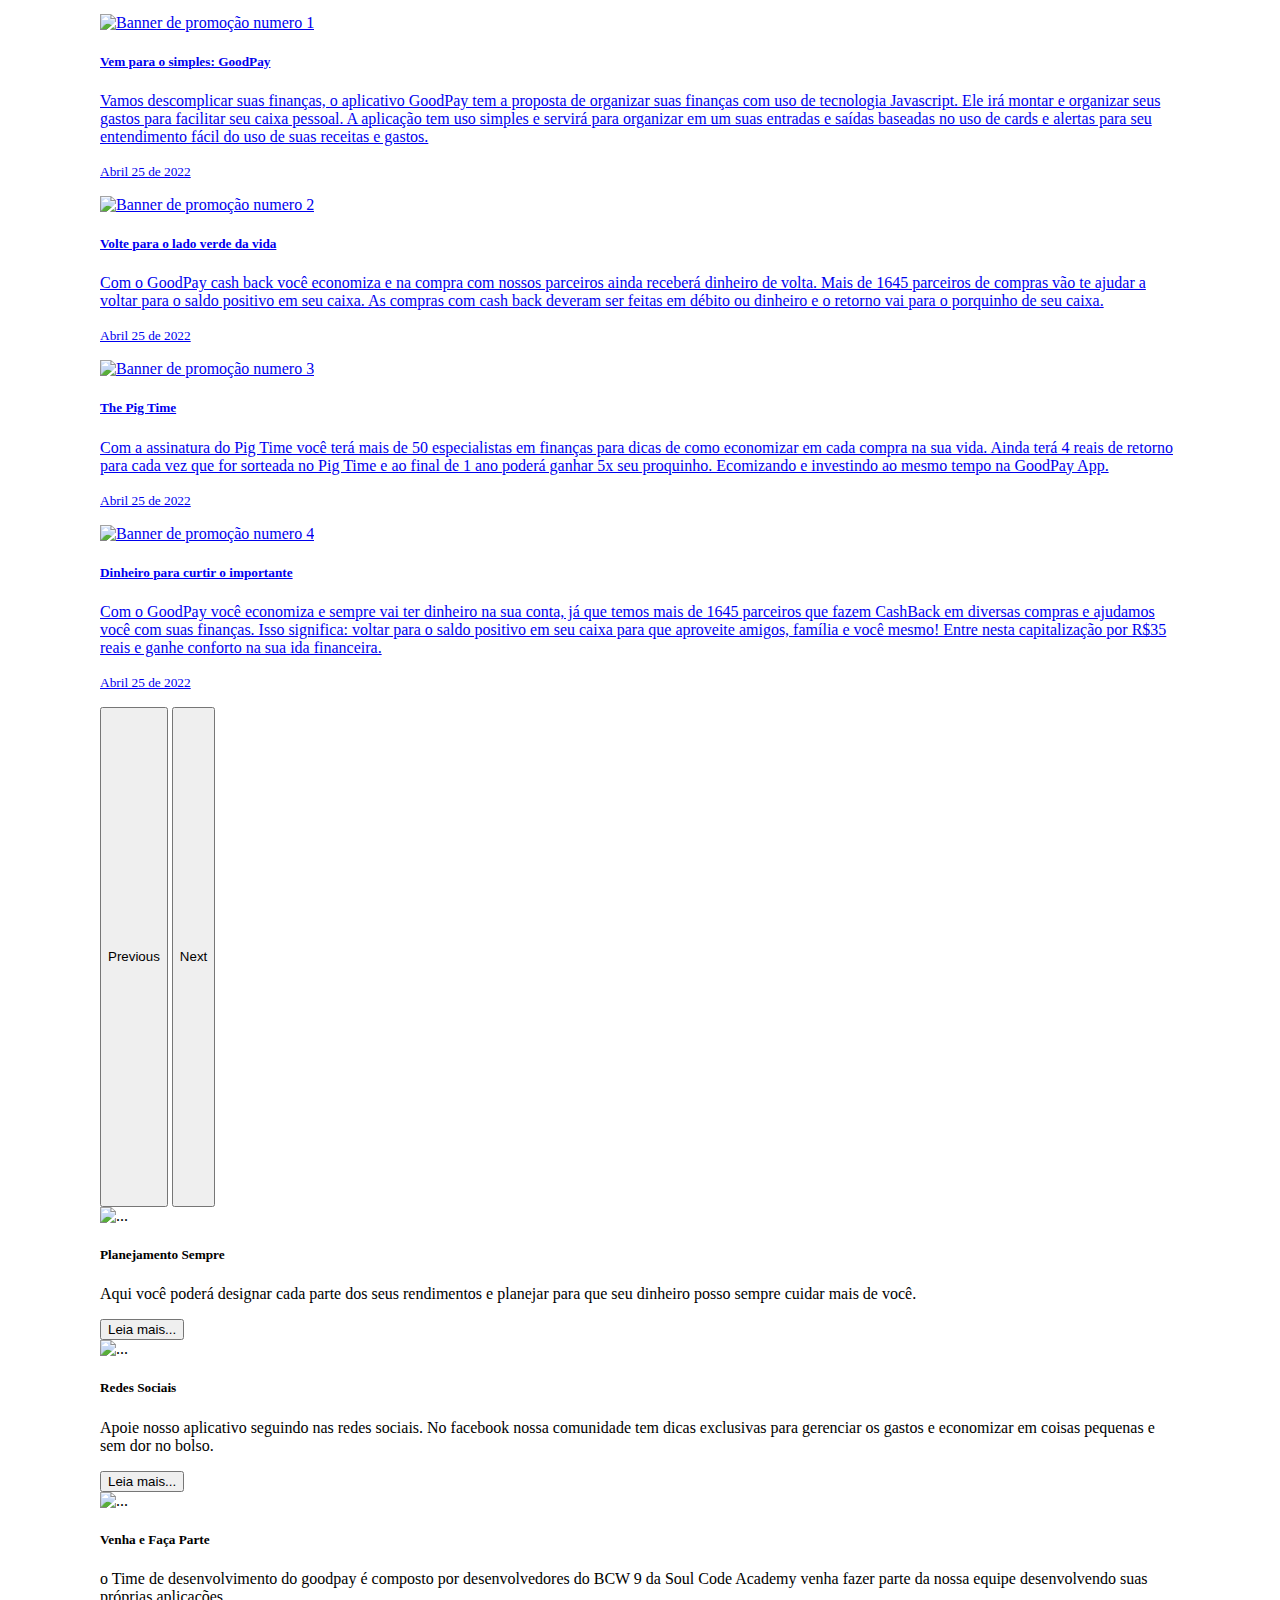
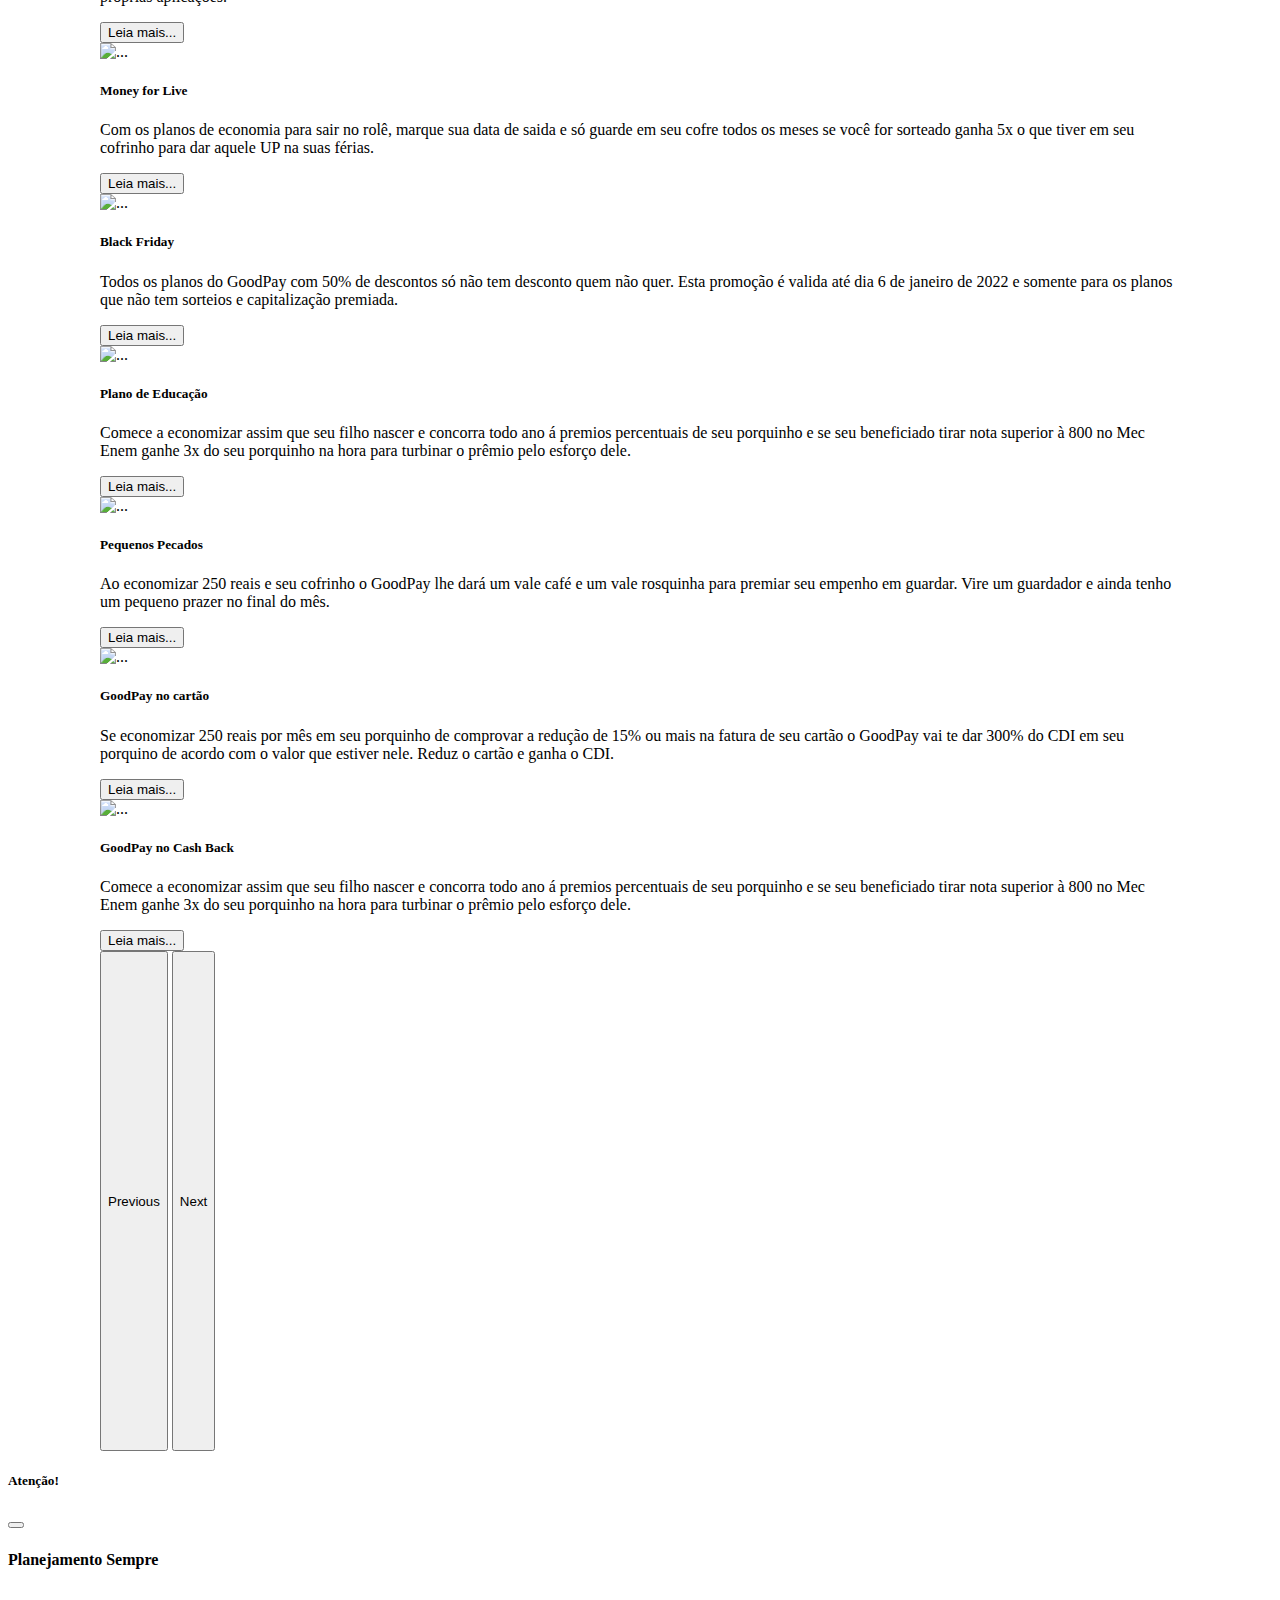
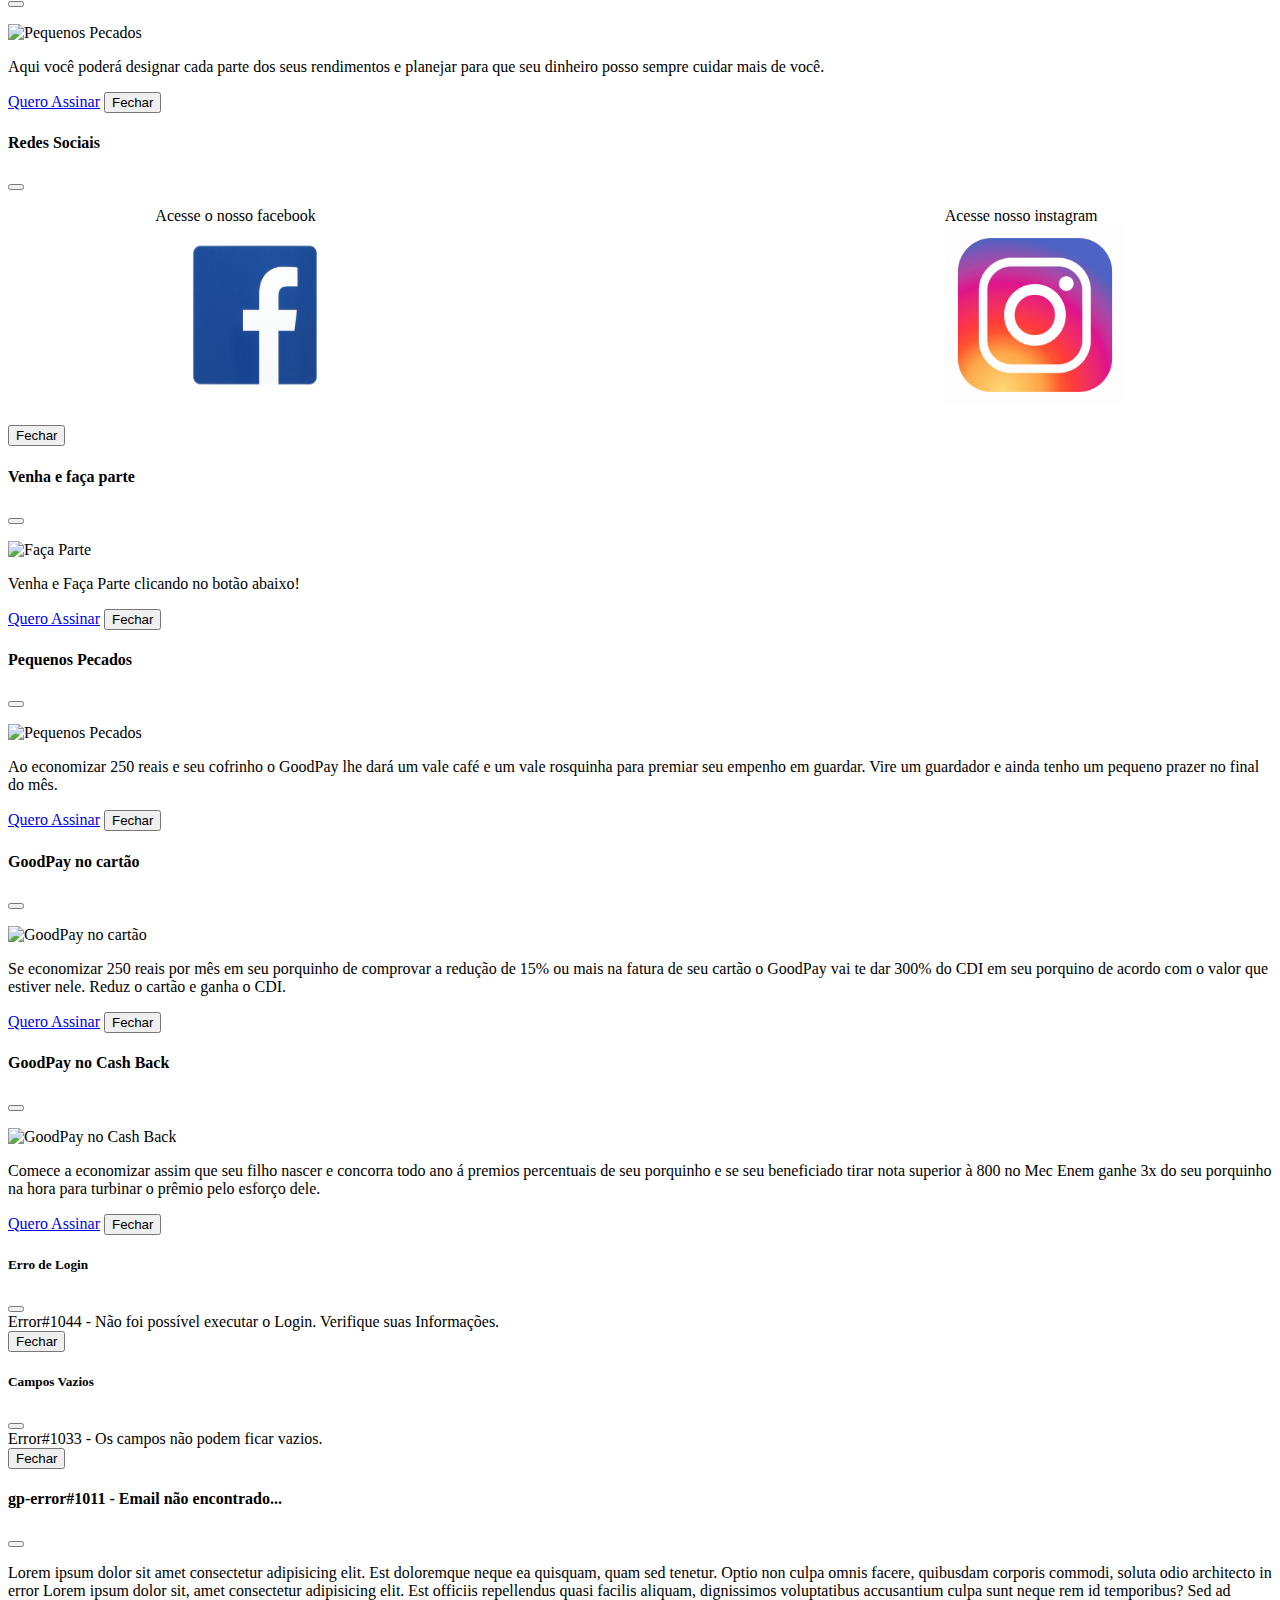
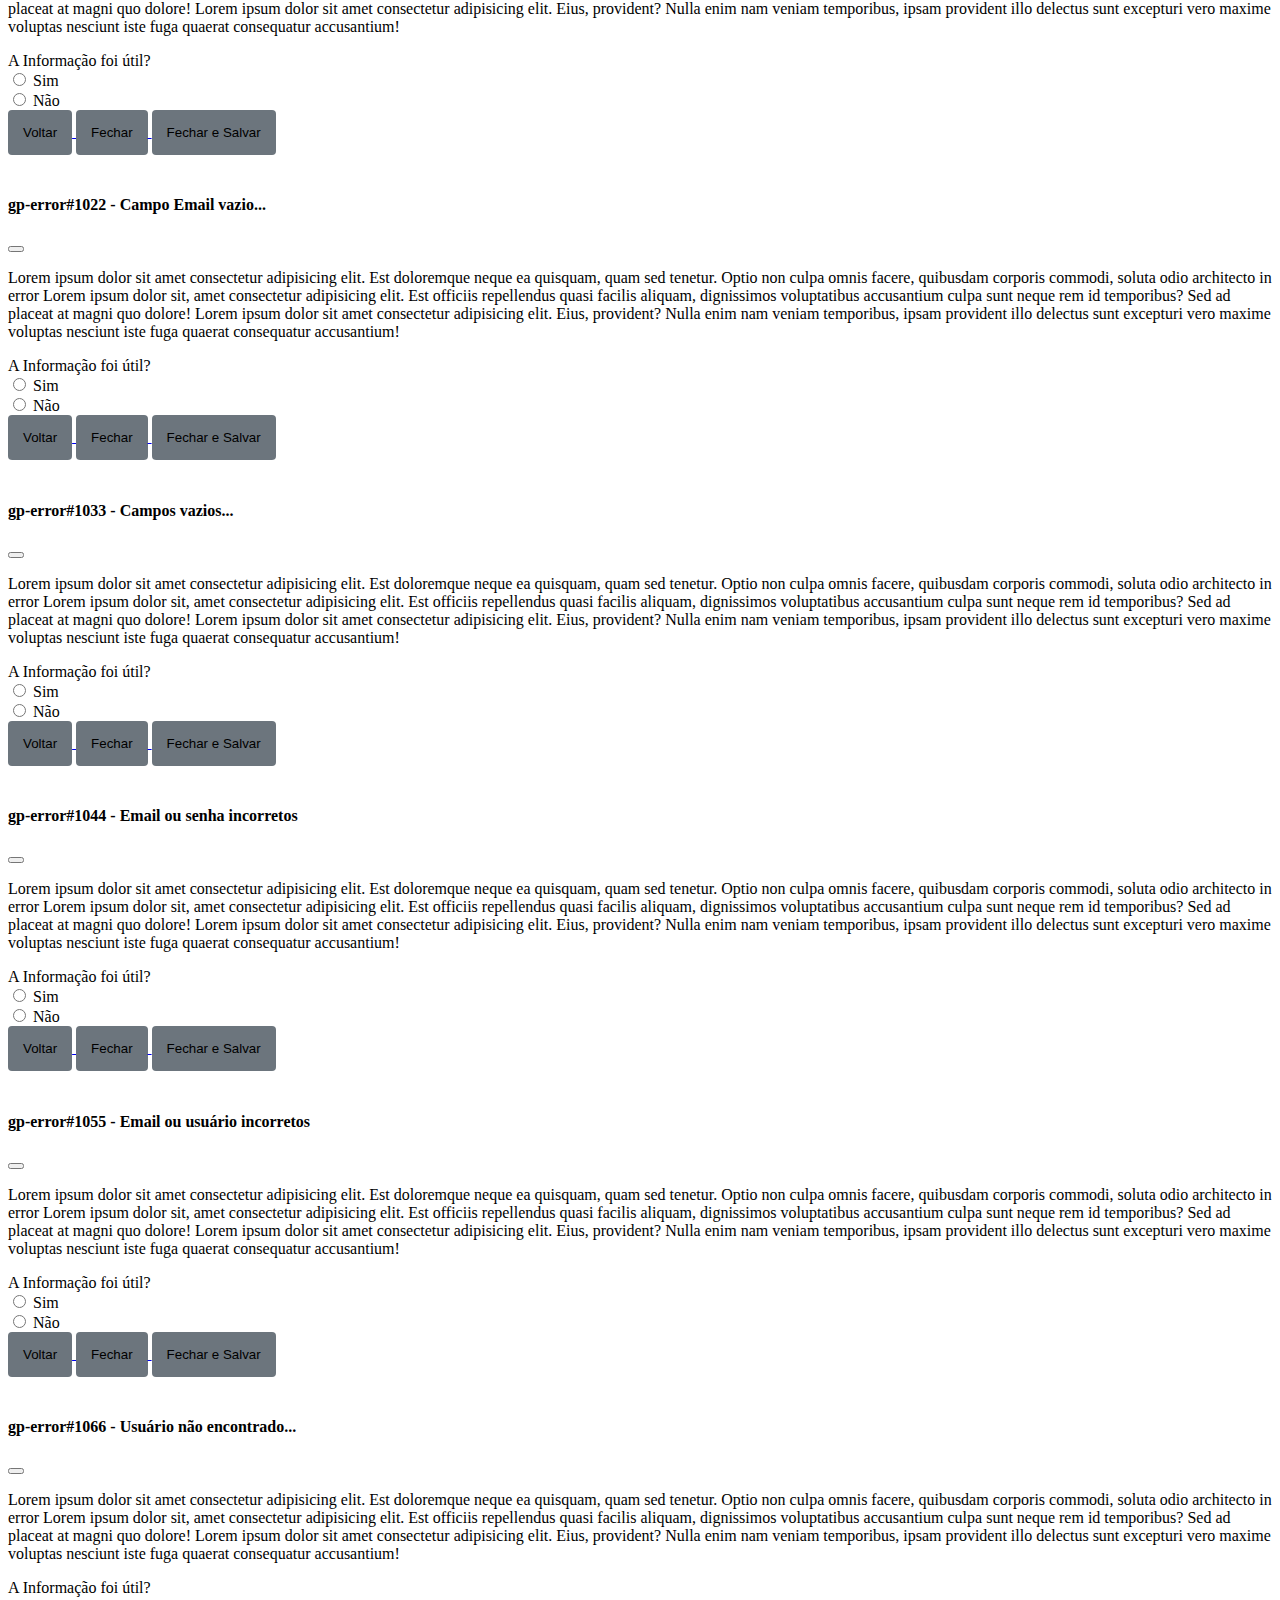
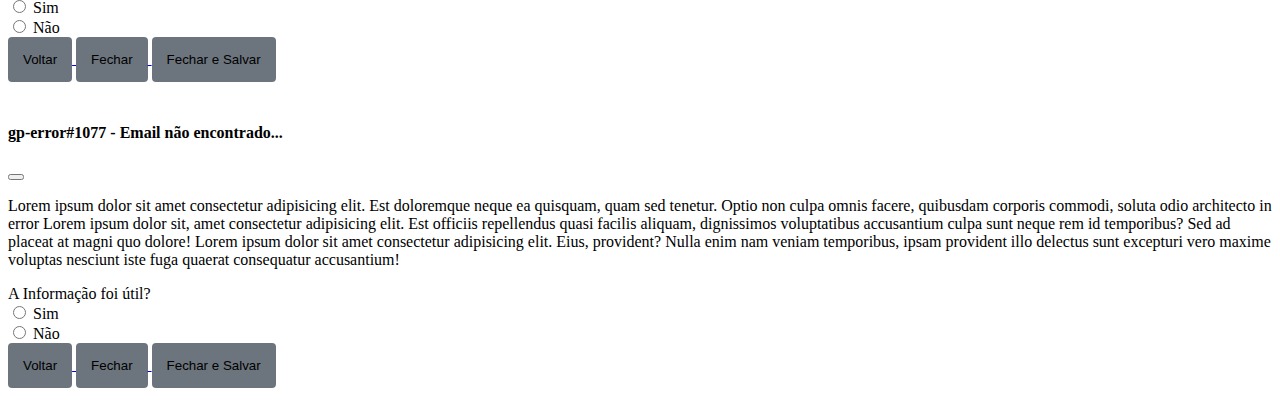
==== commit f6e0b005: "Adição de Modal para o Card de GoodPay Cash Back" ====
--- a/app.html
+++ b/app.html
@@ -430,7 +430,8 @@
                                         aplicações.
                                     </p>
                                     <p class="card-text"><small class="data"></small> </p>
-                                    <button type="button" class="btn btn-outline-success bcarrossel alturaBotao" onclick="chamaModalCard3()">Leia
+                                    <button type="button" class="btn btn-outline-success bcarrossel alturaBotao"
+                                        onclick="chamaModalCard3()">Leia
                                         mais...
                                     </button>
                                 </div>
@@ -515,7 +516,8 @@
                                         porquino de
                                         acordo com o valor que estiver nele. Reduz o cartão e ganha o CDI.</p>
                                     <p class="card-text"><small class="data"></small> </p>
-                                    <button type="button" class="btn btn-outline-success alturaBotao">Leia mais...
+                                    <button type="button" class="btn btn-outline-success bcarrossel alturaBotao"
+                                        style="align-items: center" onclick="chamaModalCard8()">Leia mais...
                                 </div>
                             </div>
                             <div class="card" id="1009">
@@ -528,13 +530,12 @@
                                         800 no Mec
                                         Enem ganhe 3x do seu porquinho na hora para turbinar o prêmio pelo esforço dele.
                                     </p>
-                                    <p class="card-text "><small class="data "></small> </p>
-
-                                    <button type="button"
-                                        class="btn btn-outline-success bcarrossel text-center alturaBotao">Leia
+                                    <p class="card-text "><small class="data"></small> </p>
+
+                                    <button type="button" class="btn btn-outline-success bcarrossel alturaBotao"
+                                        style="align-items: center" onclick="chamaModalCard9()">Leia
                                         mais...
                                     </button>
-
                                 </div>
                             </div>
                         </div>
@@ -701,7 +702,33 @@
             </div>
         </div>
     </div>
-    <!--Modal "card9"-->
+    <!--Modal "card GoodPay no Cash Back"-->
+    <div class="modal fade" id="modalCard9" tabindex="-1" aria-labelledby="exampleModalLabel" aria-hidden="true">
+        <div class="modal-dialog modal-xl">
+            <div class="modal-content">
+                <div class="modal-header">
+                    <h4 class="modal-title" id="titulo">GoodPay no Cash Back</h4>
+                    <button type="button" class="btn-close" data-bs-dismiss="modal" aria-label="Close"></button>
+                </div>
+                <div class="modal-body">
+                    <p id="corpo" class="text-center">
+                        <img src="./img/9.png" class="img-end" width="180" height="180" alt="GoodPay no Cash Back">
+                    <p>
+                        Comece a economizar assim que seu filho nascer e concorra todo ano á premios percentuais de seu
+                        porquinho e se seu beneficiado tirar nota superior à 800 no Mec Enem ganhe 3x do seu porquinho
+                        na hora para turbinar o prêmio pelo esforço dele.
+                    </p>
+                    </p>
+                </div>
+                <div class="modal-footer">
+                    <a class="btn btn-outline-primary" href="https://soulcodeacademy.org/" target="_blank"
+                        role="button">Quero
+                        Assinar</a>
+                    <button type="button" class="btn btn-dark" data-bs-dismiss="modal">Fechar</button>
+                </div>
+            </div>
+        </div>
+    </div>
 
     <div class="modal fade" id="loginNegado" tabindex="-1" aria-labelledby="exampleModalLabel" aria-hidden="true">
         <div class="modal-dialog">
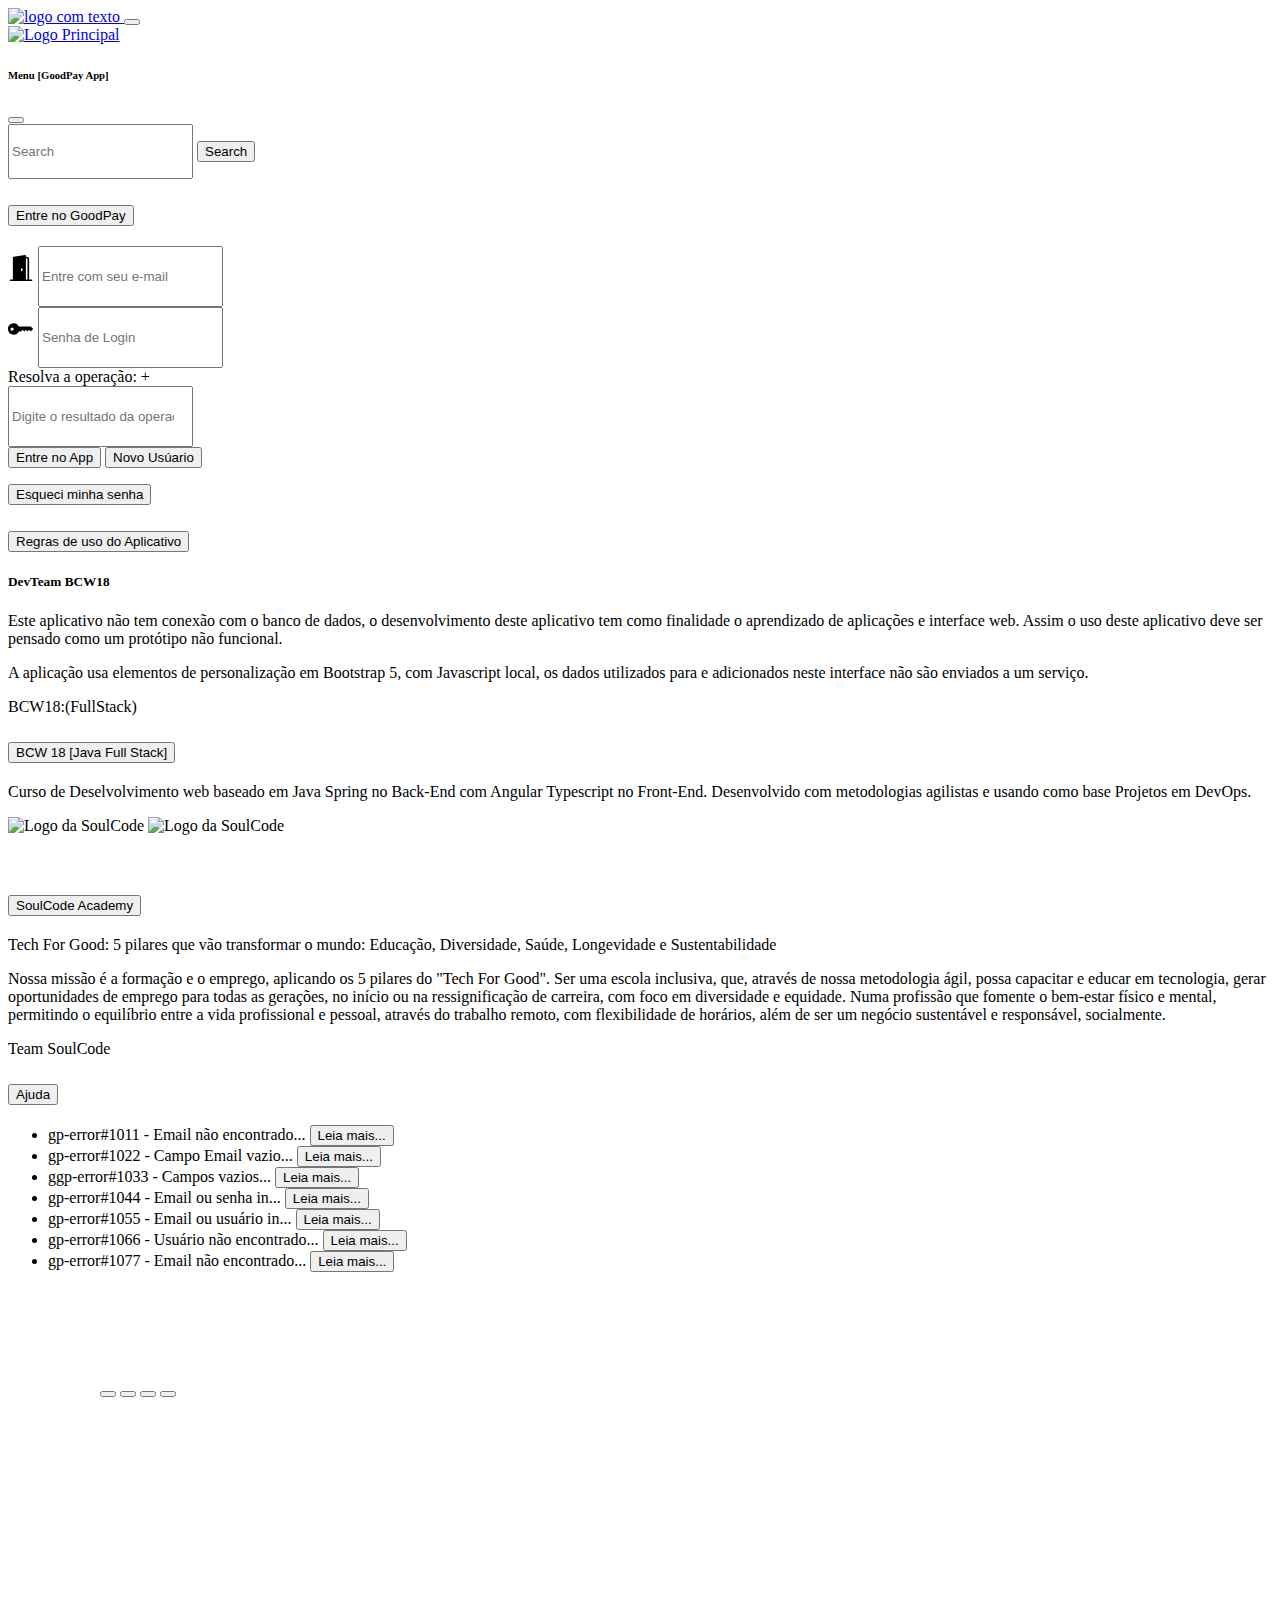
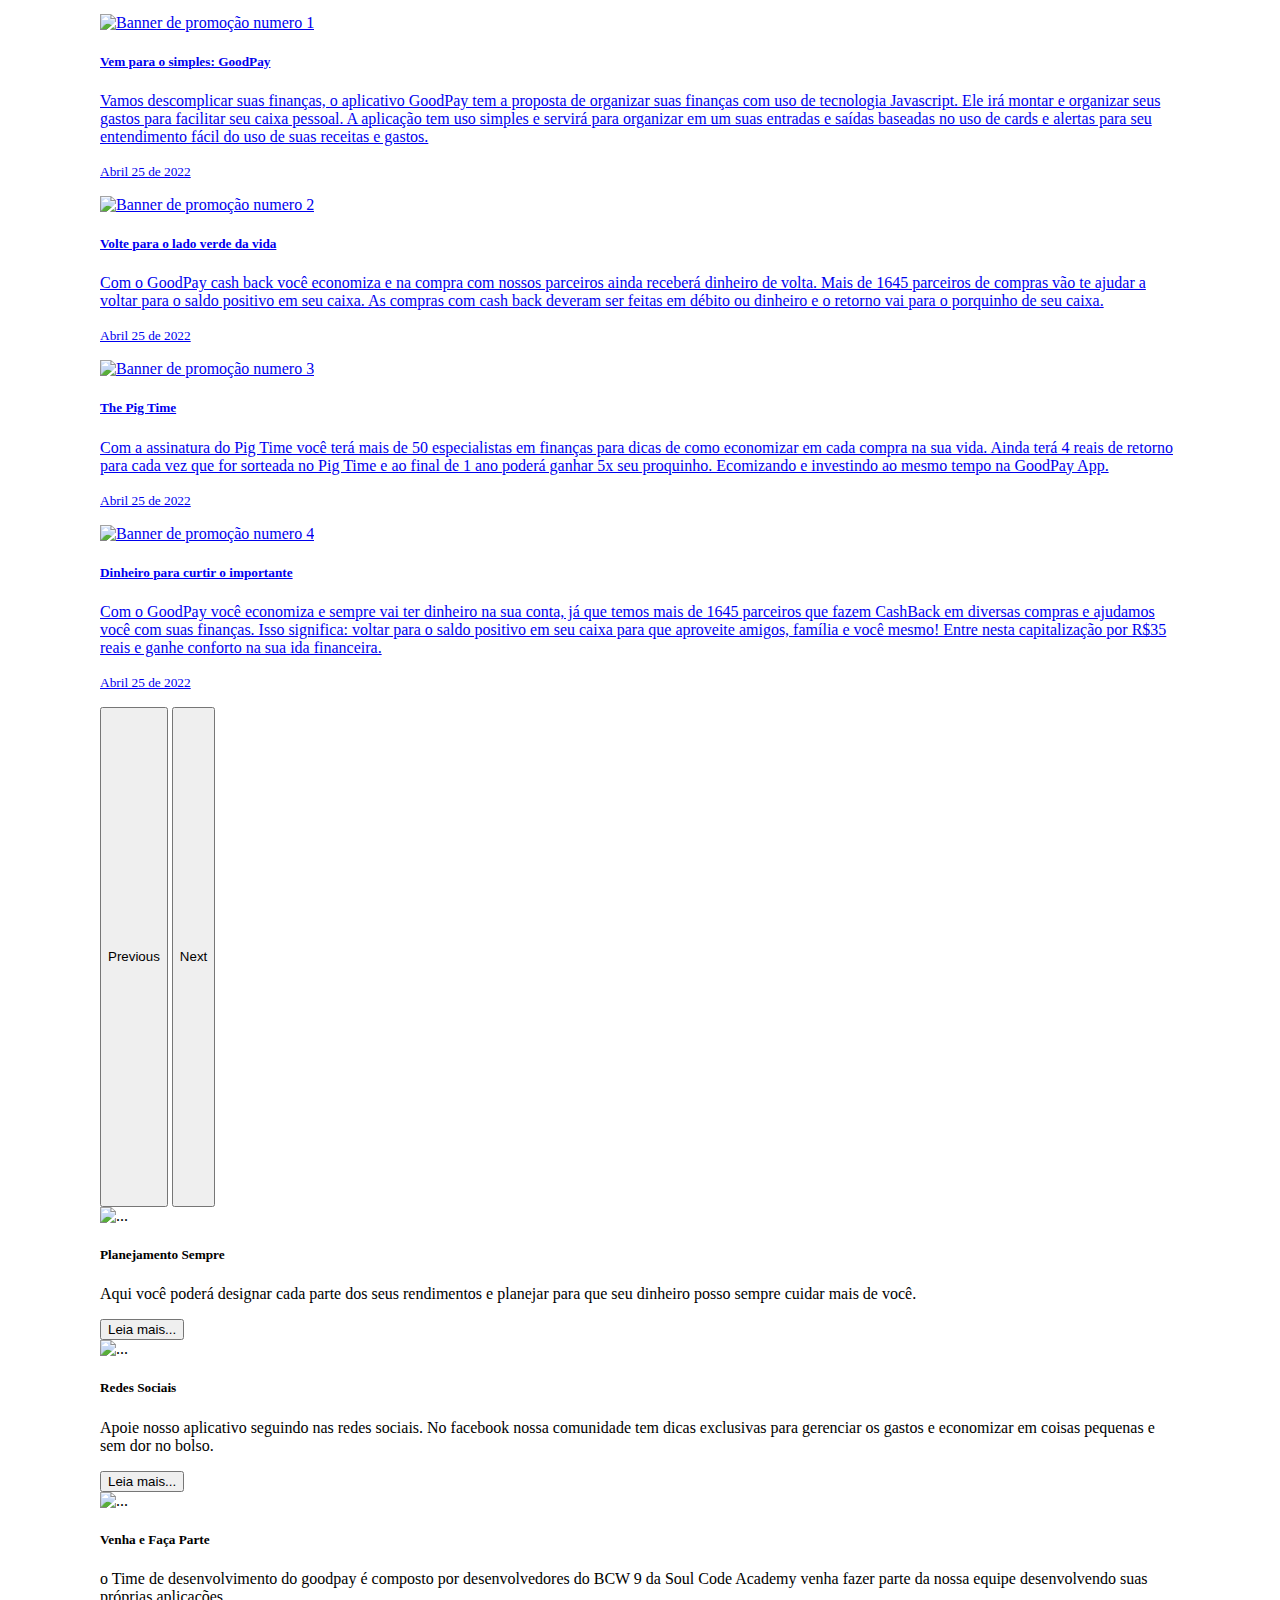
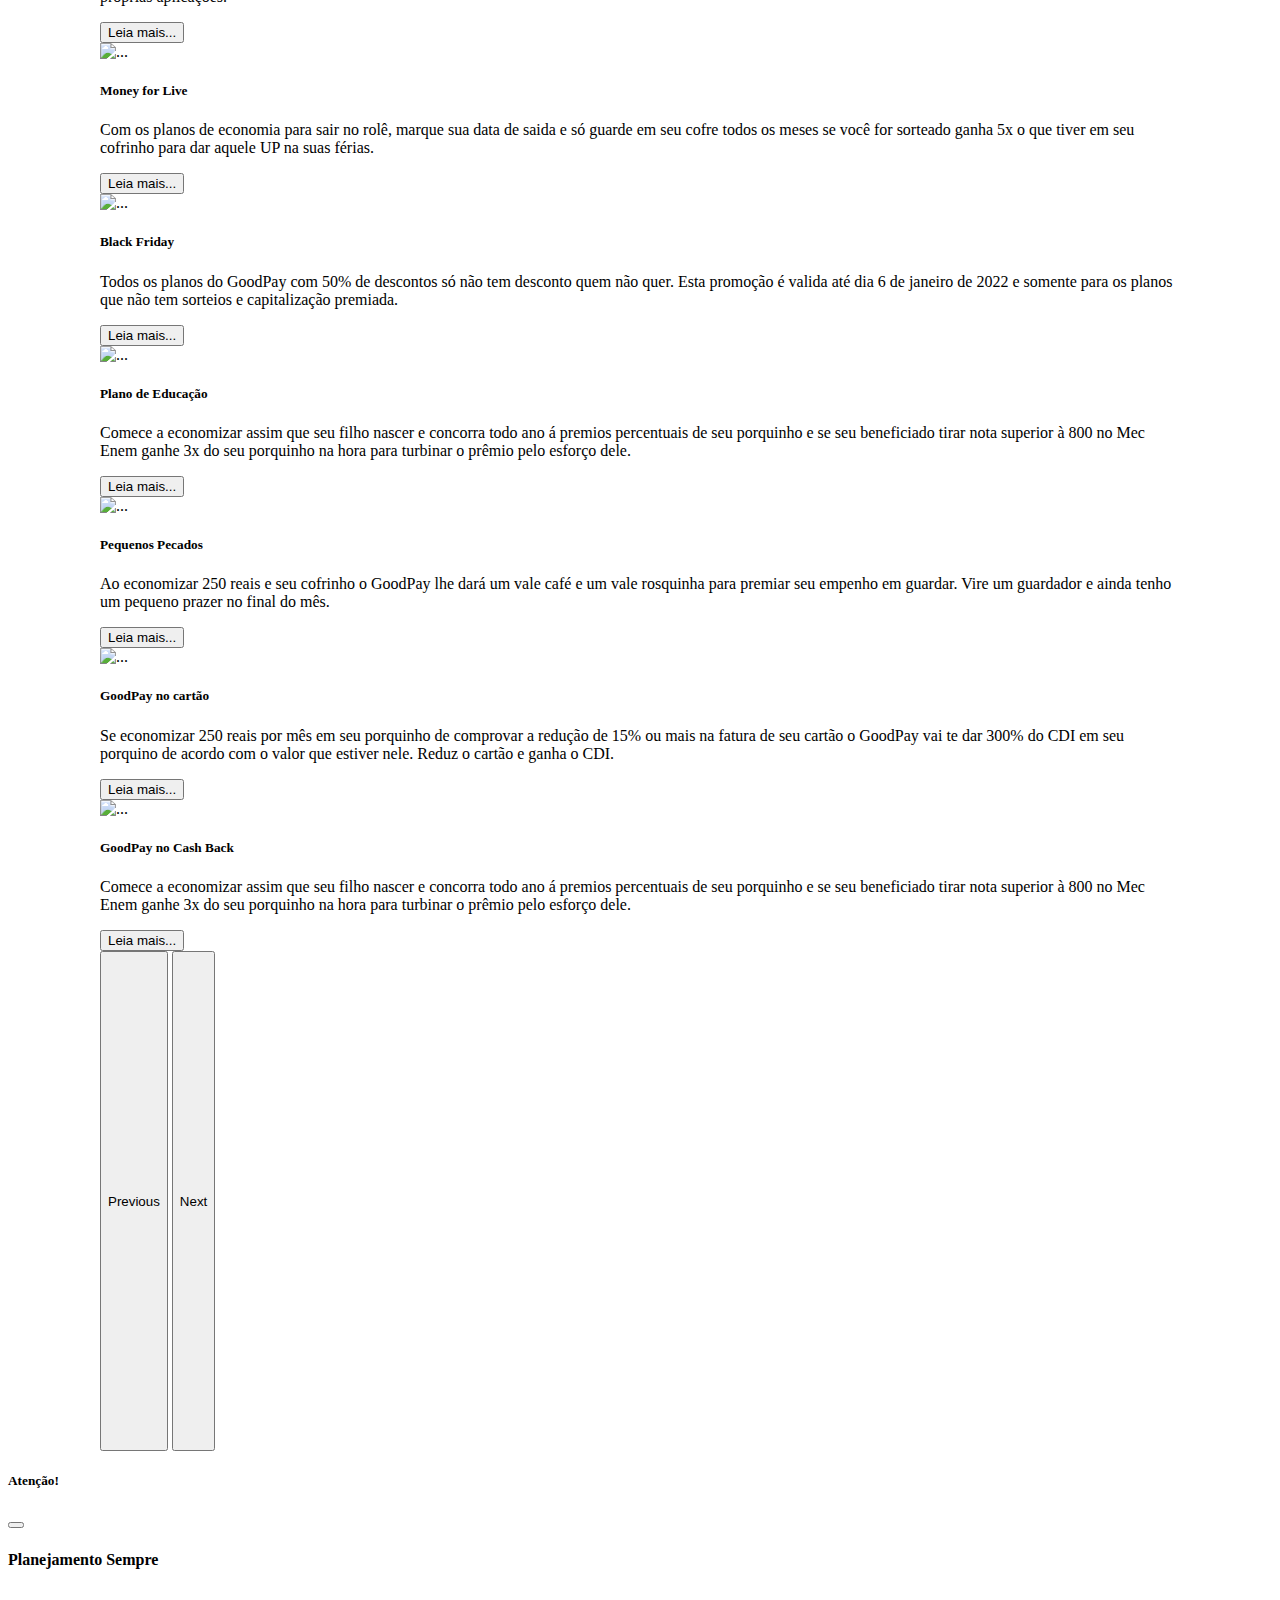
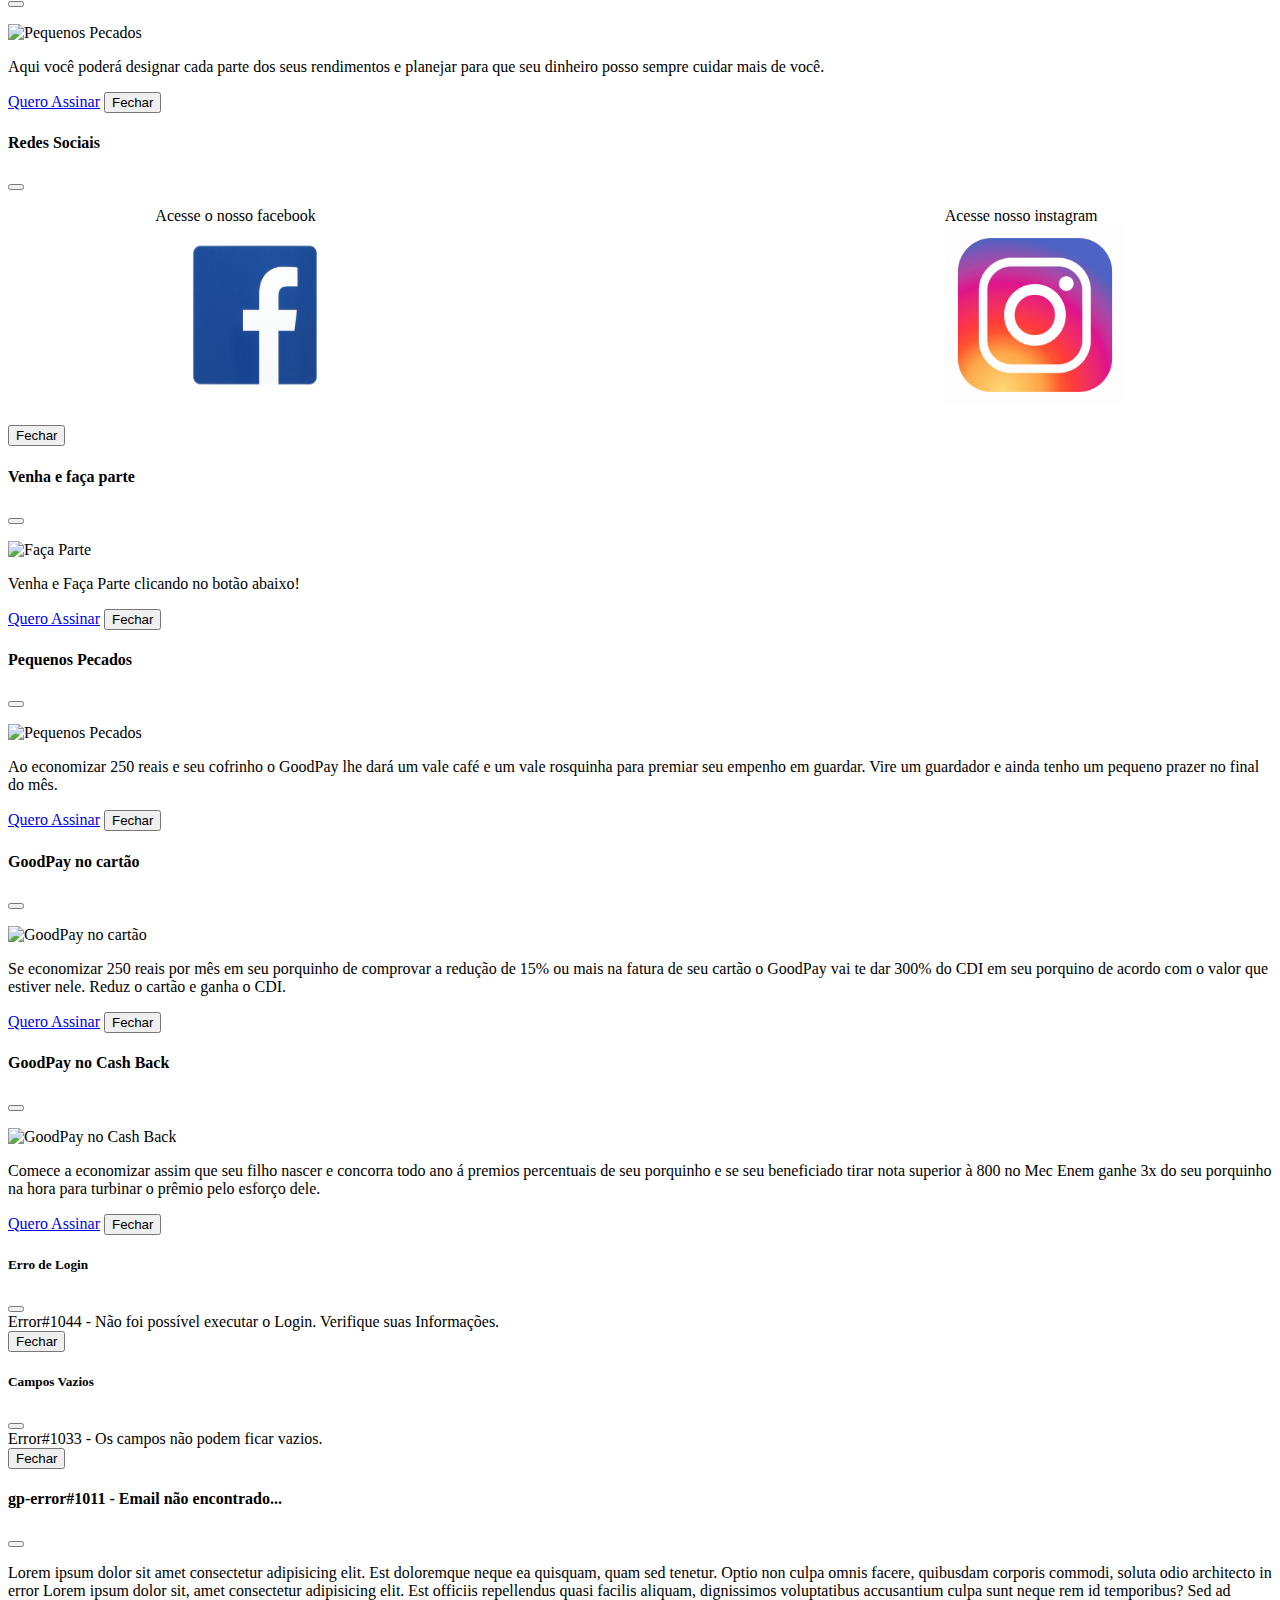
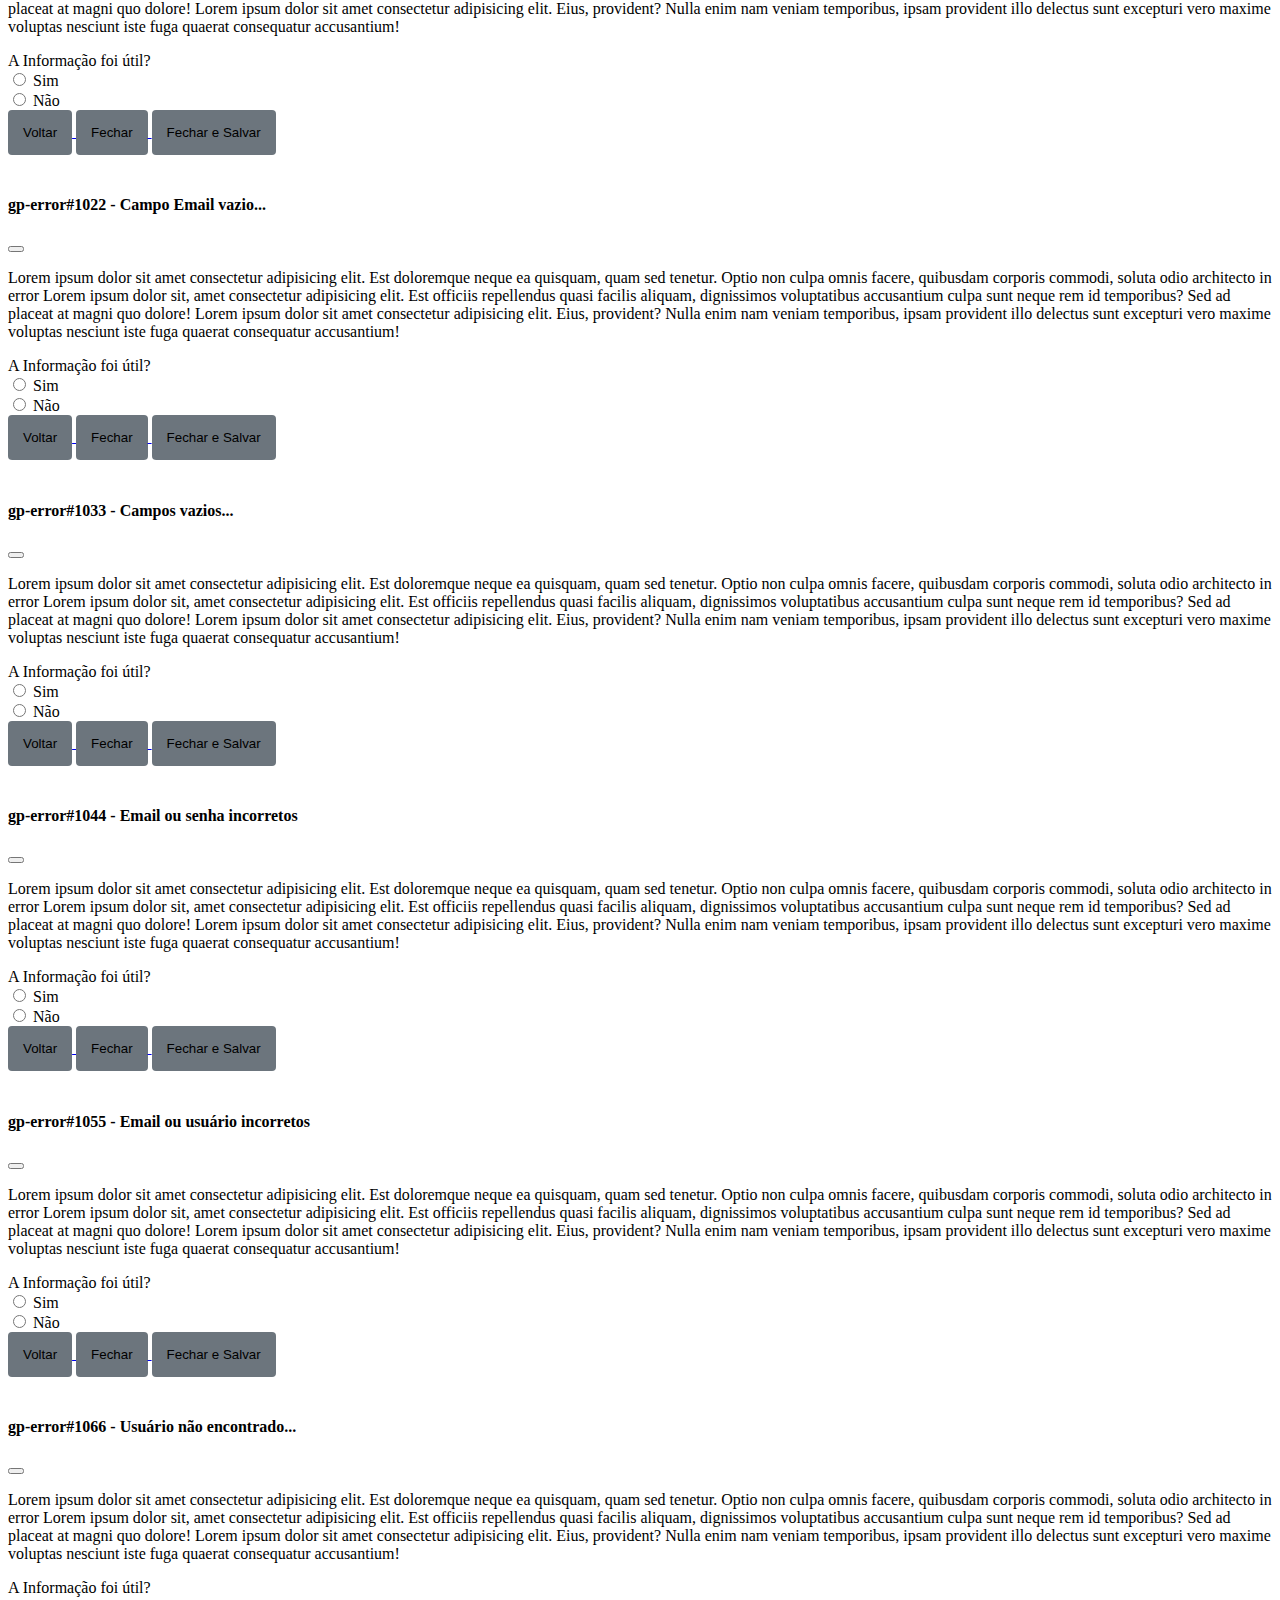
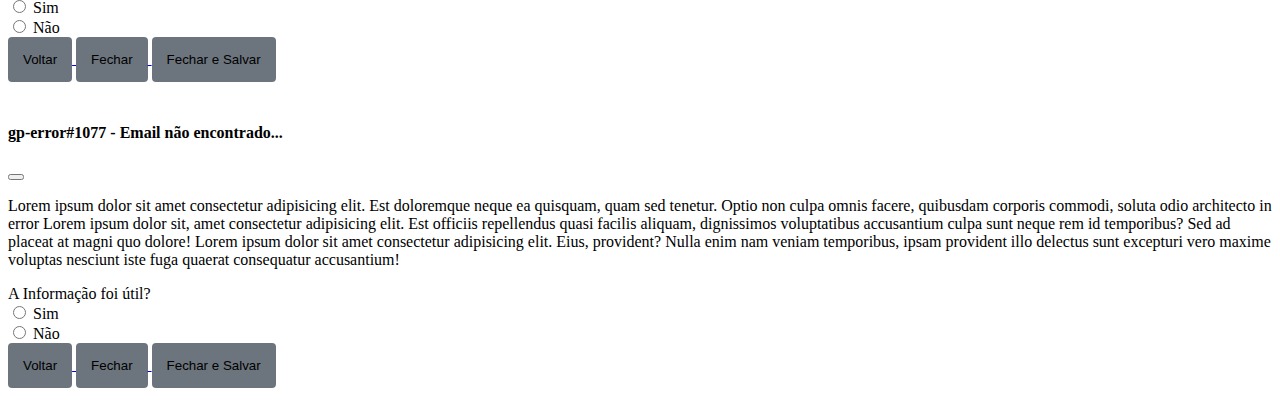
==== commit 3abcda09: "Adição de link para página principal na logo do NAV" ====
--- a/app.html
+++ b/app.html
@@ -26,7 +26,7 @@
     <header>
         <nav class="navbar navbar-light bg-light fixed-top">
             <div class="container-fluid">
-                <a class="navbar-brand" href="#">
+                <a class="navbar-brand" href="./app.html">
                     <img src="./img/goodplayH.png" alt="logo com texto" width="130" height="60">
                 </a>
                 <button class="navbar-toggler" type="button" data-bs-toggle="offcanvas"
@@ -36,7 +36,7 @@
                 <div class="offcanvas offcanvas-end" tabindex="-1" id="offcanvasNavbar"
                     aria-labelledby="offcanvasNavbarLabel">
                     <div class="offcanvas-header">
-                        <img src="./img/GoodPay.png" alt="Logo Principal" width="80" height="80">
+                        <a href="./app.html"><img src="./img/GoodPay.png" alt="Logo Principal" width="80" height="80"></a>
                         <h6 class="offcanvas-title" id="offcanvasNavbarLabel">Menu [GoodPay App]</h6>
                         <button type="button" class="btn-close text-reset" data-bs-dismiss="offcanvas"
                             aria-label="Close"></button>
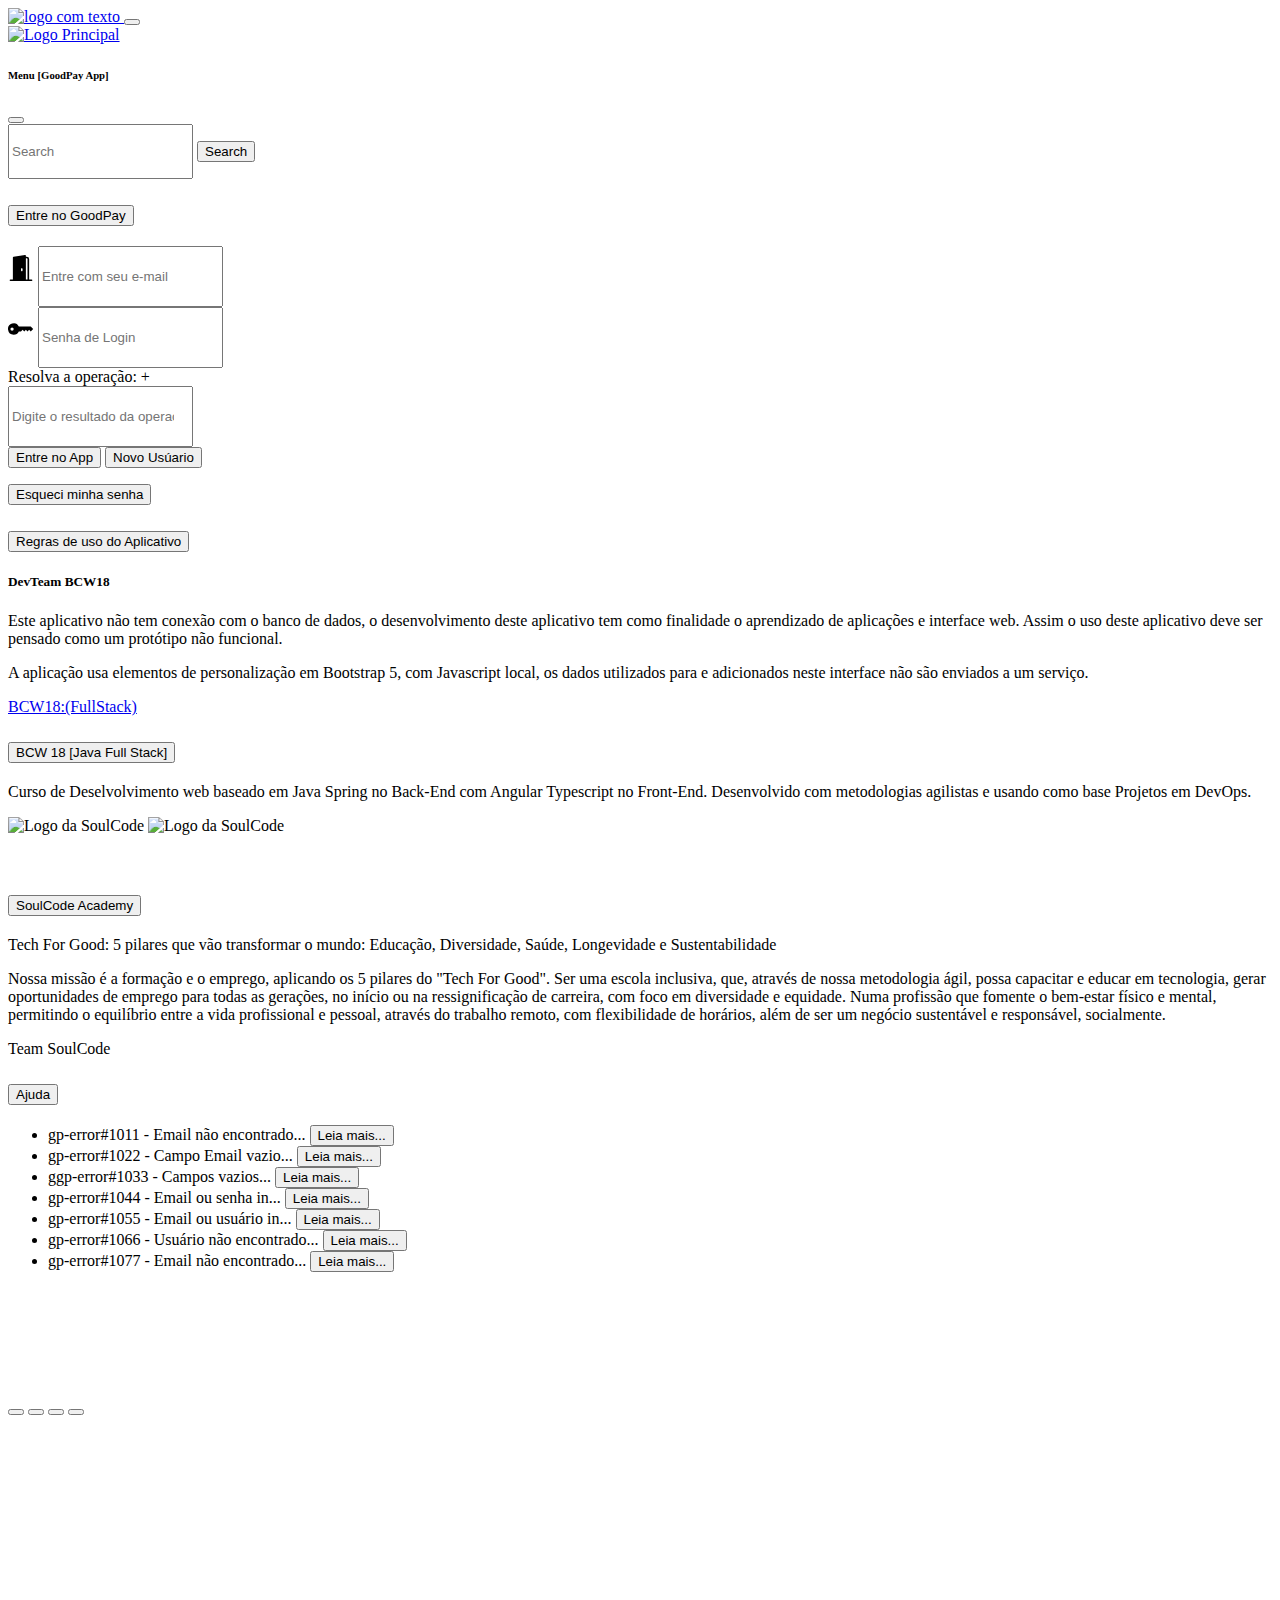
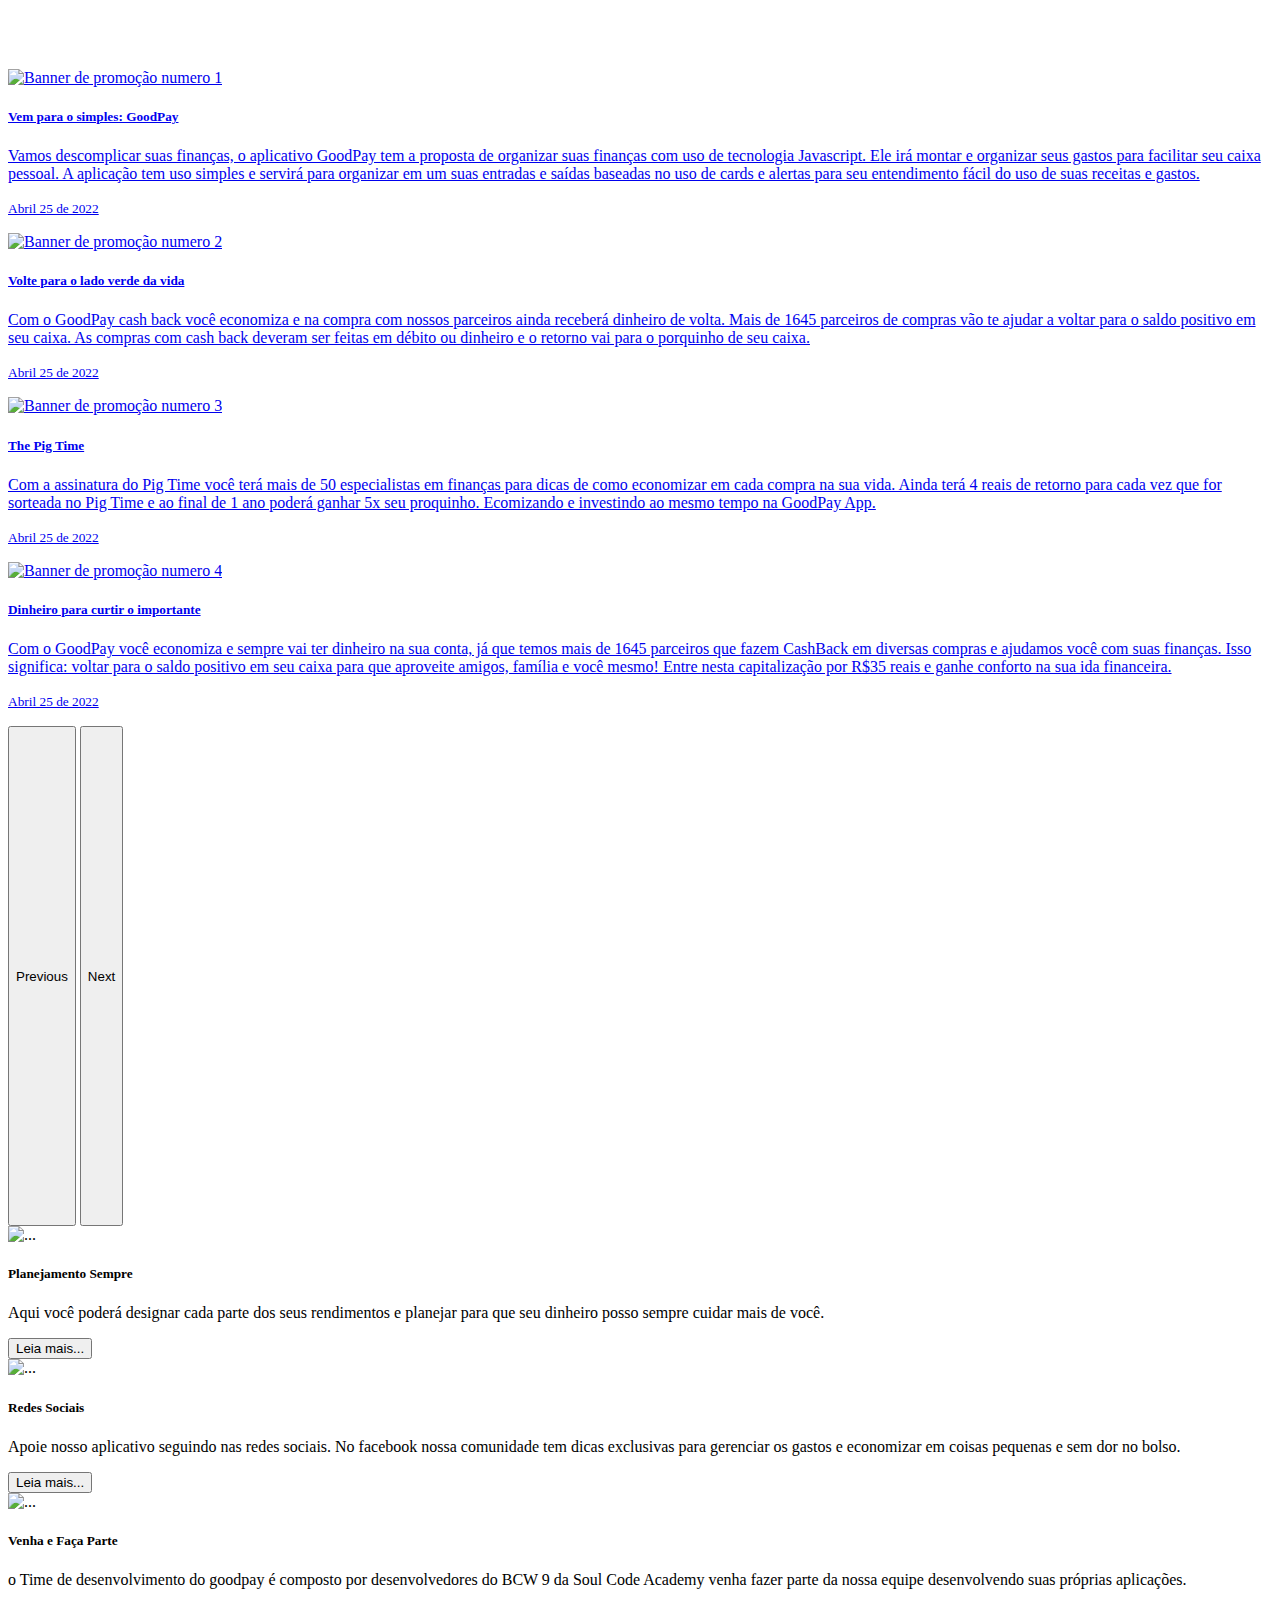
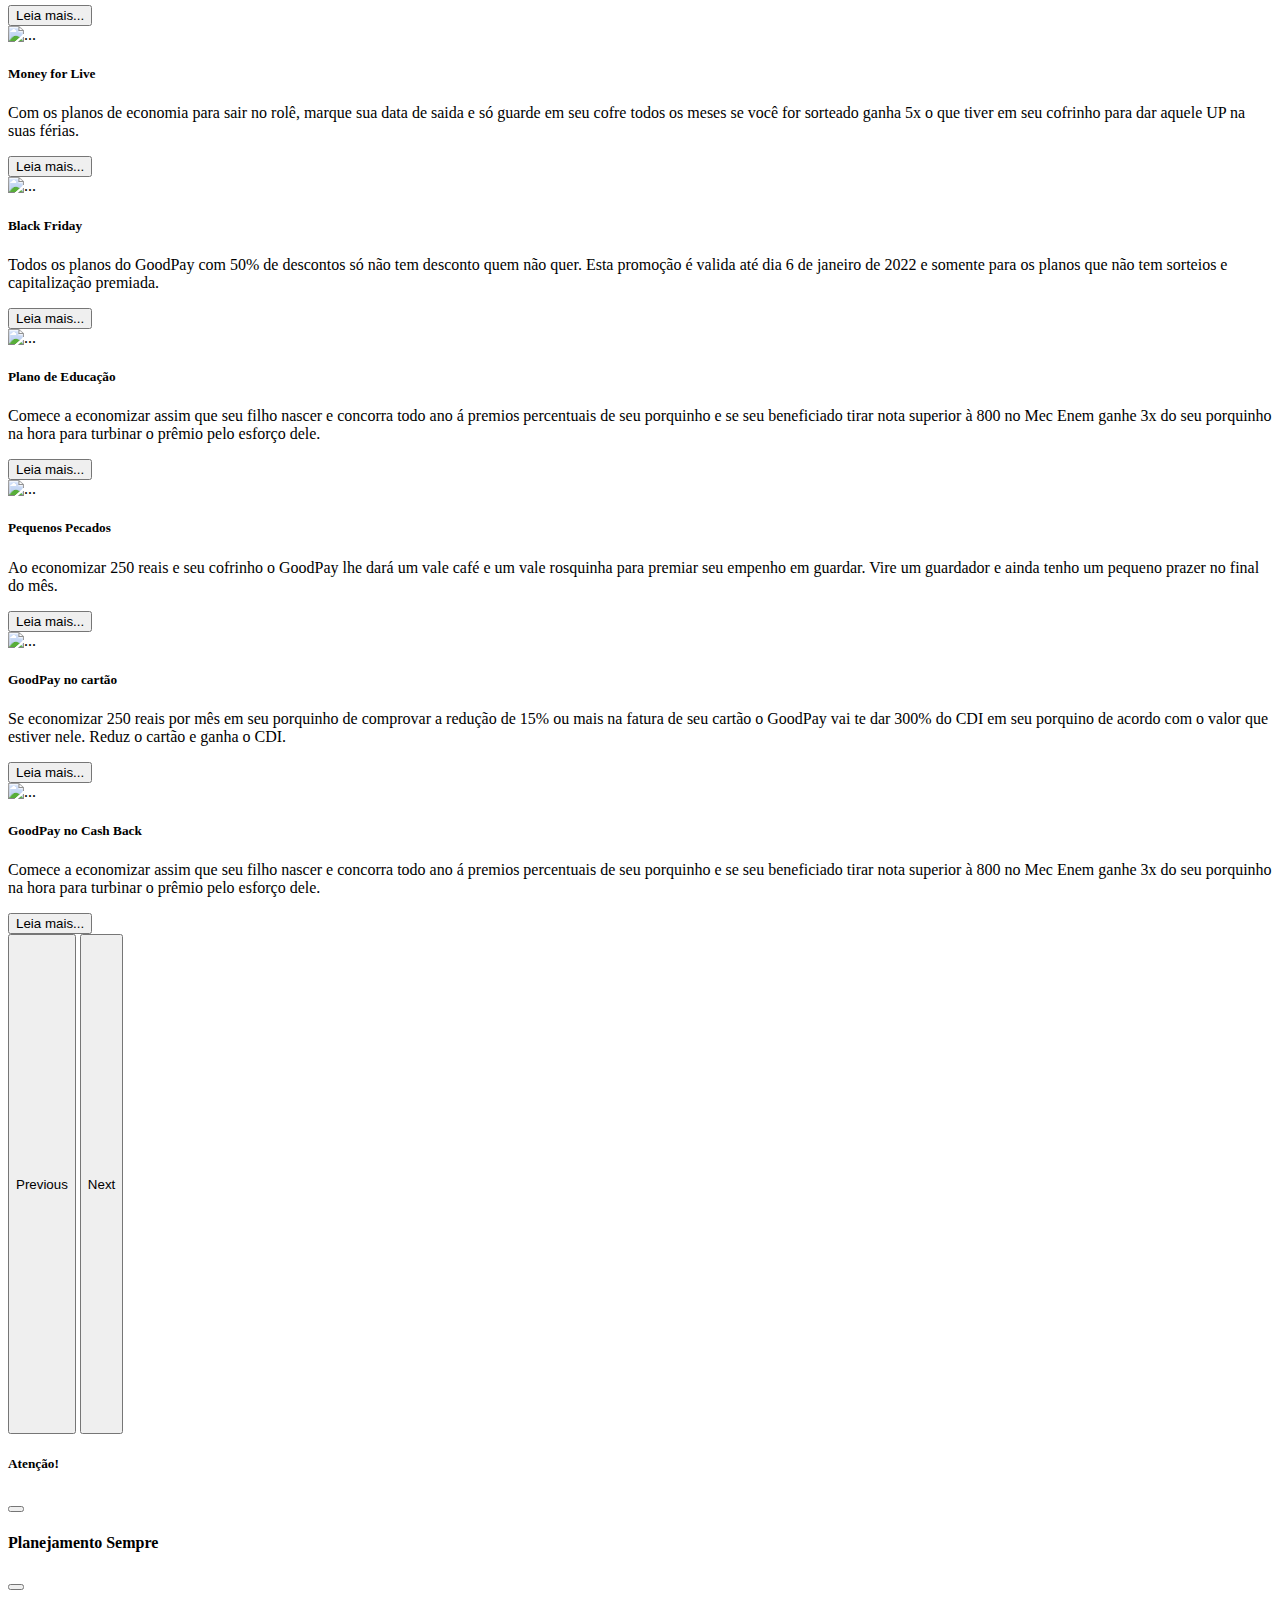
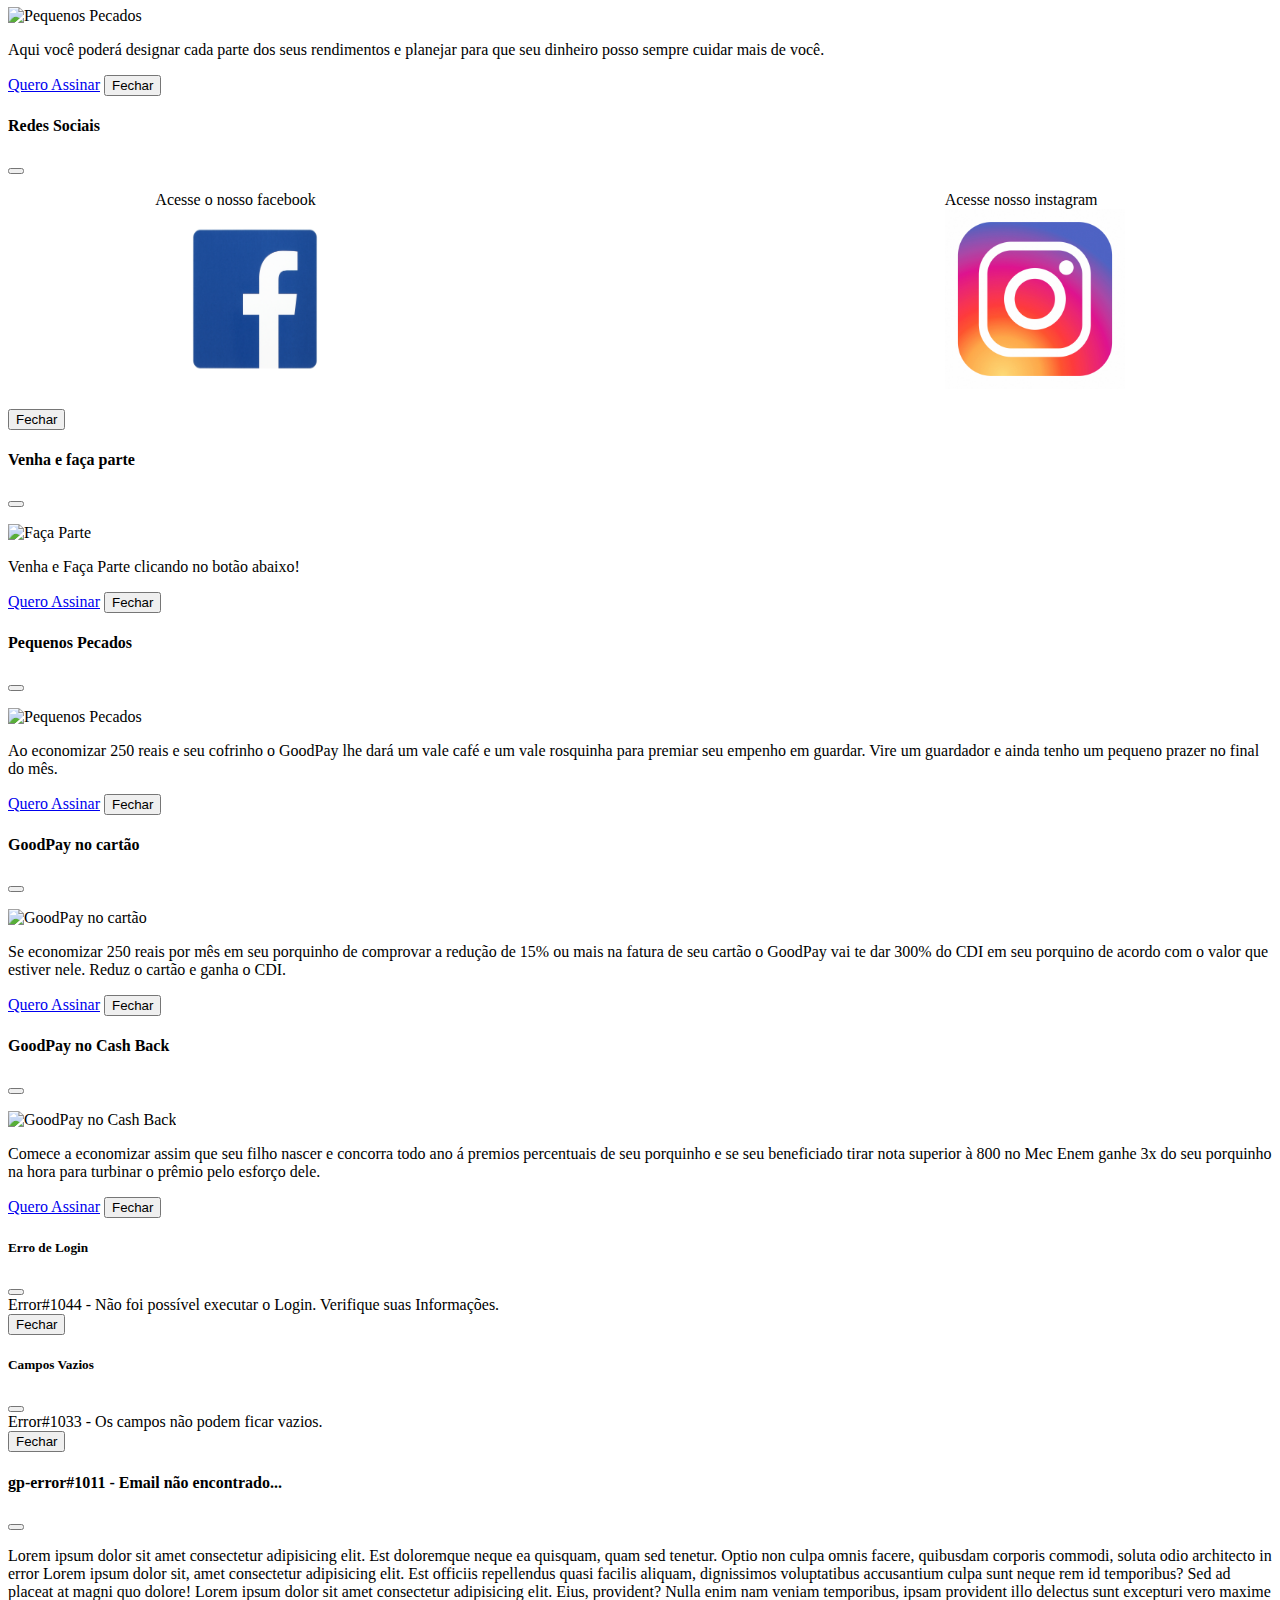
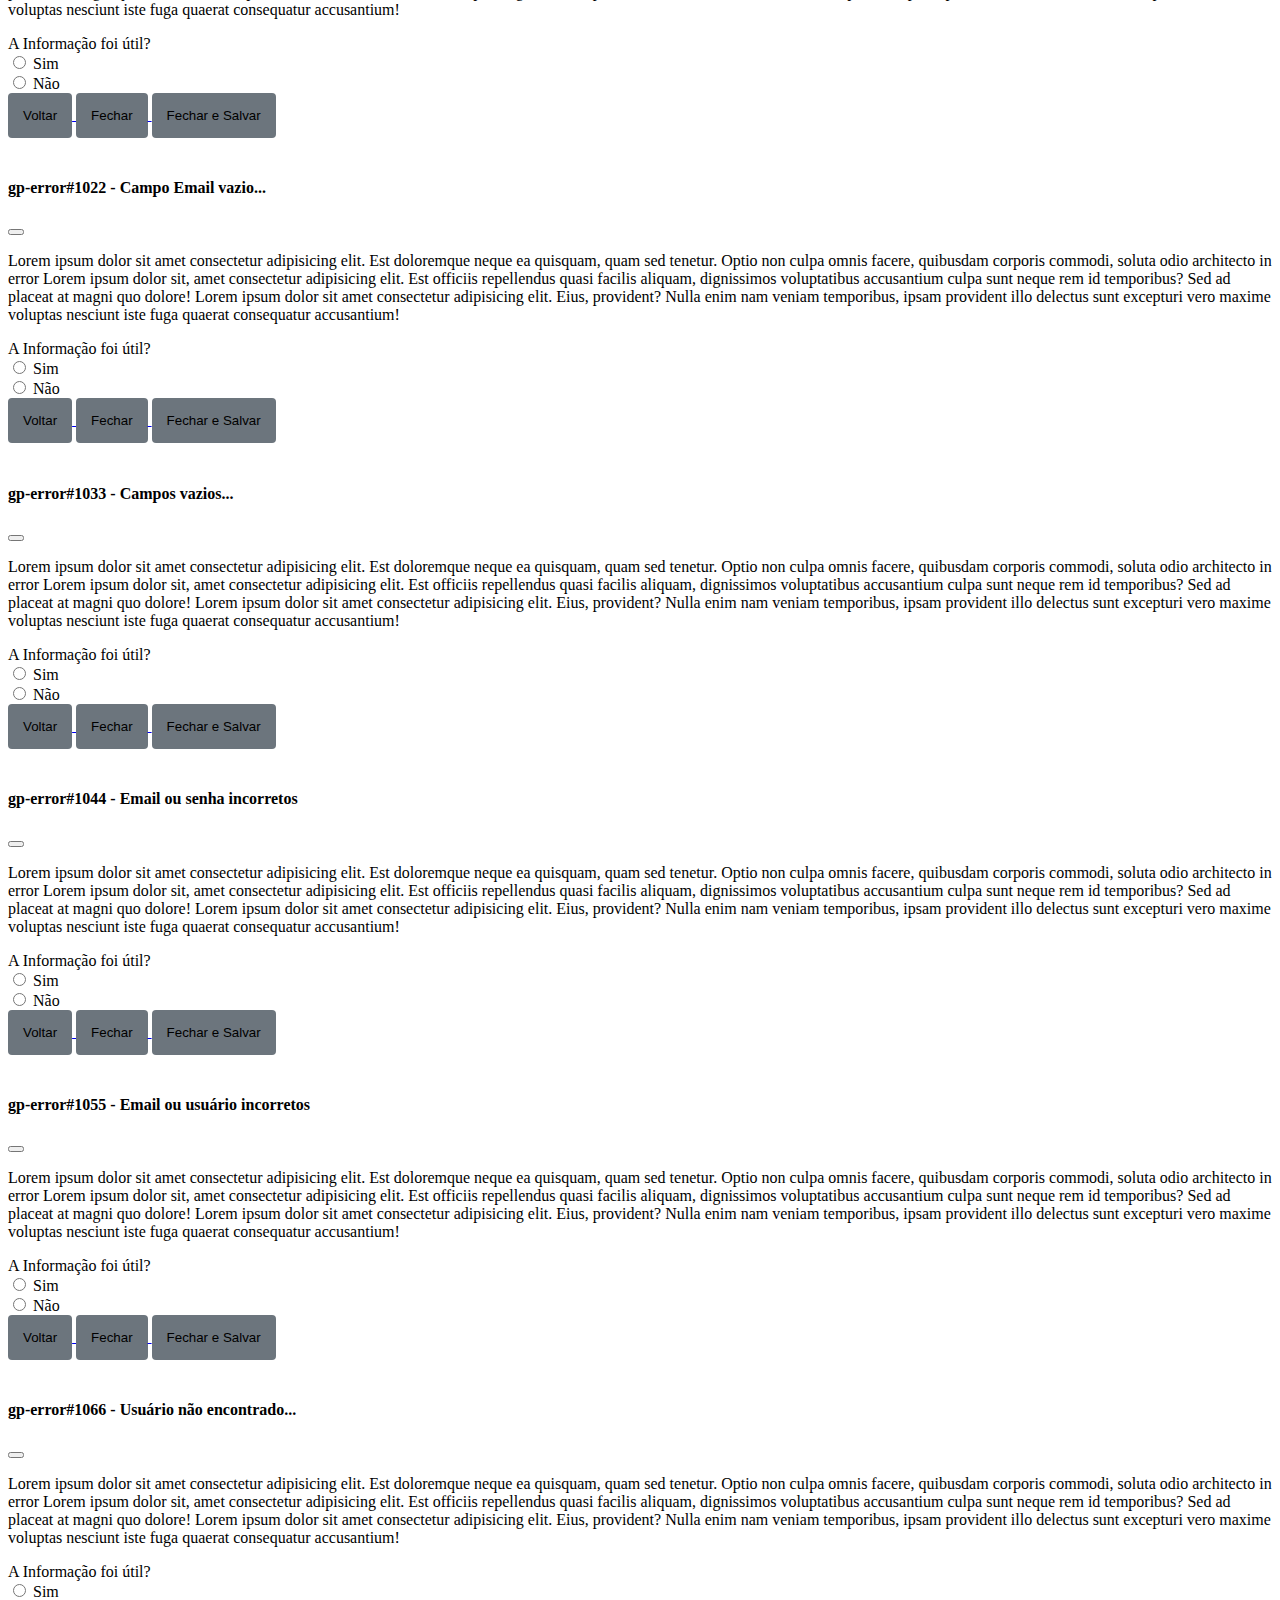
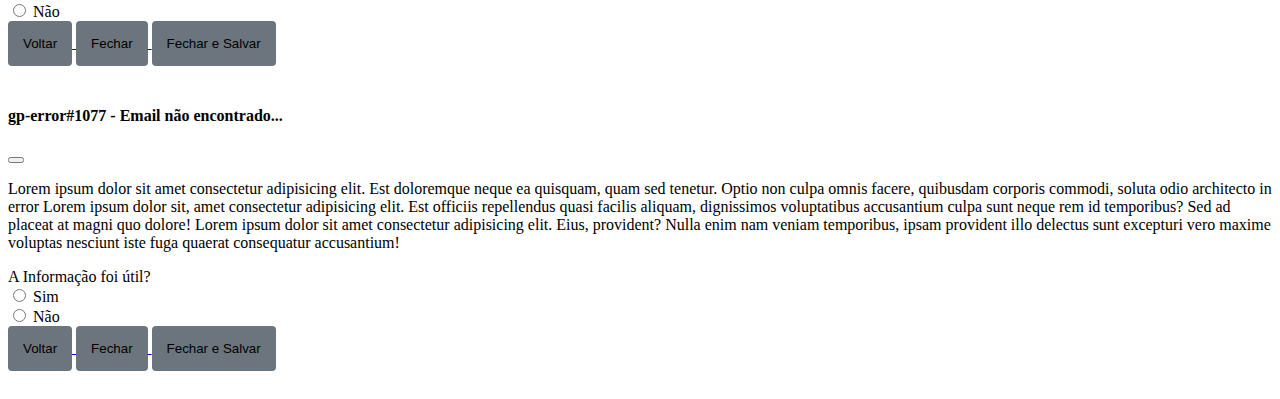
==== commit 2e0f8118: "Adição do link para SoulCode no Menu DevTeam" ====
--- a/app.html
+++ b/app.html
@@ -36,7 +36,8 @@
                 <div class="offcanvas offcanvas-end" tabindex="-1" id="offcanvasNavbar"
                     aria-labelledby="offcanvasNavbarLabel">
                     <div class="offcanvas-header">
-                        <a href="./app.html"><img src="./img/GoodPay.png" alt="Logo Principal" width="80" height="80"></a>
+                        <a href="./app.html"><img src="./img/GoodPay.png" alt="Logo Principal" width="80"
+                                height="80"></a>
                         <h6 class="offcanvas-title" id="offcanvasNavbarLabel">Menu [GoodPay App]</h6>
                         <button type="button" class="btn-close text-reset" data-bs-dismiss="offcanvas"
                             aria-label="Close"></button>
@@ -135,7 +136,9 @@
                                             enviados a um serviço.
                                         </p>
                                         <p class="badge bg-secondary">
-                                            BCW18:(FullStack)
+                                            <a href="https://soulcodeacademy.org/" target="_blank"
+                                                class="text-decoration-none text-light">BCW18:(FullStack)
+                                            </a>
                                         </p>
                                     </div>
                                 </div>
--- a/css/style.css
+++ b/css/style.css
@@ -4,7 +4,7 @@
 }
 
 .trancaTela {
-    max-width: 1080px;
+    max-width: 1280px;
     margin: 0 auto;
 }
 
@@ -129,4 +129,12 @@
 
 #invalidCheck3{
     cursor: pointer;
-}+}
+
+.erroLogin {
+    border-color: red;
+}
+ 
+.invalidoTexto {
+    border-color: orange;
+}
